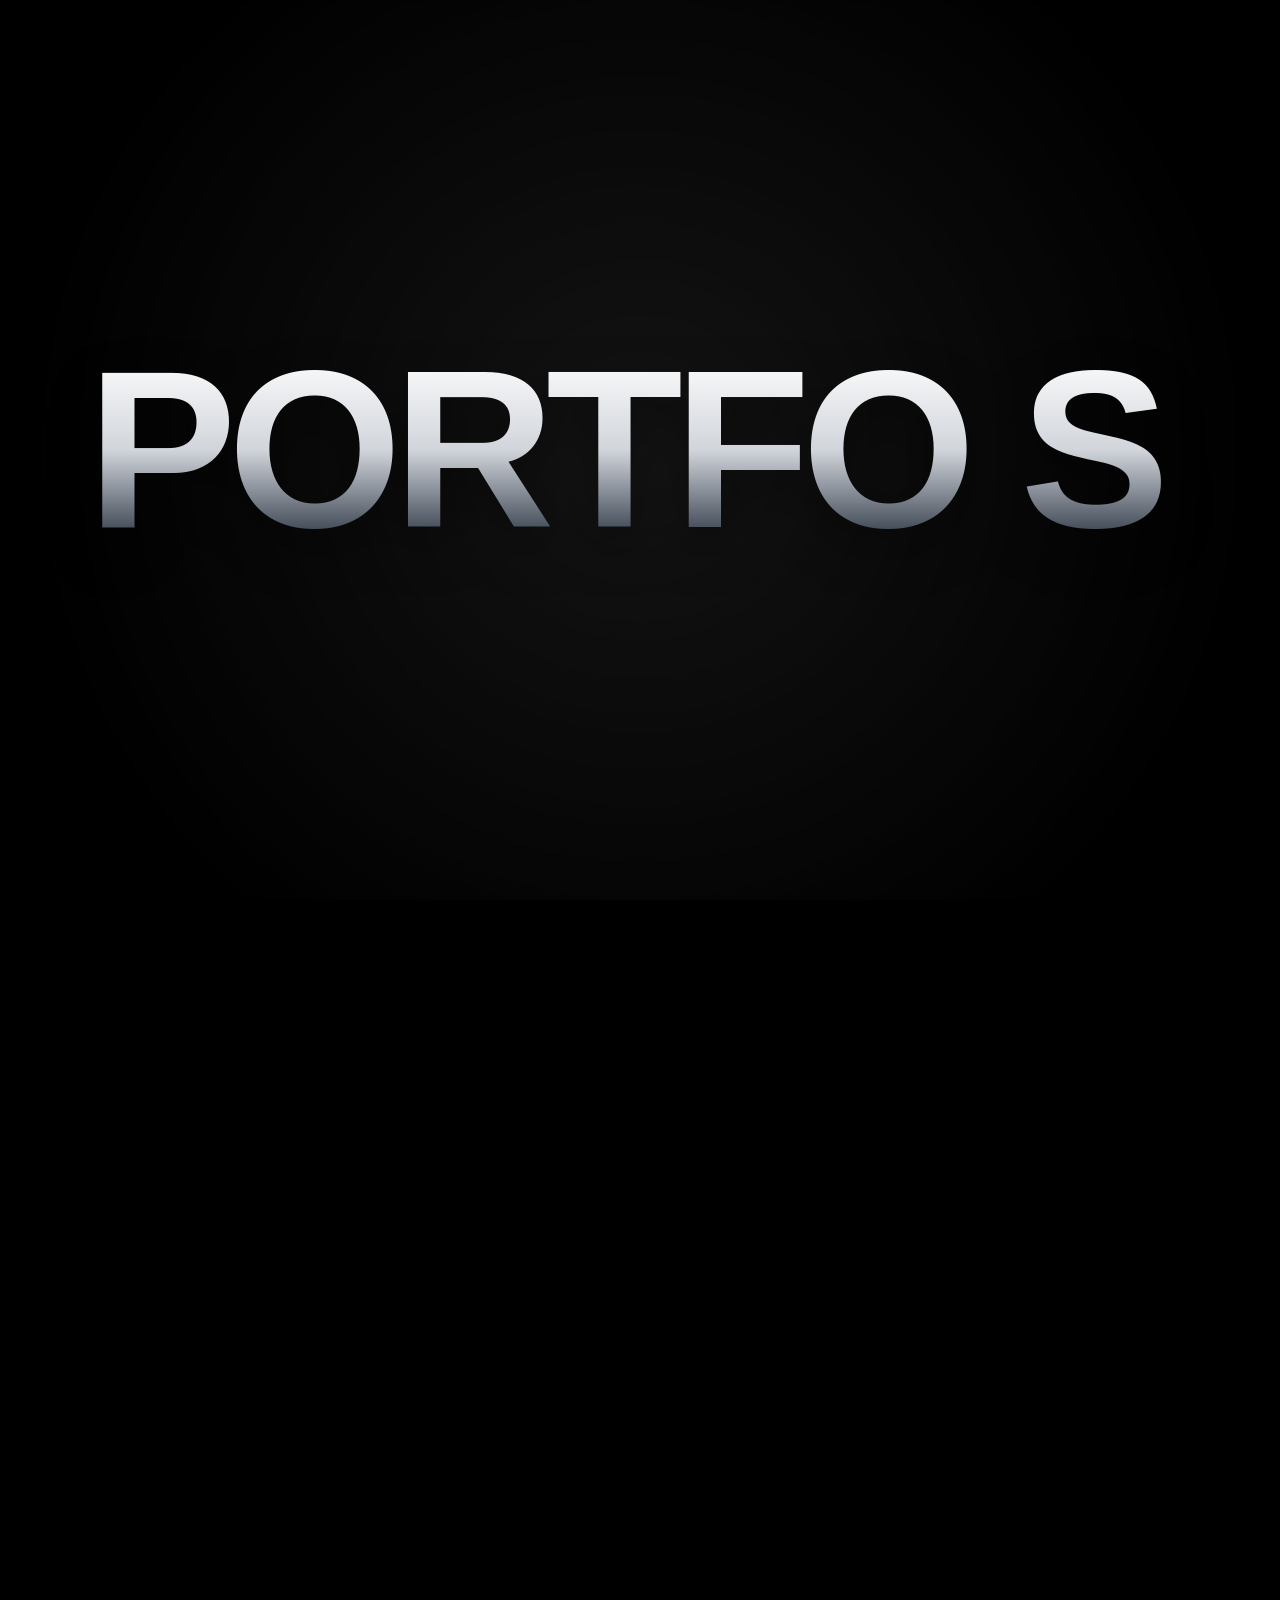
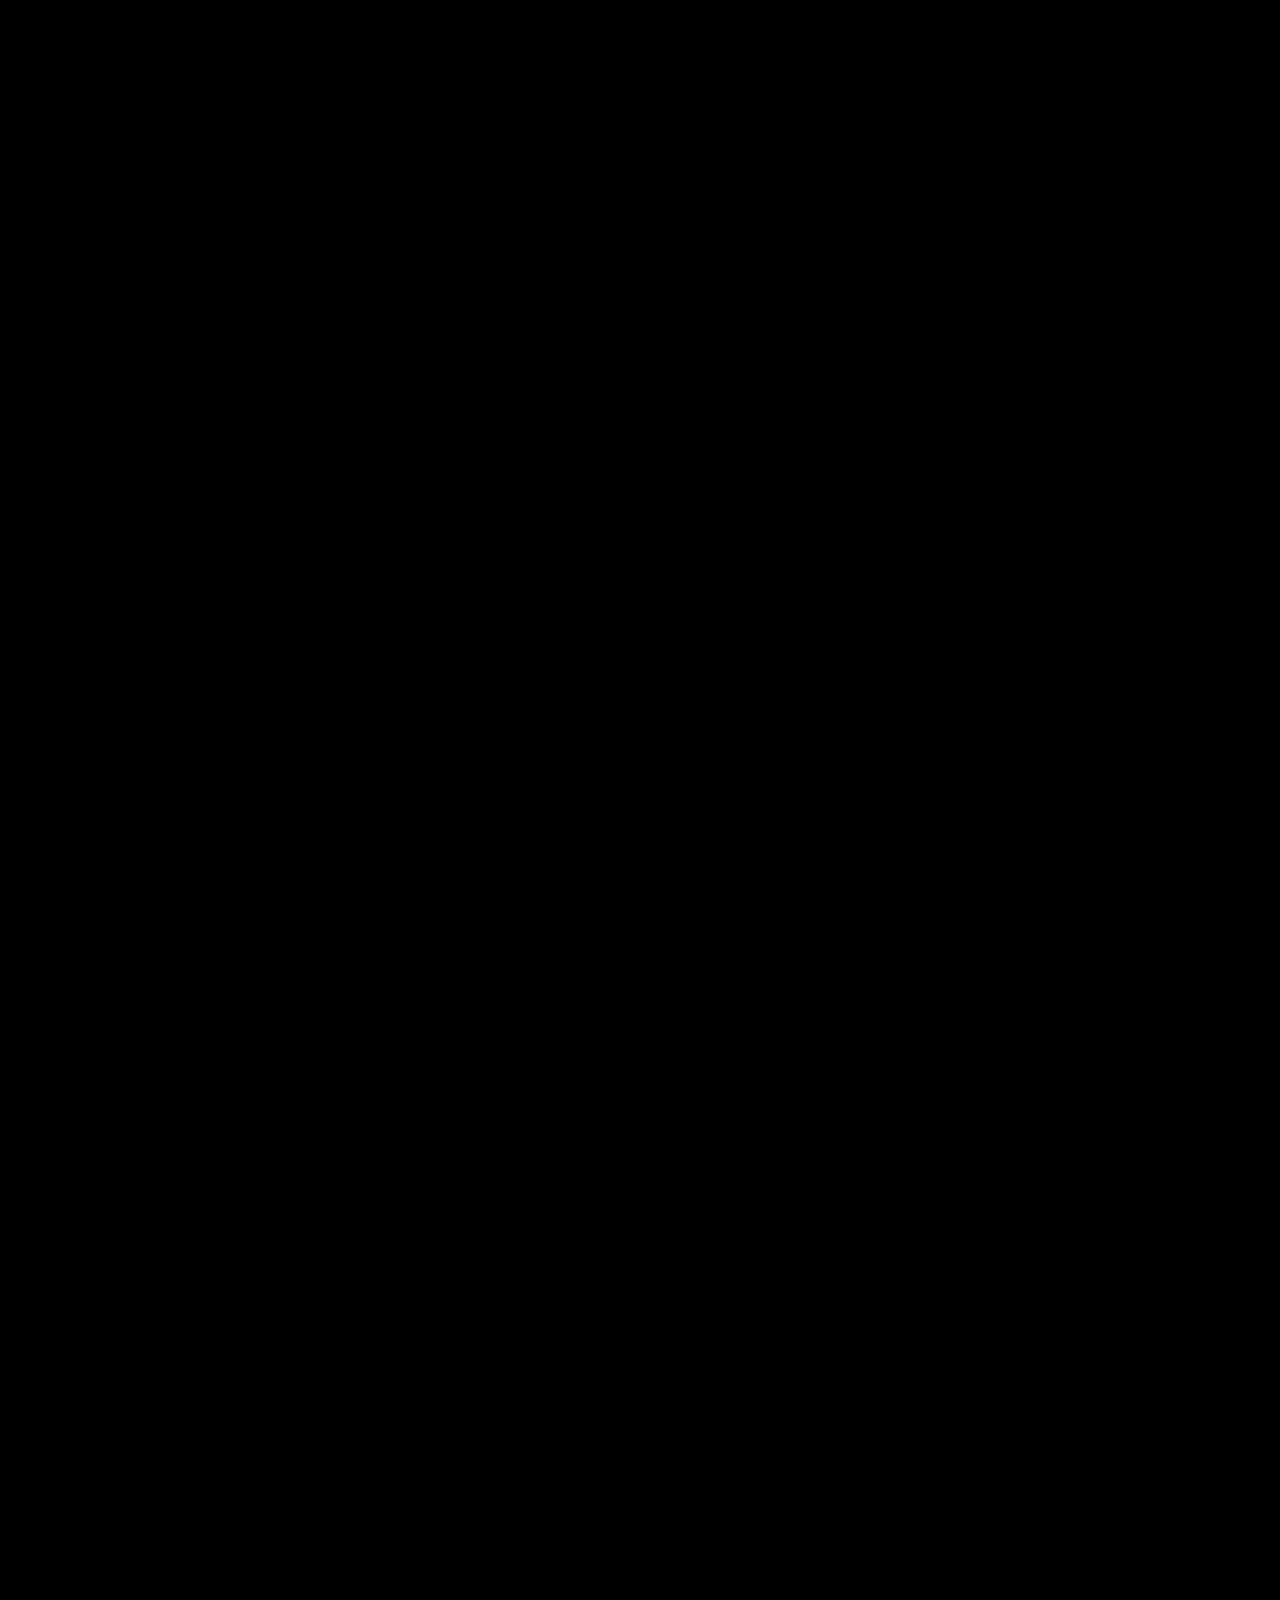
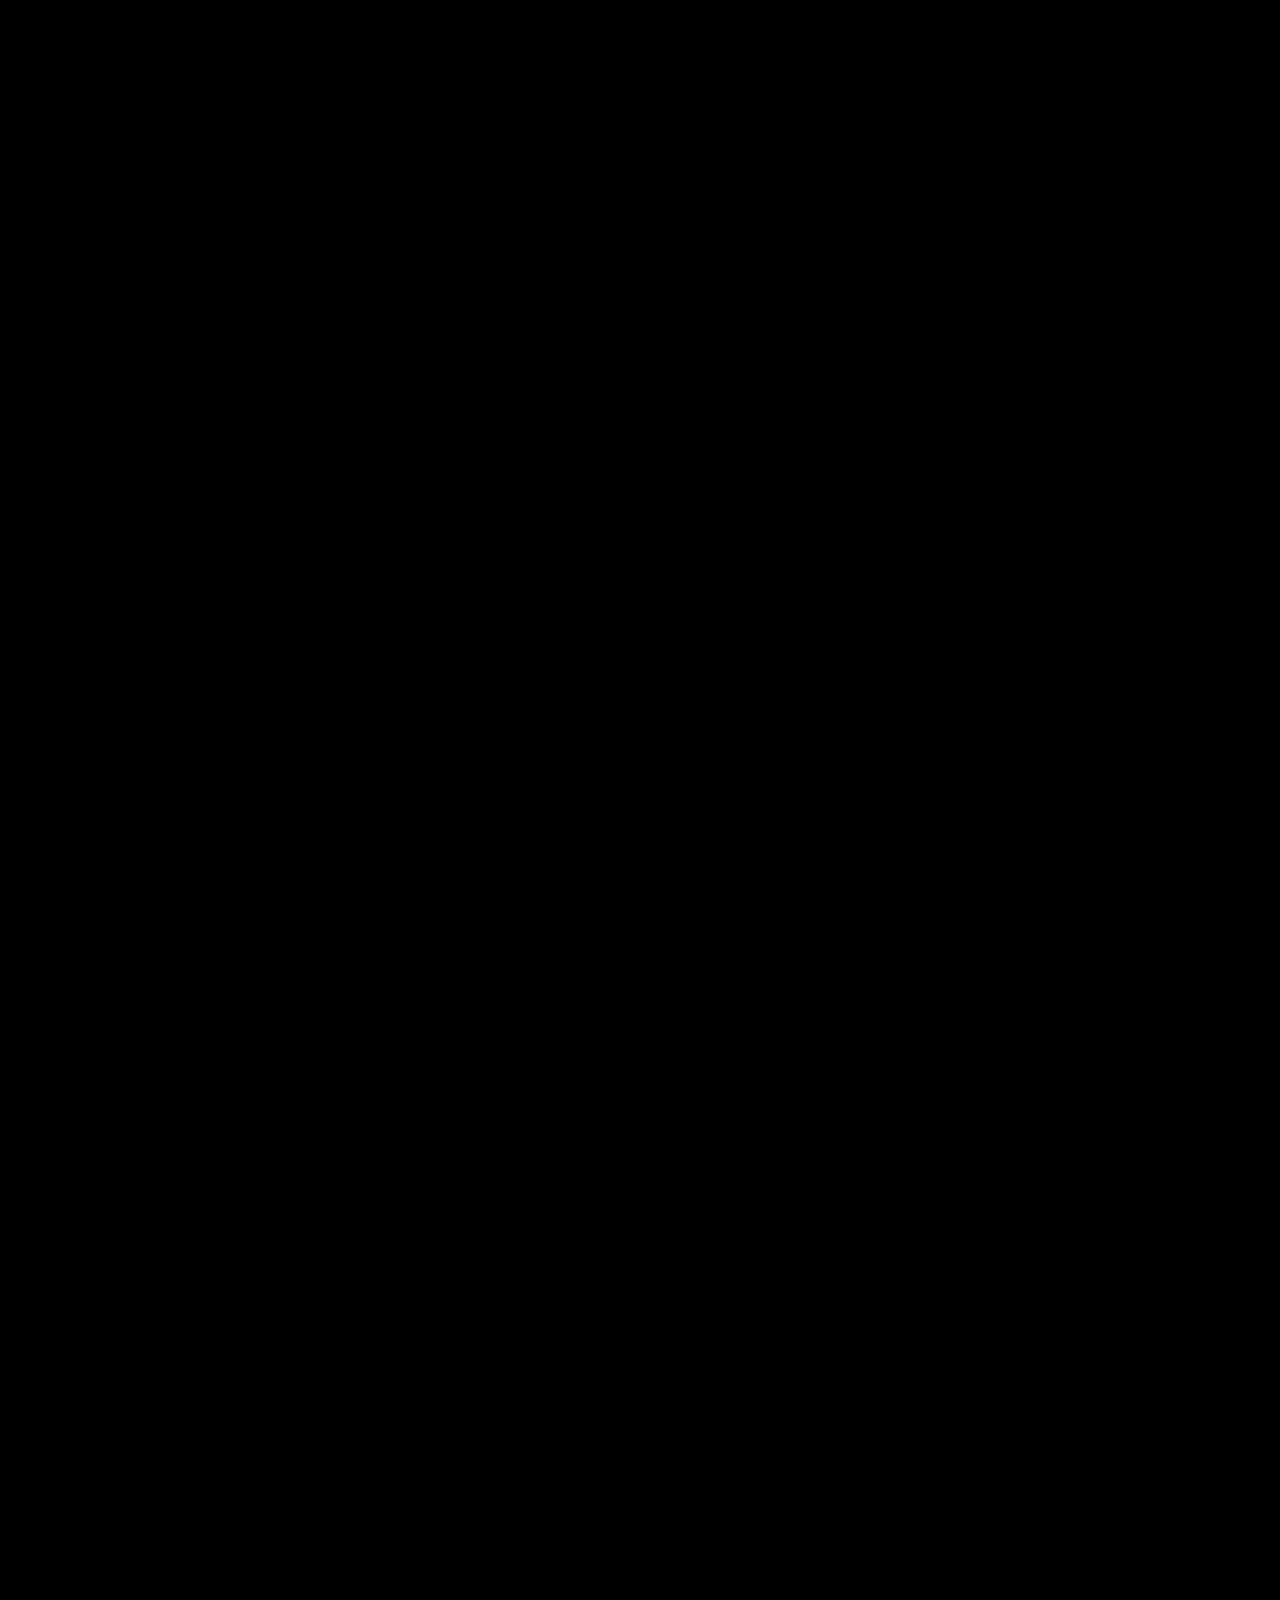
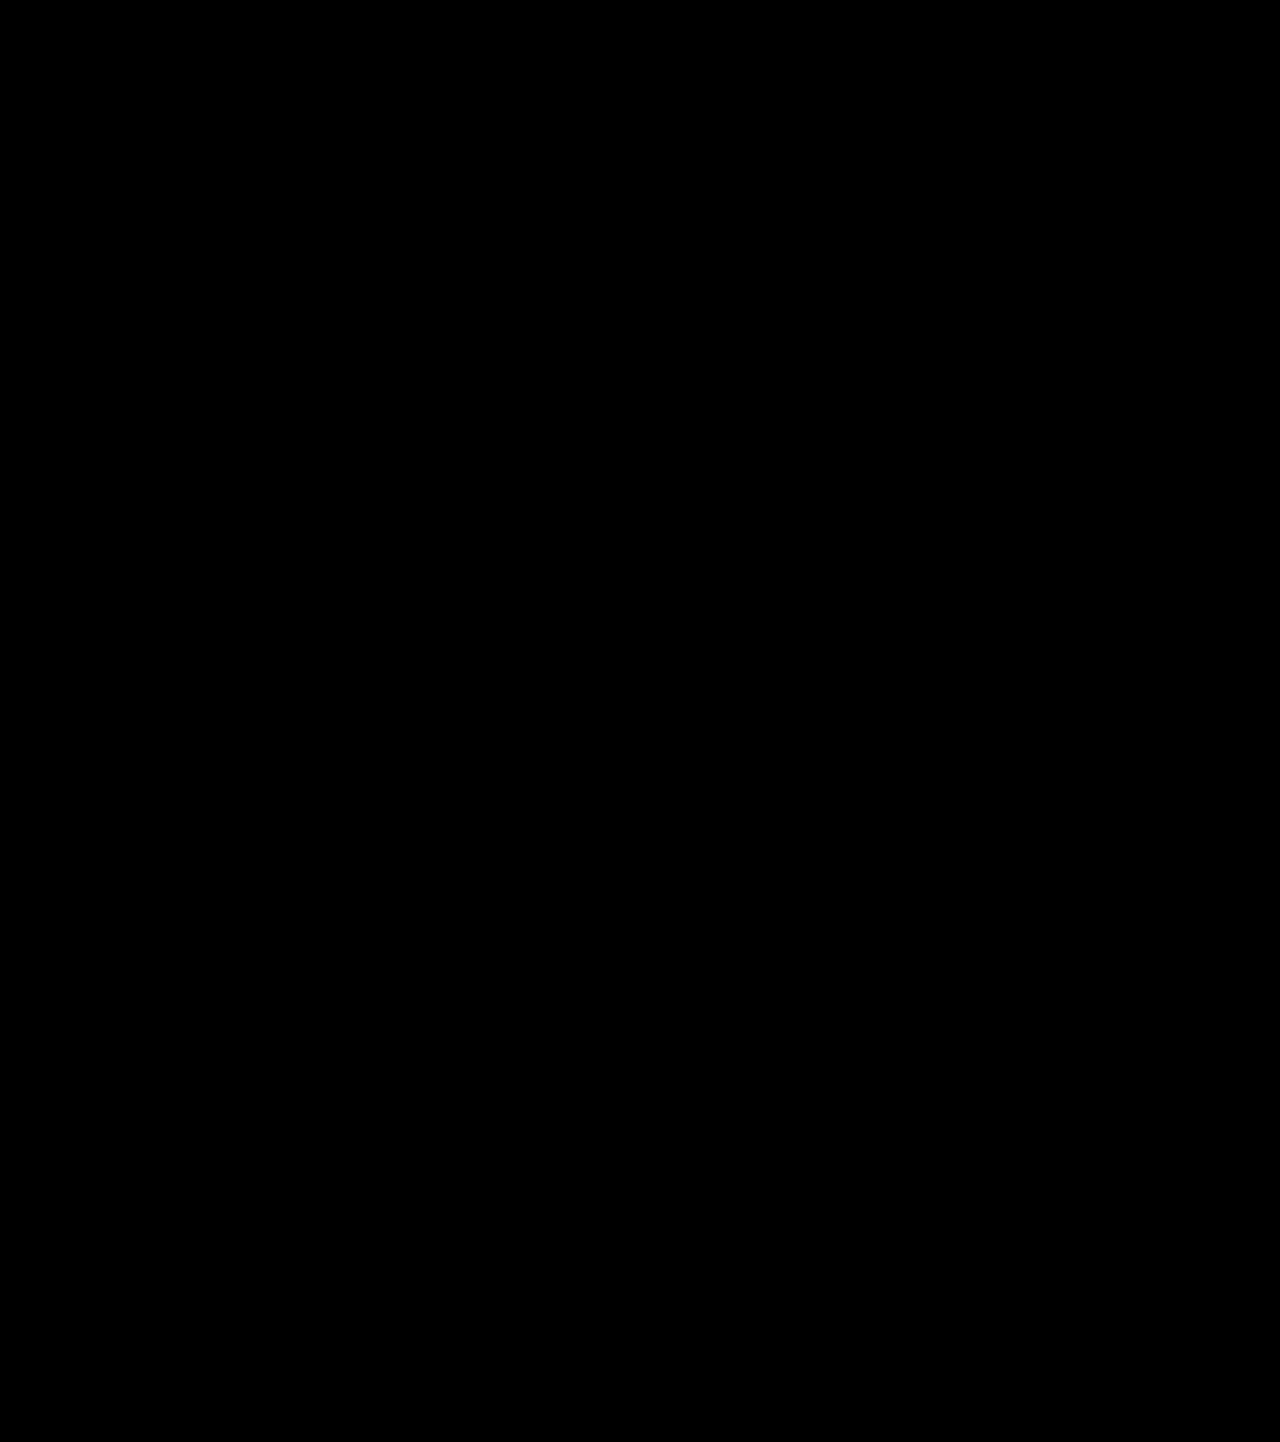
==== rajesh-s-portfolio.html @ 8ea21117 "Remove width constraints from card-badge Removed width constraints from card-badge class." ====
<!doctype html>
<html lang="en">
<head>
  <meta charset="UTF-8" />
  <meta name="viewport" content="width=device-width, initial-scale=1.0" />
  <title>Rajesh S — AI Product Manager Portfolio</title>
  <style>
/* ==========================================================================
   RESET & BASE
   ========================================================================== */
* {
  margin: 0;
  padding: 0;
  box-sizing: border-box;
}

html, body {
  scrollbar-width: none;
  -ms-overflow-style: none;
  scroll-behavior: smooth;
  background: #000000;
}

body::-webkit-scrollbar { display: none; }

body {
  font-family: -apple-system, BlinkMacSystemFont, "Segoe UI", Roboto, Helvetica, Arial, sans-serif;
  color: #fff;
  background: #000000;
  overflow-x: hidden;
}

a { color: inherit; text-decoration: none; }
button { font: inherit; cursor: pointer; border: none; background: none; color: inherit; }
img { display: block; max-width: 100%; }
ul { list-style: none; }

.main-content {
  opacity: 0;
  transform: translateY(24px);
  transition: opacity 0.8s ease, transform 0.8s ease;
}
.main-content.visible {
  opacity: 1;
  transform: translateY(0);
}

/* ==========================================================================
   HERO
   ========================================================================== */
.hero {
  position: relative;
  min-height: 100vh;
  display: flex;
  align-items: flex-end;
  justify-content: center;
  overflow: hidden;
  background: radial-gradient(circle, #222222 0%, #000000 80%);
}

.hero-overlay {
  position: absolute;
  inset: 0;
  background: rgba(0,0,0,0.4);
  backdrop-filter: blur(2px);
}

.hero-center {
  position: absolute;
  top: 50%;
  left: 50%;
  transform: translate(-50%, -50%);
  z-index: 1;
  pointer-events: none;
  user-select: none;
  display: flex;
  flex-direction: column;
  align-items: flex-start;
  width: max-content;
  transition: top 1.5s cubic-bezier(0.16, 1, 0.3, 1);
}

.hero-title {
  font-size: 16vw;
  font-weight: 900;
  letter-spacing: -0.04em;
  line-height: 0.9;
  text-transform: uppercase;
  padding-right: 1rem;
  background: linear-gradient(to bottom, #fff, #d1d5db, #1f2937);
  -webkit-background-clip: text;
  background-clip: text;
  color: transparent;
  filter: drop-shadow(0 20px 25px rgba(0,0,0,0.4));
  min-width: 8ch;
}

.hero-subtitle {
  position: absolute;
  bottom: -2rem;
  left: 50%;
  transform: translateX(-50%);
  font-size: 1rem;
  color: #fff;
  filter: drop-shadow(0 1px 2px rgba(0,0,0,0.3));
  z-index: 2;
  opacity: 0;
  width: max-content;
}
   /* =========================================================
   MOBILE HERO — FINAL FIX
   Desktop remains completely unchanged
   ========================================================= */

@media screen and (max-width: 767px) {

  /* Full mobile-width hero container */
  .hero-center {
    width: 100vw !important;
    max-width: 100vw !important;

    left: 50% !important;

    align-items: center !important;

    transform: translate(-50%, -50%) !important;
  }

  /* Portfolio title */
  .hero-title {
    width: 100% !important;
    min-width: 0 !important;

    padding-right: 0 !important;

    text-align: center !important;
  }

  /* AI PRODUCT MANAGER container */
  .hero-subtitle {
    position: absolute !important;

    left: 50% !important;
    right: auto !important;

    top: 100% !important;
    bottom: auto !important;

    width: 100% !important;
    max-width: 100% !important;

    margin: 0 !important;
    padding: 0 !important;

    text-align: center !important;

    /*
      IMPORTANT:
      JS changes this to translate(-50%, 0),
      so !important keeps it centered.
    */
    transform: translate(-50%, 0) !important;

    font-size: 0.9rem !important;
    line-height: 1.35 !important;

    white-space: normal !important;

    z-index: 10 !important;
  }

  /* Remove the 350px desktop positioning */
  .hero-subtitle-bold {
    display: block !important;

    margin: 10px 0 0 0 !important;

    width: 100% !important;

    text-align: center !important;

    font-size: 0.9rem !important;
    line-height: 1.35 !important;
  }

  /* Hide unused italic span on mobile */
  .hero-subtitle-italic {
    display: none !important;

    margin: 0 !important;
  }

}
.hero-subtitle-bold { font-weight: 700; margin-left: 350px; margin-top: 200px;  display: inline-block;}
.hero-subtitle-italic { font-weight: 300; font-style: italic; color: #d1d5db; margin-left: 25px;  margin-bottom: 5000px;}

.hero-buttons {
  position: absolute;
  bottom: -5rem;
  left: 50%;
  transform: translateX(-50%);
  display: flex;
  align-items: center;
  gap: 0.5rem;
  pointer-events: auto;
  z-index: 2;
  opacity: 0;
  width: max-content;
}

.hero-icon-btn {
  width: 2rem;
  height: 2rem;
  border-radius: 999px;
  border: 1px solid rgba(156,163,175,0.3);
  display: flex;
  align-items: center;
  justify-content: center;
  backdrop-filter: blur(8px);
  background: rgba(0,0,0,0.2);
  transition: background 0.3s, border-color 0.3s;
}
.hero-icon-btn:hover { background: rgba(255,255,255,0.1); border-color: rgba(156,163,175,0.5); }
.hero-icon-arrow { width: 0.75rem; height: 0.75rem; color: #d1d5db; transition: transform 0.3s; }
.hero-icon-btn:hover .hero-icon-arrow { transform: rotate(45deg); }

.hero-contact-btn {
  padding: 0.375rem 1rem;
  border-radius: 999px;
  border: 1px solid rgba(156,163,175,0.3);
  display: flex;
  align-items: center;
  justify-content: center;
  backdrop-filter: blur(8px);
  background: rgba(0,0,0,0.2);
  transition: background 0.3s, border-color 0.3s;
}
.hero-contact-btn:hover { background: rgba(255,255,255,0.1); border-color: rgba(156,163,175,0.5); }
.hero-contact-btn span { color: #d1d5db; font-size: 0.75rem; font-style: italic; font-weight: 300; letter-spacing: 0.05em; }

.hero-image-wrap {
  position: relative;
  z-index: 2;
  text-align: center;
  display: flex;
  flex-direction: column;
  align-items: center;
  width: 100%;
  pointer-events: none;
  transform: translateY(100vh);
  transition: transform 1.5s cubic-bezier(0.16, 1, 0.3, 1);
}

.hero-image {
  width: 100%;
  max-width: 28rem;
  object-fit: contain;
  filter: drop-shadow(0 20px 50px rgba(0,0,0,0.5));
  margin: 0 auto;
}

@media (min-width: 768px) {
  .hero-title { font-size: 10rem; padding-right: 2rem; }
  .hero-subtitle {
    bottom: auto; top: auto;
    left: 2rem; transform: none;
    font-size: 1.5rem;
  }
  .hero-buttons {
    left: auto; right: 5rem; bottom: -3rem; transform: none;
    gap: 1rem;
    left: 1180px;    /* ← MOVE LEFT/RIGHT */
    top: 400px;  /* ← MOVE UP/DOWN */

  }
  .hero-icon-btn { width: 3rem; height: 3rem; }
  .hero-icon-arrow { width: 1rem; height: 1rem; }
  .hero-contact-btn { padding: 0.625rem 1.5rem; }
  .hero-contact-btn span { font-size: 1rem; }
}

@media (min-width: 1024px) {
  .hero-title { font-size: 14rem; }
  .hero-subtitle { font-size: 2.25rem; }
}

/* ==========================================================================
   NAVBAR — PREMIUM FIXED VERSION
   ========================================================================== */

.navbar {
  position: fixed;
  top: 0;
  left: 0;

  width: 100%;
  height: 76px;

  z-index: 1000;

  display: flex;
  align-items: center;
  justify-content: space-between;

  padding: 0 1.5rem;

  background: rgba(0, 0, 0, 0.72);

  border-bottom: 1px solid rgba(255, 255, 255, 0.06);

  backdrop-filter: blur(16px);
  -webkit-backdrop-filter: blur(16px);

  transition:
    transform 0.35s ease,
    opacity 0.35s ease,
    background 0.3s ease,
    border-color 0.3s ease;

  transform: translateY(-100%);
  opacity: 0;
}


@media (min-width: 768px) {
  .navbar {
    height: 82px;
    padding: 0 3rem;
  }
}


/* When navbar is visible */

.navbar.show {
  transform: translateY(0);
  opacity: 1;
}


/* Stronger background after leaving HOME */

.navbar.scrolled {
  background: rgba(0, 0, 0, 0.88);

  border-bottom:
    1px solid rgba(255, 255, 255, 0.1);

  box-shadow:
    0 8px 30px rgba(0, 0, 0, 0.25);
}


/* ==========================================================================
   LOGO
   ========================================================================== */

.navbar-logo {
  color: #fff;

  font-weight: 900;
  font-size: 1.15rem;

  letter-spacing: 0.15em;
  text-transform: uppercase;

  cursor: pointer;

  position: relative;
  z-index: 1001;

  white-space: nowrap;

  transition: color 0.25s ease;
}


.navbar-logo:hover {
  color: #00E5FF;
}


@media (min-width: 768px) {
  .navbar-logo {
    font-size: 1.35rem;
  }
}


/* ==========================================================================
   DESKTOP LINKS
   ========================================================================== */

.navbar-links {
  display: none;

  align-items: center;

  gap: 2.2rem;
}


@media (min-width: 768px) {
  .navbar-links {
    display: flex;
  }
}


.navbar-links a {
  position: relative;

  color: #c9c9c9;

  font-size: 0.78rem;

  text-transform: uppercase;

  letter-spacing: 0.1em;

  font-weight: 500;

  padding: 8px 0;

  transition:
    color 0.25s ease;
}


/* Animated aqua underline */

.navbar-links a::after {
  content: "";

  position: absolute;

  left: 0;
  bottom: 0;

  width: 0;
  height: 1px;

  background: #00E5FF;

  transition: width 0.25s ease;
}


.navbar-links a:hover {
  color: #fff;
}


.navbar-links a:hover::after {
  width: 100%;
}


/* ==========================================================================
   MOBILE MENU BUTTON
   ========================================================================== */

.navbar-mobile-icon {
  color: #fff;

  cursor: pointer;

  position: relative;
  z-index: 1001;

  padding: 0.5rem;

  display: flex;
  align-items: center;
  justify-content: center;

  border-radius: 50%;

  transition:
    color 0.2s ease,
    background 0.2s ease;
}


.navbar-mobile-icon:hover {
  color: #00E5FF;

  background: rgba(0, 229, 255, 0.08);
}


.navbar-mobile-icon svg {
  width: 1.5rem;
  height: 1.5rem;
}


@media (min-width: 768px) {
  .navbar-mobile-icon {
    display: none;
  }
}


/* ==========================================================================
   MOBILE MENU
   ========================================================================== */

.mobile-menu-overlay {
  position: fixed;

  inset: 0;

  z-index: 999;

  background:
    rgba(0, 0, 0, 0.96);

  backdrop-filter: blur(20px);
  -webkit-backdrop-filter: blur(20px);

  display: flex;

  flex-direction: column;

  align-items: center;

  justify-content: center;

  transition:
    opacity 0.4s ease,
    visibility 0.4s ease;

  opacity: 0;
  visibility: hidden;
}


.mobile-menu-overlay.open {
  opacity: 1;
  visibility: visible;
}


@media (min-width: 768px) {
  .mobile-menu-overlay {
    display: none;
  }
}


.mobile-menu-links {
  display: flex;

  flex-direction: column;

  align-items: center;

  gap: 1.8rem;
}


.mobile-menu-links a {
  color: #fff;

  font-size: 1.7rem;

  font-weight: 800;

  text-transform: uppercase;

  letter-spacing: 0.1em;

  transition:
    color 0.3s ease,
    transform 0.4s ease,
    opacity 0.4s ease;

  transform: translateY(20px);

  opacity: 0;
}


.mobile-menu-links a:hover {
  color: #00E5FF;
}


.mobile-menu-overlay.open
.mobile-menu-links a {
  transform: translateY(0);

  opacity: 1;
}

/* ==========================================================================
   ABOUT
   ========================================================================== */
.about {
  min-height: 100vh;
  background: #000000;
  color: #fff;
  padding: 6rem 1.5rem 0;
  display: flex;
  flex-direction: column;
  justify-content: space-between;
  position: relative;
  overflow: hidden;
}
@media (min-width: 768px) { .about { padding-left: 4rem; padding-right: 4rem; } }

.about-inner { max-width: 80rem; margin: 0 auto; width: 100%; z-index: 1; position: relative; }

.about-intro-mobile {
  text-align: center;
  font-size: 18vw;
  font-weight: 900;
  letter-spacing: -0.04em;
  line-height: 0.9;
  text-transform: uppercase;
  background: linear-gradient(to bottom, #fff, #d1d5db, #1f2937);
  -webkit-background-clip: text;
  background-clip: text;
  color: transparent;
  filter: drop-shadow(0 20px 25px rgba(0,0,0,0.4));
  margin-bottom: 2.5rem;
  opacity: 0;
  transform: translateY(60px);
  transition: opacity 1s ease, transform 1s ease;
}
.about-intro-mobile.in-view { opacity: 1; transform: translateY(0); }

@media (min-width: 768px) { .about-intro-mobile { font-size: 8rem; margin-bottom: 4rem; } }
@media (min-width: 1024px) { .about-intro-mobile { display: none; } }

.about-grid {
  display: grid;
  grid-template-columns: 1fr;
  gap: 2.5rem;
  align-items: center;
}
@media (min-width: 1024px) { .about-grid { grid-template-columns: 1fr 1fr; gap: 6rem; } }

.about-image-col { display: flex; justify-content: center; }
@media (min-width: 1024px) { .about-image-col { justify-content: flex-start; padding-left: 5rem; } }

.about-image { width: 12rem; filter: drop-shadow(0 25px 25px rgba(0,0,0,0.4)); }
@media (min-width: 768px) { .about-image { width: 14rem; } }
@media (min-width: 1024px) { .about-image { width: 16rem; } }

.about-text-col { display: flex; flex-direction: column; justify-content: center; gap: 2rem; padding: 0 1rem; }
@media (min-width: 768px) { .about-text-col { padding: 0; } }

.about-intro-desktop {
  display: none;
  font-size: 11rem;
  font-weight: 900;
  letter-spacing: -0.04em;
  line-height: 0.9;
  text-transform: uppercase;
  background: linear-gradient(to bottom, #fff, #d1d5db, #1f2937);
  -webkit-background-clip: text;
  background-clip: text;
  color: transparent;
  filter: drop-shadow(0 20px 25px rgba(0,0,0,0.4));
  opacity: 0;
  transform: translateY(60px);
  transition: opacity 1s ease, transform 1s ease;
}
.about-intro-desktop.in-view { opacity: 1; transform: translateY(0); }
@media (min-width: 1024px) { .about-intro-desktop { display: block; } }

.about-card {
  position: relative;
  background: rgba(255,255,255,0.05);
  backdrop-filter: blur(12px);
  padding: 1.5rem;
  border-radius: 1.5rem;
  border: 1px solid rgba(255,255,255,0.1);
  box-shadow: 0 8px 30px rgba(0,0,0,0.12);
  transition: background 0.3s;
  text-align: center;
}
.about-card:hover { background: rgba(255,255,255,0.07); }
@media (min-width: 768px) { .about-card { padding: 2.5rem; } }
@media (min-width: 1024px) { .about-card { text-align: left; } }

.about-paragraph {
  color: #d1d5db;
  font-size: 1rem;
  line-height: 1.75;
  font-weight: 300;
}
@media (min-width: 768px) { .about-paragraph { font-size: 1.125rem; } }
@media (min-width: 1024px) { .about-paragraph { font-size: 1.25rem; } }

.about-paragraph .word {
  color: #52525b;
  opacity: 0.2;
  transition: color 0.4s, opacity 0.4s;
}
.about-paragraph .word.lit { color: #fff; opacity: 1; }
.about-paragraph .word.accent { color: #fff; font-weight: 500; }
.about-paragraph .word.name {
  font-weight: 700;
  background: linear-gradient(to right, #fff, #9ca3af);
  -webkit-background-clip: text;
  background-clip: text;
}
.about-paragraph .word.name.lit { color: transparent; }

/* Marquee */
.marquee-wrap {
  display: flex;
  flex-direction: column;
  border-top: 1px solid rgba(255,255,255,0.05);
  background: #000000;
  padding: 1rem 0;
  margin-top: auto;
  margin-left: -1.5rem;
  margin-right: -1.5rem;
}
@media (min-width: 768px) { .marquee-wrap { margin-left: -4rem; margin-right: -4rem; } }

.marquee-row { overflow: hidden; white-space: nowrap; margin-bottom: 0.5rem; }
.marquee-track { display: inline-flex; width: max-content; }
.marquee-track--fwd { animation: marquee 30s linear infinite; }
.marquee-track--rev { animation: marquee 30s linear infinite reverse; }

@keyframes marquee {
  0% { transform: translateX(0); }
  100% { transform: translateX(-50%); }
}

.marquee-item { display: flex; align-items: center; }
.marquee-item span:first-child {
  color: #9ca3af;
  font-weight: 500;
  letter-spacing: 0.15em;
  padding: 0 1rem;
  font-size: 0.875rem;
}
@media (min-width: 768px) { .marquee-item span:first-child { padding: 0 2rem; font-size: 1.125rem; } }
.marquee-item span:last-child { color: #3f3f46; font-weight: 700; padding: 0 0.5rem; }
@media (min-width: 768px) { .marquee-item span:last-child { padding: 0 1rem; } }

/* ==========================================================================
   SERVICES
   ========================================================================== */
.services {
  background: #000000;
  color: #fff;
  padding: 3rem 1.5rem;
  display: flex;
  flex-direction: column;
  position: relative;
  overflow: hidden;
}
@media (min-width: 768px) { .services { min-height: 100vh; padding: 3rem 4rem 6rem; } }

.services-header {
  display: flex;
  justify-content: flex-end;
  padding-bottom: 3rem;
}

.services-title {
  font-size: 2.25rem;
  font-weight: 900;
  letter-spacing: -0.04em;
  text-transform: uppercase;
  text-align: right;
  line-height: 1.1;
  background: linear-gradient(to bottom, #fff, #d1d5db, #1f2937);
  -webkit-background-clip: text;
  background-clip: text;
  color: transparent;
  filter: drop-shadow(0 20px 25px rgba(0,0,0,0.4));
  opacity: 0;
  transform: translateY(-60px);
  transition: opacity 1.2s ease, transform 1.2s ease;
}
.services-title.in-view { opacity: 1; transform: translateY(0); }
@media (min-width: 768px) { .services-title { font-size: 4.5rem; line-height: 0.9; } }
@media (min-width: 1024px) { .services-title { font-size: 6rem; } }

.services-list {
  position: relative;
  z-index: 1;
  margin: 0 -1.5rem;
  border-top: 1px solid rgba(255,255,255,0.2);
}
@media (min-width: 768px) { .services-list { margin: 0 -4rem; } }
.service-item {
  border-bottom: 1px solid rgba(255,255,255,0.2);
  padding: 0.75rem 1.5rem;
  cursor: pointer;
  transition: background 0.7s ease;
}
@media (min-width: 768px) { .service-item { padding: 1.25rem 4rem; } }


.service-row { display: flex; flex-direction: column; justify-content: space-between; align-items: flex-start; }
@media (min-width: 1024px) { .service-row { flex-direction: row; } }

.service-left { display: flex; align-items: flex-start; justify-content: space-between; width: 100%; gap: 0.5rem; }
@media (min-width: 1024px) { .service-left { width: 50%; } }

.service-left-inner { display: flex; align-items: flex-start; gap: 0.75rem; width: 100%; min-width: 0; }
@media (min-width: 768px) { .service-left-inner { gap: 4rem; } }

.service-num {
  font-size: 1.125rem;
  font-weight: 500;
  line-height: 1;
  color: #fff;
  transition: color 0.7s ease;
  flex-shrink: 0;
}
@media (min-width: 768px) { .service-num { font-size: 1.875rem; } }

.service-textcol { display: flex; flex-direction: column; width: 100%; min-width: 0; }

.service-title {
  font-size: 0.6875rem;
  font-weight: 900;
  text-transform: uppercase;
  letter-spacing: 0.03em;
  line-height: 1;
  color: #fff;
  transition: color 0.7s ease;
  white-space: nowrap;
  overflow: hidden;
  text-overflow: ellipsis;
}
@media (min-width: 768px) { .service-title { font-size: 1.25rem; } }
@media (min-width: 1024px) { .service-title { font-size: 1.5rem; } }

.service-capabilities {
  overflow: hidden;
  max-height: 0;
  opacity: 0;
  transition: max-height 0.5s ease, opacity 0.5s ease;
  width: 100%;
}
.service-item.open .service-capabilities { max-height: 800px; opacity: 1; }

.service-capabilities-inner { padding-top: 1.5rem; display: flex; flex-direction: column; gap: 0.75rem; }
@media (min-width: 1024px) { .service-capabilities-inner { padding-top: 2rem; } }

.service-cap-list { color: #d1d5db; font-size: 0.875rem; font-weight: 300; display: flex; flex-direction: column; gap: 0.5rem; transition: color 0.7s ease; }
@media (min-width: 768px) { .service-cap-list { font-size: 1rem; } }

.service-cap-list li { display: flex; align-items: flex-start; gap: 0.75rem; }
.service-cap-list li span:first-child { color: #00E5FF; opacity: 0.7; font-size: 0.625rem; margin-top: 0.375rem; transition: color 0.7s ease; }

.service-arrow-mobile { display: flex; align-items: center; flex-shrink: 0; }
@media (min-width: 1024px) { .service-arrow-mobile { display: none; } }
.service-arrow-mobile svg, .service-arrow-desktop svg {
  width: 1.5rem; height: 1.5rem;
  color: #00E5FF;
  transition: transform 0.7s ease, color 0.7s ease;
  transform: rotate(45deg);
}
.service-item.highlighted .service-arrow-mobile svg,
.service-item.open .service-arrow-mobile svg,
.service-item.open .service-arrow-desktop svg { transform: rotate(-45deg); }

.service-arrow-desktop { display: none; flex-shrink: 0; padding-top: 0.25rem; }
@media (min-width: 1024px) { .service-arrow-desktop { display: flex; } .service-arrow-desktop svg { width: 2.5rem; height: 2.5rem; } }

.service-right {
  display: flex;
  flex-direction: row;
  gap: 1.5rem;
  width: 100%;
  justify-content: space-between;
  align-items: flex-start;
  position: relative;
}
@media (min-width: 1024px) { .service-right { width: 50%; justify-content: flex-end; } }

.service-desc-wrap {
  overflow: hidden;
  max-height: 0;
  opacity: 0;
  transition: max-height 0.5s ease, opacity 0.5s ease;
  display: flex;
  flex-direction: column;
  align-items: flex-start;
  width: 100%;
}
.service-item.open .service-desc-wrap { max-height: 800px; opacity: 1; }

.service-desc-inner { padding-top: 1rem; display: flex; flex-direction: column; gap: 1.5rem; width: 100%; }
@media (min-width: 1024px) { .service-desc-inner { padding-top: 4.5rem; padding-right: 3rem; } }

.service-desc {
  color: #d1d5db;
  font-size: 1rem;
  line-height: 1.6;
  max-width: 32rem;
  font-weight: 300;
  transition: color 0.7s ease;
}
@media (min-width: 768px) { .service-desc { font-size: 1.125rem; } }

.service-btn {
  font-weight: 700;
  text-transform: uppercase;
  letter-spacing: 0.05em;
  font-size: 0.75rem;
  padding: 0.75rem 1.5rem;
  border: 1px solid #00E5FF;
  background: #00E5FF;
  color: #000;
  display: inline-flex;
  align-items: center;
  gap: 0.5rem;
  margin-top: 1rem;
  transition: background 0.7s ease, color 0.7s ease, border-color 0.7s ease;
}
.service-item.highlighted .service-btn { background: #000; color: #00E5FF; border-color: #000; }
@media (min-width: 768px) { .service-btn { font-size: 0.875rem; } }

/* ==========================================================================
   PROJECTS
   ========================================================================== */

.projects {
  background: #000;
  color: #fff;
  padding: 5rem 1.5rem 7rem;
}

@media (min-width: 768px) {
  .projects {
    padding: 7rem 4rem 9rem;
  }
}


/* ==========================================================================
   PROJECT HEADER
   ========================================================================== */

.projects-header {
  display: flex;
  flex-direction: column;
  justify-content: space-between;
  align-items: flex-start;

  gap: 3rem;
  margin-bottom: 6rem;
}

@media (min-width: 1024px) {
  .projects-header {
    flex-direction: row;
    align-items: flex-end;
    gap: 4rem;
    margin-bottom: 9rem;
  }
}


.projects-title-col {
  width: 100%;
}

@media (min-width: 1024px) {
  .projects-title-col {
    width: 58%;
  }
}


.projects-title {
  margin: 0;

  display: flex;
  align-items: center;
  gap: 0.8rem;

  font-size: 2.4rem;
  font-weight: 900;

  line-height: 0.9;
  letter-spacing: -0.05em;

  text-transform: uppercase;
  white-space: nowrap;

  background: linear-gradient(
    to bottom,
    #ffffff 0%,
    #d1d5db 50%,
    #4b5563 100%
  );

  -webkit-background-clip: text;
  background-clip: text;

  color: transparent;

  filter:
    drop-shadow(0 15px 25px rgba(0,0,0,0.35));
}

@media (min-width: 768px) {
  .projects-title {
    font-size: 3.5rem;
  }
}

@media (min-width: 1024px) {
  .projects-title {
    font-size: 4.2rem;
  }
}


.projects-title-italic {
  font-weight: 300;
  font-style: italic;

  color: #d1d5db;

  text-transform: lowercase;

  font-family: Georgia, serif;

  padding-right: 0.5rem;
}


/* ==========================================================================
   PROJECT HEADER DESCRIPTION
   ========================================================================== */

.projects-desc-col {
  width: 100%;

  display: flex;
  flex-direction: column;
  align-items: flex-start;
}

@media (min-width: 1024px) {
  .projects-desc-col {
    width: 34%;
    margin-bottom: 0.3rem;
  }
}


.projects-desc {
  color: #9ca3af;

  font-size: 0.9rem;
  font-weight: 300;

  line-height: 1.7;

  margin: 0 0 1.8rem;
}

@media (min-width: 768px) {
  .projects-desc {
    font-size: 1rem;
  }
}


/* ==========================================================================
   PRIMARY BUTTON
   ========================================================================== */

.btn-lime {
  padding: 0.7rem 1.5rem;

  border-radius: 999px;

  border: 1px solid #00e5ff;

  background: #00e5ff;

  color: #000;

  font-weight: 600;
  font-size: 0.8rem;

  display: inline-flex;
  align-items: center;
  justify-content: center;

  gap: 0.5rem;

  transition:
    transform 0.25s ease,
    background 0.25s ease,
    box-shadow 0.25s ease;
}

.btn-lime:hover {
  background: #00c9df;

  transform: translateY(-2px);

  box-shadow:
    0 10px 30px rgba(0,229,255,0.2);
}

@media (min-width: 768px) {
  .btn-lime {
    font-size: 0.875rem;
  }
}


.icon-tiny {
  width: 0.75rem;
  height: 0.75rem;
}


/* ==========================================================================
   PROJECT LIST
   ========================================================================== */

.projects-list {
  display: flex;
  flex-direction: column;

  gap: 8rem;

  width: 100%;
}

@media (min-width: 1024px) {
  .projects-list {
    gap: 12rem;
  }
}


/* ==========================================================================
   PROJECT ITEM
   ========================================================================== */

.project-item {
  width: 100%;

  display: flex;
  flex-direction: column;

  align-items: center;
  justify-content: space-between;

  gap: 3.5rem;
}

@media (min-width: 1024px) {
  .project-item {
    flex-direction: row;
    align-items: center;

    gap: 5rem;
  }
}


.project-item.reverse {
  flex-direction: column;
}

@media (min-width: 1024px) {
  .project-item.reverse {
    flex-direction: row-reverse;
  }
}


/* ==========================================================================
   PROJECT IMAGE CARD
   ========================================================================== */

.project-image-col {
  width: 100%;

  position: relative;

  overflow: hidden;

  background: #080808;

  border: 1px solid rgba(255,255,255,0.12);

  border-radius: 16px;

  box-shadow:
    0 25px 60px rgba(0,0,0,0.45),
    0 0 0 1px rgba(255,255,255,0.02);

  line-height: 0;

  isolation: isolate;
}

@media (min-width: 1024px) {
  .project-image-col {
    width: 52%;
    flex-shrink: 0;
  }
}


/* subtle glass highlight */

.project-image-col::after {
  content: "";

  position: absolute;

  inset: 0;

  pointer-events: none;

  border-radius: inherit;

  box-shadow:
    inset 0 1px 0 rgba(255,255,255,0.08);
}


/* ==========================================================================
   PROJECT IMAGE
   ========================================================================== */

.project-image {
  width: 100%;

  height: auto;

  display: block;

  object-fit: contain;

  opacity: 1;

  transform: scale(1);

  transition:
    transform 0.6s cubic-bezier(.2,.8,.2,1);
}


.project-item:hover .project-image {
  transform: scale(1.015);
}


/* ==========================================================================
   PROJECT TEXT
   ========================================================================== */

.project-text-col {
  width: 100%;

  display: flex;
  flex-direction: column;

  align-items: flex-start;
}

@media (min-width: 1024px) {
  .project-text-col {
    width: 42%;
    max-width: 560px;
  }
}


/* PROJECT NUMBER */

.project-number {
  color: #00e5ff;

  font-size: 0.75rem;

  font-weight: 700;

  letter-spacing: 0.15em;

  text-transform: uppercase;

  margin: 0 0 1rem;
}

@media (min-width: 768px) {
  .project-number {
    font-size: 0.875rem;
  }
}


/* PROJECT TITLE */

.project-title {
  margin: 0 0 1.5rem;

  font-size: 2rem;

  font-weight: 900;

  letter-spacing: -0.04em;

  color: #fff;

  line-height: 1.05;

  text-transform: uppercase;
}

@media (min-width: 768px) {
  .project-title {
    font-size: 2.5rem;
  }
}

@media (min-width: 1024px) {
  .project-title {
    font-size: 3.2rem;
  }
}


.project-title .accent {
  font-weight: 300;

  font-style: italic;

  color: #d1d5db;

  text-transform: lowercase;

  font-family: Georgia, serif;
}


/* ==========================================================================
   PROJECT DESCRIPTION
   ========================================================================== */

.project-desc {
  color: #9ca3af;

  font-size: 0.9rem;

  font-weight: 300;

  line-height: 1.75;

  margin: 0 0 2.5rem;

  max-width: 600px;
}

@media (min-width: 768px) {
  .project-desc {
    font-size: 1rem;
  }
}


/* ==========================================================================
   PROJECT BUTTONS
   ========================================================================== */

.project-actions {
  display: flex;

  align-items: center;

  gap: 0.9rem;

  flex-wrap: wrap;
}


.btn-outline {
  padding: 0.7rem 1.5rem;

  border-radius: 999px;

  border: 1px solid rgba(255,255,255,0.28);

  background: transparent;

  color: #fff;

  font-size: 0.8rem;

  display: inline-flex;

  align-items: center;

  justify-content: center;

  gap: 0.5rem;

  transition:
    background 0.25s ease,
    color 0.25s ease,
    border-color 0.25s ease,
    transform 0.25s ease;
}


.btn-outline:hover {
  background: #fff;

  color: #000;

  border-color: #fff;

  transform: translateY(-2px);
}


@media (min-width: 768px) {
  .btn-outline {
    font-size: 0.875rem;
  }
}

/* ==========================================================================
   CONTACT
   ========================================================================== */
.contact {
  position: relative;
  min-height: 70vh;
  display: flex;
  align-items: center;
  overflow: hidden;
  clip-path: inset(0);
}

.contact-video {
  position: fixed;
  top: 0; left: 0;
  width: 100%;
  height: 100vh;
  object-fit: cover;
  z-index: 0;
}

.contact-overlay { position: absolute; inset: 0; background: rgba(0,0,0,0.7); z-index: 0; pointer-events: none; }

.contact-inner {
  width: 100%;
  max-width: 80rem;
  margin: 0 auto;
  padding: 3rem 1.5rem;
  display: flex;
  flex-direction: column;
  gap: 5rem;
  position: relative;
  z-index: 1;
}
@media (min-width: 768px) { .contact-inner { padding: 3rem 4rem; } }
@media (min-width: 1024px) { .contact-inner { flex-direction: row; gap: 8rem; } }

.contact-info { width: 100%; display: flex; flex-direction: column; justify-content: flex-start; }
@media (min-width: 1024px) { .contact-info { width: 41.6667%; } }

.contact-heading {
  font-size: 3rem;
  font-weight: 900;
  letter-spacing: -0.04em;
  background: linear-gradient(to bottom, #fff, #d1d5db, #1f2937);
  -webkit-background-clip: text;
  background-clip: text;
  color: transparent;
  filter: drop-shadow(0 20px 25px rgba(0,0,0,0.4));
  margin-bottom: 4rem;
}
@media (min-width: 768px) { .contact-heading { font-size: 3.75rem; } }

.contact-details { display: flex; flex-direction: column; gap: 2.5rem; }
.contact-detail-hide-mobile { display: none; }
@media (min-width: 768px) { .contact-detail-hide-mobile { display: block; } }

.contact-label { color: #9ca3af; font-size: 0.875rem; margin-bottom: 0.5rem; }
.contact-value { font-size: 1.25rem; letter-spacing: 0.02em; }

.contact-social { margin-top: 1rem; display: flex; flex-direction: column; align-items: center; }
@media (min-width: 768px) { .contact-social { align-items: flex-start; } }

.contact-social-icons { display: flex; align-items: center; justify-content: center; gap: 0.75rem; margin-top: 1rem; }
@media (min-width: 768px) { .contact-social-icons { justify-content: flex-start; } }

.social-circle {
  width: 2.5rem; height: 2.5rem;
  border-radius: 999px;
  background: rgba(255,255,255,0.1);
  display: flex; align-items: center; justify-content: center;
  transition: background 0.2s;
}
.social-circle:hover { background: rgba(255,255,255,0.2); }
.icon-small { width: 1rem; height: 1rem; color: #fff; }

.contact-form-col { width: 100%; display: flex; flex-direction: column; }
@media (min-width: 1024px) { .contact-form-col { width: 58.3333%; padding-top: 1rem; } }

.contact-form { display: flex; flex-direction: column; gap: 2rem; width: 100%; }

.contact-form-row { display: flex; flex-direction: column; gap: 1.5rem; width: 100%; }
@media (min-width: 768px) { .contact-form-row { flex-direction: row; } }

.contact-form-field { display: flex; flex-direction: column; gap: 0.75rem; width: 100%; }
@media (min-width: 768px) { .contact-form-field { width: 50%; } }

.contact-form-field label { font-size: 0.875rem; color: #d1d5db; font-weight: 500; }

.contact-form-field input,
.contact-form-field textarea {
  width: 100%;
  background: #111;
  color: #fff;
  border-radius: 0.75rem;
  padding: 1rem 1.25rem;
  border: 1px solid transparent;
  transition: box-shadow 0.2s;
  font-family: inherit;
}
.contact-form-field input:focus,
.contact-form-field textarea:focus { outline: none; box-shadow: 0 0 0 1px rgba(255,255,255,0.3); }
.contact-form-field input::placeholder,
.contact-form-field textarea::placeholder { color: #4b5563; }
.contact-form-field textarea { resize: none; }

.contact-submit {
  width: 100%;
  background: #fff;
  color: #000;
  font-weight: 600;
  border-radius: 0.75rem;
  padding: 1rem;
  margin-top: 0.5rem;
  transition: background 0.2s;
}
.contact-bg-video {
    position: absolute;
    inset: 0;
    width: 90%;
    height: 100%;
    object-fit: cover;
    z-index: 0;
}
.contact-submit:hover { background: #e5e7eb; }

/* =========================================================
   PREMIUM VISITING CARD FOOTER
   ========================================================= */

.footer-card-section {
  position: relative;
  min-height: 70vh;
  padding: 80px 4%;
  background: #050505;
  color: #fff;

  display: flex;
  flex-direction: column;
  align-items: center;
  justify-content: center;

  overflow: hidden;
}


/* Background glow */

.footer-card-section::before {
  content: "";
  position: absolute;

  width: 500px;
  height: 500px;

  top: 50%;
  left: 50%;

  transform: translate(-50%, -50%);

  background: #00e5ff;
  opacity: 0.06;

  filter: blur(120px);

  pointer-events: none;
}


/* Main Visiting Card */

.footer-card {
  position: relative;
  z-index: 2;

  width: min(1100px, 100%);
  min-height: 620px;

  padding: 42px;

  border-radius: 28px;

  background:
    linear-gradient(
      145deg,
      rgba(255,255,255,0.08),
      rgba(255,255,255,0.025)
    );

  border: 1px solid rgba(255,255,255,0.12);

  box-shadow:
    0 40px 100px rgba(0,0,0,0.7),
    inset 0 1px 0 rgba(255,255,255,0.08);

  backdrop-filter: blur(20px);

  display: flex;
  flex-direction: column;
  justify-content: space-between;

  overflow: hidden;
}


/* Card shine */

.footer-card::before {
  content: "";

  position: absolute;

  top: -150px;
  right: -150px;

  width: 350px;
  height: 350px;

  border-radius: 50%;

  background: #00e5ff;

  opacity: 0.08;

  filter: blur(80px);

  pointer-events: none;
}


/* =========================================================
   TOP
   ========================================================= */

.card-top {
  display: flex;
  align-items: center;
  justify-content: space-between;
}


.card-badge {
  padding: 8px 14px;

  border-radius: 99px;

  border: 1px solid rgba(0,229,255,0.35);

  color: #00e5ff;

  font-size: 10px;

  letter-spacing: 0.16em;

  font-weight: 600;
}


.card-logo {
  width: 82px;
  height: 82px;

  border-radius: 50%;

  display: flex;
  align-items: center;
  justify-content: center;

  background: #00e5ff;

  color: #000;

  font-size: 30px;

  font-weight: 1600;
  letter-spacing: -0.05em;


}


/* =========================================================
   MAIN
   ========================================================= */

.card-main {
  margin-top: 50px;
}


.card-eyebrow {
  margin-bottom: 18px;

  color: #00e5ff;

  font-size: 12px;

  font-weight: 600;

  letter-spacing: 0.25em;
}


.card-name {
  margin: 0;

  font-size: clamp(4rem, 10vw, 9rem);

  line-height: 0.85;

  letter-spacing: -0.07em;

  font-weight: 700;
}


.card-name span {
  color: #00e5ff;
}


.card-description {
  max-width: 500px;

  margin-top: 30px;

  color: #9ca3af;

  font-size: 15px;

  line-height: 1.7;
}


/* =========================================================
   CONTACT
   ========================================================= */

.card-contact {
  display: grid;

  grid-template-columns: 1fr 1fr;

  gap: 40px;

  margin-top: 60px;

  padding-top: 28px;

  border-top: 1px solid rgba(255,255,255,0.1);
}


.contact-item {
  display: flex;

  flex-direction: column;

  gap: 8px;
}


.contact-label {
  color: #6b7280;

  font-size: 9px;

  letter-spacing: 0.2em;

  font-weight: 600;
}


.contact-item a,
.contact-item > span:last-child {
  color: #fff;

  font-size: 14px;

  text-decoration: none;

  transition: color 0.25s ease;
}


.contact-item a:hover {
  color: #00e5ff;
}


/* =========================================================
   BOTTOM
   ========================================================= */

.card-bottom {
  display: flex;

  align-items: center;

  justify-content: space-between;

  gap: 20px;

  margin-top: 50px;

  padding-top: 25px;

  border-top: 1px solid rgba(255,255,255,0.1);
}


.card-socials {
  display: flex;

  gap: 25px;
}


.card-socials a {
  color: #9ca3af;

  font-size: 13px;

  text-decoration: none;

  transition: all 0.25s ease;
}


.card-socials a:hover {
  color: #00e5ff;

  transform: translateY(-2px);
}


.card-connect {
  display: inline-flex;

  align-items: center;

  gap: 12px;

  padding: 12px 20px;

  border-radius: 999px;

  background: #00e5ff;

  color: #000;

  font-size: 12px;

  font-weight: 700;

  text-decoration: none;

  transition: all 0.3s ease;
}


.card-connect span {
  font-size: 17px;
}


.card-connect:hover {
  transform: translateY(-3px);

  box-shadow:
    0 10px 35px rgba(0,229,255,0.25);
}


/* =========================================================
   COPYRIGHT
   ========================================================= */

.footer-copyright {
  position: relative;

  z-index: 2;

  margin-top: 30px;

  color: #555;

  font-size: 10px;

  letter-spacing: 0.1em;

  text-transform: uppercase;
}


/* =========================================================
   FINAL MOBILE VISITING CARD
   ========================================================= */

@media screen and (max-width: 700px) {

  /* CARD SECTION */
  .footer-card-section {
    width: 100%;
    box-sizing: border-box;
    padding: 45px 18px 60px !important;
  }

  /* MAIN CARD */
  .footer-card {
    width: 100% !important;
    max-width: 100% !important;
    min-height: auto !important;

    margin: 0 auto !important;
    padding: 28px !important;

    box-sizing: border-box;

    border-radius: 24px;
  }


  /* ==============================
     TOP
     ============================== */

  .card-top {
    width: 100% !important;

    display: flex !important;
    align-items: center !important;
    justify-content: space-between !important;

    gap: 10px;
  }

  .card-badge {

    box-sizing: border-box;

    padding: 8px 14px !important;

    font-size: 10px !important;
    line-height: 1.25 !important;

    letter-spacing: 0.15em;

    white-space: normal !important;
    overflow: hidden;

    text-align: left;
  }

  .card-logo {
    width: 78px !important;
    height: 78px !important;

    min-width: 78px !important;

    display: flex;
    align-items: center;
    justify-content: center;
  }


  /* ==============================
     MAIN CONTENT
     ============================== */

  .card-main {
    width: 100% !important;

    margin-top: 52px !important;
  }

  .card-eyebrow {
    margin: 0 0 18px 0 !important;

    font-size: 11px !important;
    line-height: 1.4 !important;

    letter-spacing: 0.18em;
  }

  .card-name {
    width: 100% !important;

    margin: 0 !important;

    font-size: 18vw !important;
    line-height: 0.9 !important;

    letter-spacing: -0.065em;

    white-space: nowrap !important;
  }

  .card-description {
    width: 100% !important;
    max-width: 100% !important;

    margin: 30px 0 0 0 !important;

    font-size: 13px !important;
    line-height: 1.8 !important;
  }


  /* ==============================
     BOTTOM
     ============================== */

  .card-bottom {
    width: 100% !important;

    display: flex !important;
    flex-direction: column !important;

    align-items: stretch !important;

    gap: 0 !important;

    margin-top: 42px !important;
    padding-top: 25px !important;

    border-top: 1px solid rgba(255,255,255,0.1);
  }


  /* GITHUB + LINKEDIN */

  .card-socials {
    width: 100% !important;

    display: flex !important;

    flex-direction: row !important;

    align-items: center !important;
    justify-content: space-between !important;

    gap: 15px;
  }

  .card-socials a {
    font-size: 13px !important;
  }


  /* COPYRIGHT */

  .footer-copyright {
    width: 100% !important;

    margin-top: 42px !important;

    font-size: 9px !important;
    line-height: 1.5 !important;

    letter-spacing: 0.06em !important;

    text-align: left !important;
  }


  /* CONNECT BUTTON */

  .card-connect {
    width: 100% !important;

    min-height: 58px !important;

    margin-top: 32px !important;

    padding: 14px 20px !important;

    box-sizing: border-box;

    display: flex !important;

    align-items: center !important;
    justify-content: center !important;

    gap: 12px;
  }

}
</style>
</head>
<body>

    <!-- NAVBAR -->
    <nav class="navbar" id="navbar">
      <div class="navbar-logo">Rajesh S</div>

      <div class="navbar-links">
        <a href="#home">Home</a>
        <a href="#about">About</a>
        <a href="#service">Experience</a>
        <a href="#project">Project</a>
        <a href="#contact">Contact</a>
      </div>

      <div class="navbar-mobile-icon" id="mobileMenuIcon">
        <svg class="icon-menu" viewBox="0 0 24 24" fill="none" stroke="currentColor" stroke-width="2">
          <path stroke-linecap="round" stroke-linejoin="round" d="M4 6h16M4 12h16m-7 6h7" />
        </svg>
        <svg class="icon-close" viewBox="0 0 24 24" fill="none" stroke="currentColor" stroke-width="2" style="display:none;">
          <path stroke-linecap="round" stroke-linejoin="round" d="M6 18L18 6M6 6l12 12" />
        </svg>
      </div>
    </nav>

    <div class="mobile-menu-overlay" id="mobileMenuOverlay">
      <div class="mobile-menu-links">
        <a href="#home">Home</a>
        <a href="#about">About</a>
        <a href="#service">Experience</a>
        <a href="#project">Project</a>
        <a href="#contact">Contact</a>
      </div>
    </div>

  <!-- HERO -->
  <section class="hero" id="home">
    <div class="hero-overlay"></div>

    <div class="hero-center" id="heroCenter">
      <h1 class="hero-title" id="heroTitle">RAJESH S</h1>

      <p class="hero-subtitle" id="heroSubtitle">
        <span class="hero-subtitle-bold">AI PRODUCT MANAGER</span>
        <span class="hero-subtitle-italic"></span>
      </p>

      <div class="hero-buttons" id="heroButtons">
        <a href="#contact" class="hero-icon-btn">
          <svg class="hero-icon-arrow" viewBox="0 0 24 24" fill="none" stroke="currentColor" stroke-width="2.5">
            <path stroke-linecap="round" stroke-linejoin="round" d="M17 7L7 17M7 17H16M7 17V8" />
          </svg>
        </a>
        <a href="#contact" class="hero-contact-btn">
          <span>Contact</span>
        </a>
      </div>
    </div>

    <div class="hero-image-wrap" id="heroImageWrap">
      <img src="index.png" alt="">
    </div>
  </section>

  <!-- Rest of site (hidden until preloader completes) -->
  <div id="mainContent" class="main-content">

    <!-- ABOUT -->
    <section id="about" class="about">
      <div class="about-inner">

        <h2 class="about-intro-mobile">Intro</h2>

        <div class="about-grid">
          <div class="about-image-col">
          <img src="about.png" alt="">  
          </div>

          <div class="about-text-col">
            <h2 class="about-intro-desktop">Intro</h2>
            <div class="about-card">
              <p class="about-paragraph" id="aboutParagraph"></p>
            </div>
          </div>
        </div>
      </div>
<br><br>
   <br><br>
      <br><br>
      <div class="marquee-wrap">
        <div class="marquee-row">
          <div class="marquee-track marquee-track--fwd" id="marqueeFrontend"></div>
        </div>
        <div class="marquee-row">
          <div class="marquee-track marquee-track--rev" id="marqueeBackend"></div>
        </div>
        <div class="marquee-row">
          <div class="marquee-track marquee-track--fwd" id="marqueeAi"></div>
        </div>
        <div class="marquee-row">
          <div class="marquee-track marquee-track--rev" id="marqueeTools"></div>
        </div>
      </div>
    </section>

    <!-- SERVICES -->
    <section id="service" class="services">
      <div class="services-header">
        <h2 class="services-title">EXPERIENCE<br />& BACKGROUND</h2>
      </div>

      <div class="services-list" id="servicesList"></div>
    </section>

    <!-- PROJECTS -->
    <div id="project" class="projects">
      <div class="projects-header">
        <div class="projects-title-col">
          <h2 class="projects-title">Selected <span class="projects-title-italic">work</span></h2>
        </div>
        <div class="projects-desc-col">

        </div>
      </div>
      
      <div class="projects-list" id="projectsList"></div>
    </div>

    <!-- CONTACT -->
    <div id="contact" class="contact">
      <br><br>
      <br><br>
      <br><br>
      <video autoplay muted loop playsinline class="contact-bg-video">
    <source src="contact_bg.mp4" type="video/mp4">
    
</video>
      
      <div class="contact-overlay"></div>

      <div class="contact-inner">
        <div class="contact-info">
          <h2 class="contact-heading">Get in touch</h2>

          <div class="contact-details">
            <div class="contact-detail-hide-mobile">
              <p class="contact-label">Email:</p>
              <p class="contact-value">rajeshs18022006@gmail.com</p>
            </div>

            <div class="contact-detail-hide-mobile">
              <p class="contact-label">Phone:</p>
              <p class="contact-value">+91 9025461022</p>
            </div>

            <div class="contact-social">
              <p class="contact-label">Follow us</p>
              <div class="contact-social-icons">
                <a href="https://github.com/Rajesh006-jerry" target="_blank" rel="noopener noreferrer" class="social-circle">
                  <svg viewBox="0 0 24 24" fill="none" stroke="currentColor" stroke-width="2" class="icon-small">
                    <path d="M9 19c-5 1.5-5-2.5-7-3m14 6v-3.87a3.37 3.37 0 0 0-.94-2.61c3.14-.35 6.44-1.54 6.44-7A5.44 5.44 0 0 0 20 4.77 5.07 5.07 0 0 0 19.91 1S18.73.65 16 2.48a13.38 13.38 0 0 0-7 0C6.27.65 5.09 1 5.09 1A5.07 5.07 0 0 0 5 4.77a5.44 5.44 0 0 0-1.5 3.78c0 5.42 3.3 6.61 6.44 7A3.37 3.37 0 0 0 9 18.13V22"></path>
                  </svg>
                </a>
                <a href="https://www.linkedin.com/in/rajesh-s-a58a342a8" target="_blank" rel="noopener noreferrer" class="social-circle">
                  <svg viewBox="0 0 24 24" fill="none" stroke="currentColor" stroke-width="2" class="icon-small">
                    <path d="M16 8a6 6 0 0 1 6 6v7h-4v-7a2 2 0 0 0-2-2 2 2 0 0 0-2 2v7h-4v-7a6 6 0 0 1 6-6z"/>
                    <rect width="4" height="12" x="2" y="9"/>
                    <circle cx="4" cy="4" r="2"/>
                  </svg>
                </a>
              </div>
            </div>
          </div>
        </div>

        <div class="contact-form-col">
          <form class="contact-form" id="contactForm">
            <div class="contact-form-row">
              <div class="contact-form-field">
                <label>Your Name</label>
                <input type="text" placeholder="Your full name" />
              </div>
              <div class="contact-form-field">
                <label>Email address</label>
                <input type="email" placeholder="Your email address" />
              </div>
            </div>

            <div class="contact-form-field">
              <label>Message</label>
              <textarea placeholder="Write something...." rows="7"></textarea>
            </div>

            <button type="submit" class="contact-submit">Send Message</button>
          </form>
          <br><br>
          <br><br>
          <br><br>
        </div>
      </div>
    </div>

    <!-- FOOTER -->
    <!-- VISITING CARD FOOTER -->
<footer class="footer-card-section">

  <div class="footer-card">

    <!-- Top -->
    <div class="card-top">
      <span class="card-badge">AVAILABLE FOR OPPORTUNITIES</span>

      <div class="card-logo">
        RS
      </div>
    </div>

    <!-- Main Identity -->
    <div class="card-main">

      <p class="card-eyebrow">AI PRODUCT MANAGER</p>

      <h1 class="card-name">
        RAJESH <span>S</span>
      </h1>

      <p class="card-description">
        Building intelligent products that solve real problems
        through AI, product strategy and user-focused experiences.
      </p>

    </div>

   

    <!-- Bottom -->
    <div class="card-bottom">

      <div class="card-socials">
        <a href="https://github.com/Rajesh006-jerry"
           target="_blank"
           rel="noopener noreferrer">
          GitHub ↗
        </a>

        <a href="https://www.linkedin.com/in/rajesh-s-a58a342a8"
           target="_blank"
           rel="noopener noreferrer">
          LinkedIn ↗
        </a>
      </div>
       <div class="footer-copyright">
    © 2026 Rajesh S — AI Product Manager
  </div>
      <a href="mailto:rajeshs18022006@gmail.com" class="card-connect">
        Let's Connect
        <span>↗</span>
      </a>
       
    </div>

  </div>

 

</footer>

  </div>

  <script>
// ==========================================================================
// DATA
// ==========================================================================
const frontendSkills = ["Product Strategy & Roadmapping", "Requirements Gathering (PRD)", "User Research & Personas", "Feature Prioritization (RICE/ICE)", "Agile / Scrum / Kanban", "A/B Testing & Experimentation", "Product Analytics & Metrics", "Stakeholder Communication"];
const backendSkills = ["HTML", "CSS", "JavaScript", "Chart.js / Data Visualization", "Figma (UI/UX)", "SQL (Basic)", "Excel / Google Sheets", "Git & GitHub"];
const aiSkills = ["ChatGPT API", "Prompt Engineering", "Google AI Essentials", "Product Management Fundamentals", "Agile & Scrum Foundation", "SQL for Data Analysis", "Advanced Excel & Dashboard"];
const toolsSkills = ["Jira", "Confluence", "Notion", "Figma", "Miro", "Mixpanel", "GA4", "ChatGPT API", "Vercel"];
const abouWords=[]
const aboutWords = [
  { text: "Hey," }, { text: "I'm" },
  { text: "Rajesh.", cls: "name" },
  { text: "An" }, { text: "aspiring" }, { text: "AI" }, { text: "Product" }, { text: "Manager" }, { text: "with" }, { text: "a" }, { text: "strong" }, { text: "foundation" }, { text: "in" }, { text: "computer" }, { text: "applications" }, { text: "and" }, { text: "product" }, { text: "thinking." },
  { text: "I" }, { text: "love" }, { text: "building" }, { text: "user-centric," }, { text: "data-driven" }, { text: "products" }, { text: "with" }, { text: "AI" }, { text: "capabilities" }, { text: "using" }, { text: "tools" }, { text: "like" },
  { text: "PRD", cls: "accent" },
  { text: "Generators,", cls: "accent" },
  { text: "RICE", cls: "accent" },
  { text: "Prioritization,", cls: "accent" },
  { text: "and" }, { text: "AI-driven" }, { text: "analytics" }, { text: "dashboards." },
  { text: "I" }, { text: "always" }, { text: "strive" }, { text: "to" }, { text: "bridge" }, { text: "the" }, { text: "gap" }, { text: "between" }, { text: "AI" }, { text: "capabilities" }, { text: "and" }, { text: "real" }, { text: "user" }, { text: "needs," }, { text: "while" }, { text: "learning" }, { text: "technologies" }, { text: "like" },
  { text: "LLMs,", cls: "accent" },
  { text: "Prompt Engineering,", cls: "accent" },
  { text: "and" },
  { text: "RAG.", cls: "accent" }
];

const servicesData = [
  {
    id: '01',
    title: 'EXPERIENCE',
    description: 'Sales & Marketing Intern at Geniebox Software Company, where I gained hands-on exposure to customer needs, sales strategy, and cross-functional product collaboration.',
    capabilities: [
      'Assisted in identifying customer needs and positioning software solutions effectively',
      'Conducted market research and competitor analysis to support sales strategies',
      'Collaborated with cross-functional teams to improve product understanding and demo flow',
      'Contributed to CRM data management and follow-up process improvements'
    ],
    
  },
  {
    id: '02',
    title: 'EDUCATION',
    description: 'Bachelor of Computer Applications (BCA) at the University of Madras, Chennai (2023–2026), building a strong technical and analytical foundation for product management.',
    capabilities: ['BCA — University of Madras, Chennai (2023–2026, CGPA 68%)', 'Higher Secondary — K.E.N.C HR Government School (2021–2023, 62%)']
  },
  {
    id: '03',
    title: 'CERTIFICATIONS',
    description: 'A continuous learner who invests in structured courses covering AI, product management fundamentals, agile practices, and data analysis.',
    capabilities: ['  Google AI Essentials', 'Product Management Fundamentals — Udemy', 'Agile & Scrum Foundation — Udemy', 'SQL for Data Analysis — Udemy', 'Advanced Excel & Dashboard — Coursera']
  },
  {
    id: '04',
    title: 'ACHIEVEMENTS',
    description: 'Hands-on builder who has shipped multiple AI-powered PM tools while mastering core product management concepts and user-centric problem solving.',
    capabilities: ['Built 8+ PM frontend projects showcasing the full product lifecycle', 'Mastered AI PM tools & concepts including LLMs, Prompt Engineering, RAG', 'Designed user-centric solutions that solve real-world problems effectively', 'Consistent learner and builder with a growth mindset']
  },
  {
    id: '05',
    title: 'LANGUAGES',
    description: 'Comfortable communicating and collaborating with stakeholders in both Tamil and English.',
    capabilities: ['Tamil (Native)', 'English (Professional)']
  }
];

const projects = [
  {
    name: 'AI Product Manager Workspace',
    titleHTML: 'AI PRODUCT <span class="accent">manager</span><br/>WORKSPACE',
    description: "An all-in-one dashboard that helps PMs manage the entire product lifecycle with AI assistance — including an AI PRD generator, RICE feature prioritization, roadmap planner, user persona generator, feedback analyzer, and analytics dashboard. Streamlines product workflows by 40% and improves decision making using AI-driven insights.",
    image: "mp.png",
    demoLink: "https://rajesh006-jerry.github.io/PM-WORKSPACE/pm-workspace.html",
    githubLink: "https://github.com/Rajesh006-jerry/PM-WORKSPACE/blob/main/pm-workspace.html"
    
  },
  {
    name: 'LifeOS – Smart Habit & Productivity Tracker',
    titleHTML: 'LIFEOS <br/>PRODUCTIVITY TRACKER',
    description: "A productivity web app to track habits, goals, notes, and progress with interactive analytics. Improved daily productivity tracking and habit consistency for users.",
    image: "lifeos.png",
      demoLink: "https://rajesh006-jerry.github.io/life-os/index.html",
    githubLink: "https://github.com/Rajesh006-jerry/life-os/blob/main/index.html"
  },
  
  {
    name: 'Product Roadmap Visualizer',
    titleHTML: 'PRODUCT ROADMAP <br/>VISUALIZER',
    description: "An interactive roadmap tool to plan, visualize and track product initiatives across quarters — enhancing roadmap clarity and stakeholder alignment.",
    image: "roadmap.png",
     demoLink: "https://rajesh006-jerry.github.io/roadmap/roadmap.html",
    githubLink: "https://github.com/Rajesh006-jerry/roadmap/blob/main/roadmap.html"
  }
];

// ==========================================================================
// HERO SCRAMBLE-TEXT PRELOADER
// ==========================================================================
(function initHero() {
  const heroTitle = document.getElementById('heroTitle');
  const heroCenter = document.getElementById('heroCenter');
  const heroSubtitle = document.getElementById('heroSubtitle');
  const heroButtons = document.getElementById('heroButtons');
  const heroImageWrap = document.getElementById('heroImageWrap');
  const mainContent = document.getElementById('mainContent');

  document.body.style.overflow = 'hidden';
  window.scrollTo(0, 0);

  const target = "PORTFOLIO";
  const start = "RAJESH S";
  let iterations = 0;

  const img = new Image();
  const imageLoaded = new Promise((resolve) => {
    img.src = 'bg.png';
    if (img.complete) resolve();
    else { img.onload = resolve; img.onerror = resolve; }
  });
  const delay = new Promise((resolve) => setTimeout(resolve, 1000));

  Promise.all([imageLoaded, delay]).then(() => {
    const intervalId = setInterval(() => {
      let newText = target.split('').map((letter, index) => {
        if (index < Math.floor(iterations)) return target[index];
        if (index < start.length) return start[index];
        return '';
      }).join('');
      heroTitle.textContent = newText;

      if (iterations >= target.length) {
        clearInterval(intervalId);
        runIntroAnimation();
      }
      iterations += 1 / 3;
    }, 50);
  });

  function runIntroAnimation() {
    const isMobile = window.innerWidth < 768;

    // Move center text container up
    setTimeout(() => {
      heroCenter.style.top = isMobile ? '20%' : '45%';
    }, 200);

    // Fade/slide subtitle and buttons up
    setTimeout(() => {
      heroSubtitle.style.transition = 'opacity 1.2s cubic-bezier(0.16,1,0.3,1), transform 1.2s cubic-bezier(0.16,1,0.3,1)';
      heroSubtitle.style.transform = 'translate(-50%, 0)';
      heroSubtitle.style.opacity = '1';

      heroButtons.style.transition = 'opacity 1.2s cubic-bezier(0.16,1,0.3,1) 0.2s, transform 1.2s cubic-bezier(0.16,1,0.3,1) 0.2s';
      heroButtons.style.transform = 'translate(-50%, 0)';
      heroButtons.style.opacity = '1';
    }, 700);

    // Slide image up
    setTimeout(() => {
      heroImageWrap.style.transform = 'translateY(0)';
    }, 500);

    // Unlock scroll + reveal rest of site
    setTimeout(() => {
      document.body.style.overflow = 'auto';
      mainContent.classList.add('visible');
      initNavbar();
      initAbout();
      initServices();
    }, 2000);
  }
})();

// ==========================================================================
// NAVBAR
// ==========================================================================
function initNavbar() {

  const navbar = document.getElementById('navbar');
  const mobileMenuIcon = document.getElementById('mobileMenuIcon');
  const mobileMenuOverlay = document.getElementById('mobileMenuOverlay');

  const iconMenu = mobileMenuIcon.querySelector('.icon-menu');
  const iconClose = mobileMenuIcon.querySelector('.icon-close');

  let lastScrollY = window.scrollY;
  let isMenuOpen = false;


  // Show navbar when page loads
  setTimeout(() => {
    navbar.classList.add('show');
  }, 100);


  // ============================================================
  // SCROLL
  // ============================================================

  window.addEventListener('scroll', () => {

    if (isMenuOpen) return;

    const currentScrollY = window.scrollY;


    // Add dark background after leaving top
    if (currentScrollY > 80) {
      navbar.classList.add('scrolled');
    } else {
      navbar.classList.remove('scrolled');
    }


    // Hide navbar when scrolling DOWN
    if (
      currentScrollY > lastScrollY &&
      currentScrollY > 50
    ) {

      navbar.classList.remove('show');

    }

    // Show navbar when scrolling UP
    else {

      navbar.classList.add('show');

    }


    lastScrollY = currentScrollY;

  });


  // ============================================================
  // MOBILE MENU
  // ============================================================

  mobileMenuIcon.addEventListener('click', () => {

    isMenuOpen = !isMenuOpen;


    mobileMenuOverlay.classList.toggle(
      'open',
      isMenuOpen
    );


    navbar.classList.toggle(
      'menu-open',
      isMenuOpen
    );


    iconMenu.style.display =
      isMenuOpen ? 'none' : 'block';

    iconClose.style.display =
      isMenuOpen ? 'block' : 'none';


    document.body.style.overflow =
      isMenuOpen ? 'hidden' : 'auto';

  });


  // ============================================================
  // MOBILE MENU LINKS
  // ============================================================

  mobileMenuOverlay
    .querySelectorAll('a')
    .forEach((link) => {

      link.addEventListener('click', () => {

        isMenuOpen = false;

        mobileMenuOverlay.classList.remove('open');

        navbar.classList.remove('menu-open');

        iconMenu.style.display = 'block';

        iconClose.style.display = 'none';

        document.body.style.overflow = 'auto';

      });

    });

}

// ==========================================================================
// ABOUT: word reveal on scroll + marquees
// ==========================================================================
function initAbout() {
  const paragraph = document.getElementById('aboutParagraph');
  paragraph.innerHTML = aboutWords.map((w, i) => {
    const cls = w.cls ? `word ${w.cls}` : 'word';
    const space = i < aboutWords.length - 1 ? ' ' : '';
    return `<span class="${cls}">${w.text}</span>${space}`;
  }).join('');

  function buildMarquee(id, items) {
    const el = document.getElementById(id);
    const doubled = [...items, ...items, ...items, ...items];
    el.innerHTML = doubled.map((item) =>
      `<div class="marquee-item"><span>${item}</span><span>.</span></div>`
    ).join('');
  }
  buildMarquee('marqueeFrontend', frontendSkills);
  buildMarquee('marqueeBackend', backendSkills);
  buildMarquee('marqueeAi', aiSkills);
  buildMarquee('marqueeTools', toolsSkills);

  // Reveal headings on scroll
  const headings = document.querySelectorAll('.about-intro-mobile, .about-intro-desktop');
  const headingObserver = new IntersectionObserver((entries) => {
    entries.forEach((entry) => {
      entry.target.classList.toggle('in-view', entry.isIntersecting);
    });
  }, { threshold: 0.15 });
  headings.forEach((h) => headingObserver.observe(h));

  // Word-by-word light-up tied to scroll position
  const words = paragraph.querySelectorAll('.word');
  function updateWords() {
    const rect = paragraph.getBoundingClientRect();
    const vh = window.innerHeight;
    const start = vh * 0.85;
    const end = vh * 0.5;
    let progress = (start - rect.top) / (start - end);
    progress = Math.max(0, Math.min(1, progress));
    const litCount = Math.floor(progress * words.length);
    words.forEach((w, i) => w.classList.toggle('lit', i < litCount));
  }
  window.addEventListener('scroll', updateWords);
  updateWords();
}

// ==========================================================================
// SERVICES: accordion + scroll-based highlight
// ==========================================================================
function initServices() {
  const titleEl = document.querySelector('.services-title');
  const titleObserver = new IntersectionObserver((entries) => {
    entries.forEach((entry) => entry.target.classList.toggle('in-view', entry.isIntersecting));
  }, { threshold: 0.15 });
  titleObserver.observe(titleEl);

  const list = document.getElementById('servicesList');
  list.innerHTML = servicesData.map((service, index) => `
    <div class="service-item" data-index="${index}">
      <div class="service-row">
        <div class="service-left">
          <div class="service-left-inner">
            <div class="service-num">${service.id}</div>
            <div class="service-textcol">
              <h3 class="service-title">${service.title}</h3>
              <div class="service-capabilities">
                <div class="service-capabilities-inner">
                  <ul class="service-cap-list">
                    ${service.capabilities.map((c) => `<li><span>■</span><span>${c}</span></li>`).join('')}
                  </ul>
                </div>
              </div>
            </div>
          </div>
          <div class="service-arrow-mobile">
            <svg viewBox="0 0 24 24" fill="none" stroke="currentColor" stroke-width="1.5">
              <path stroke-linecap="round" stroke-linejoin="round" d="M5 12h14M12 5l7 7-7 7" />
            </svg>
          </div>
        </div>
        <div class="service-right">
          <div class="service-desc-wrap">
            <div class="service-desc-inner">
              <p class="service-desc">${service.description}</p>
              ${service.buttonText ? `
                <button class="service-btn">
                  <span style="width:0.5rem;height:0.5rem;border-top:1px solid currentColor;border-left:1px solid currentColor;"></span>
                  ${service.buttonText}
                  <span style="width:0.5rem;height:0.5rem;border-bottom:1px solid currentColor;border-right:1px solid currentColor;"></span>
                </button>` : ''}
            </div>
          </div>
          <div class="service-arrow-desktop">
            <svg viewBox="0 0 24 24" fill="none" stroke="currentColor" stroke-width="1.5">
              <path stroke-linecap="round" stroke-linejoin="round" d="M5 12h14M12 5l7 7-7 7" />
            </svg>
          </div>
        </div>
      </div>
    </div>
  `).join('');

  const items = Array.from(list.querySelectorAll('.service-item'));
  let openIndex = null;

  items.forEach((item, index) => {
    item.addEventListener('click', () => {
      openIndex = openIndex === index ? null : index;
      items.forEach((el, i) => el.classList.toggle('open', i === openIndex));
    });
  });

  // Scroll-based highlight
  const isMobile = () => window.innerWidth < 768;
  let targetIndex = 0;
  let currentIndex = 0;
  let timer = null;

  function applyHighlight() {
    items.forEach((el, i) => el.classList.toggle('highlighted', i === currentIndex));
  }

  function processStep() {
    if (timer) return;
    if (currentIndex !== targetIndex) {
      currentIndex += currentIndex < targetIndex ? 1 : -1;
      applyHighlight();
      timer = setTimeout(() => { timer = null; processStep(); }, 600);
    }
  }

  const scrollObserver = new IntersectionObserver((entries) => {
    if (isMobile()) return; // mobile uses click-to-open highlight instead
    entries.forEach((entry) => {
      if (entry.isIntersecting) {
        targetIndex = Number(entry.target.dataset.index);
        processStep();
      }
    });
  }, { rootMargin: '-40% 0px -40% 0px', threshold: 0 });

  items.forEach((el) => scrollObserver.observe(el));

  // On mobile, highlight follows the open item
  items.forEach((item, index) => {
    item.addEventListener('click', () => {
      if (isMobile()) {
        items.forEach((el, i) => el.classList.toggle('highlighted', i === openIndex));
      }
    });
  });
}

// ==========================================================================
// PROJECTS: render list
// ==========================================================================
(function initProjects() {
  const list = document.getElementById('projectsList');
  list.innerHTML = projects.map((proj, idx) => {
    const isEven = idx % 2 === 0;
    return `
      <div class="project-item ${isEven ? '' : 'reverse'}">
        <div class="project-image-col">
          <img src="${proj.image}" alt="${proj.name}" class="project-image" loading="lazy" />
        </div>
        <div class="project-text-col">
          <span class="project-number">0${idx + 1}</span>
          <h3 class="project-title">${proj.titleHTML}</h3>
          <p class="project-desc">${proj.description}</p>
          <div class="project-actions">
            <a href="${proj.demoLink}" target="_blank" rel="noopener noreferrer" class="btn-lime">
              Live Demo
              <svg viewBox="0 0 24 24" fill="none" stroke="currentColor" stroke-width="2" class="icon-tiny">
                <path stroke-linecap="round" stroke-linejoin="round" d="M4.5 19.5l15-15m0 0H8.25m11.25 0v11.25" />
              </svg>
            </a>
            <a href="${proj.githubLink}" target="_blank" rel="noopener noreferrer" class="btn-outline">
              GitHub
              <svg width="14" height="14" viewBox="0 0 24 24" fill="none" stroke="currentColor" stroke-width="2" stroke-linecap="round" stroke-linejoin="round">
                <path d="M9 19c-5 1.5-5-2.5-7-3m14 6v-3.87a3.37 3.37 0 0 0-.94-2.61c3.14-.35 6.44-1.54 6.44-7A5.44 5.44 0 0 0 20 4.77 5.07 5.07 0 0 0 19.91 1S18.73.65 16 2.48a13.38 13.38 0 0 0-7 0C6.27.65 5.09 1 5.09 1A5.07 5.07 0 0 0 5 4.77a5.44 5.44 0 0 0-1.5 3.78c0 5.42 3.3 6.61 6.44 7A3.37 3.37 0 0 0 9 18.13V22"></path>
              </svg>
            </a>
          </div>
        </div>
      </div>
    `;
  }).join('');
})();

// ==========================================================================
// CONTACT FORM + FOOTER YEAR
// ==========================================================================
document.getElementById('contactForm').addEventListener('submit', (e) => {
  e.preventDefault();
  alert('Thanks! (This is a demo form — hook it up to your backend or a service like Formspree.)');
  e.target.reset();
});

document.getElementById('footerYear').textContent = `© ${new Date().getFullYear()} Rajesh S. All Rights Reserved.`;

</script>
</body>
</html>
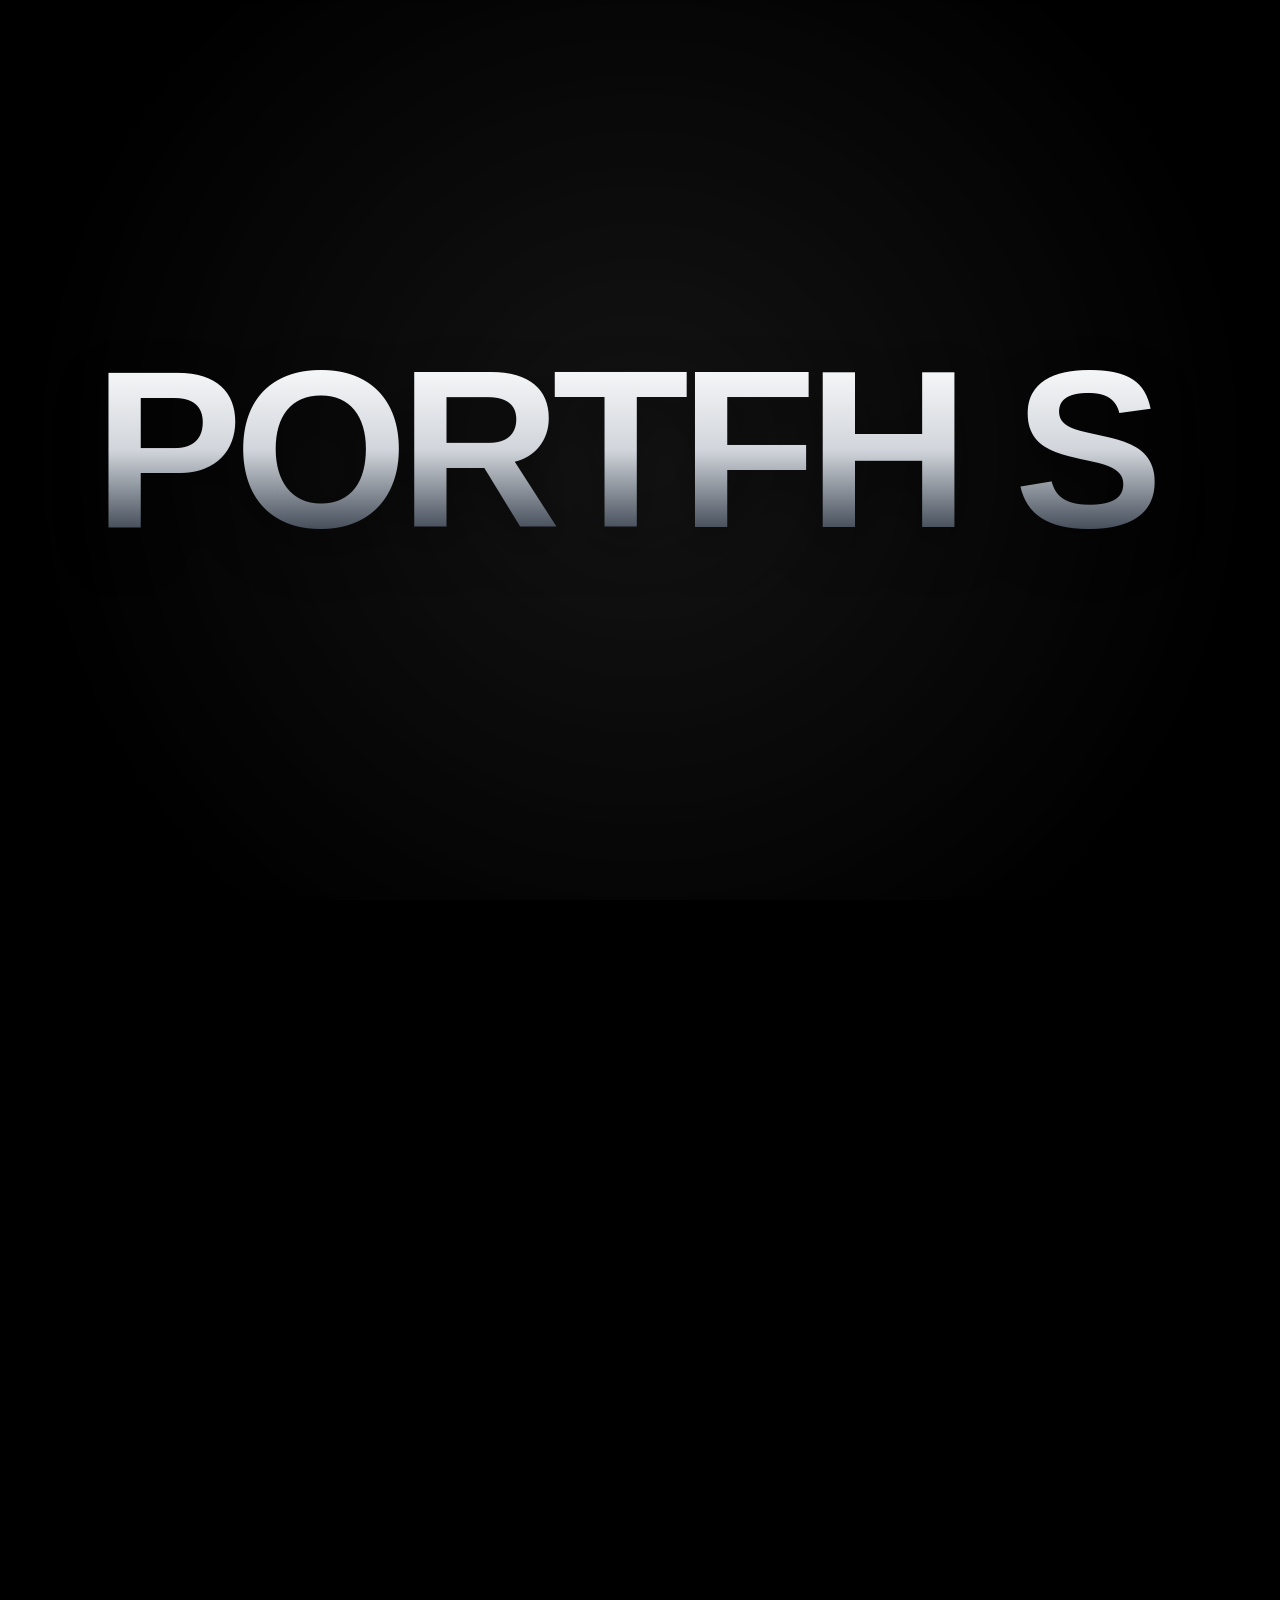
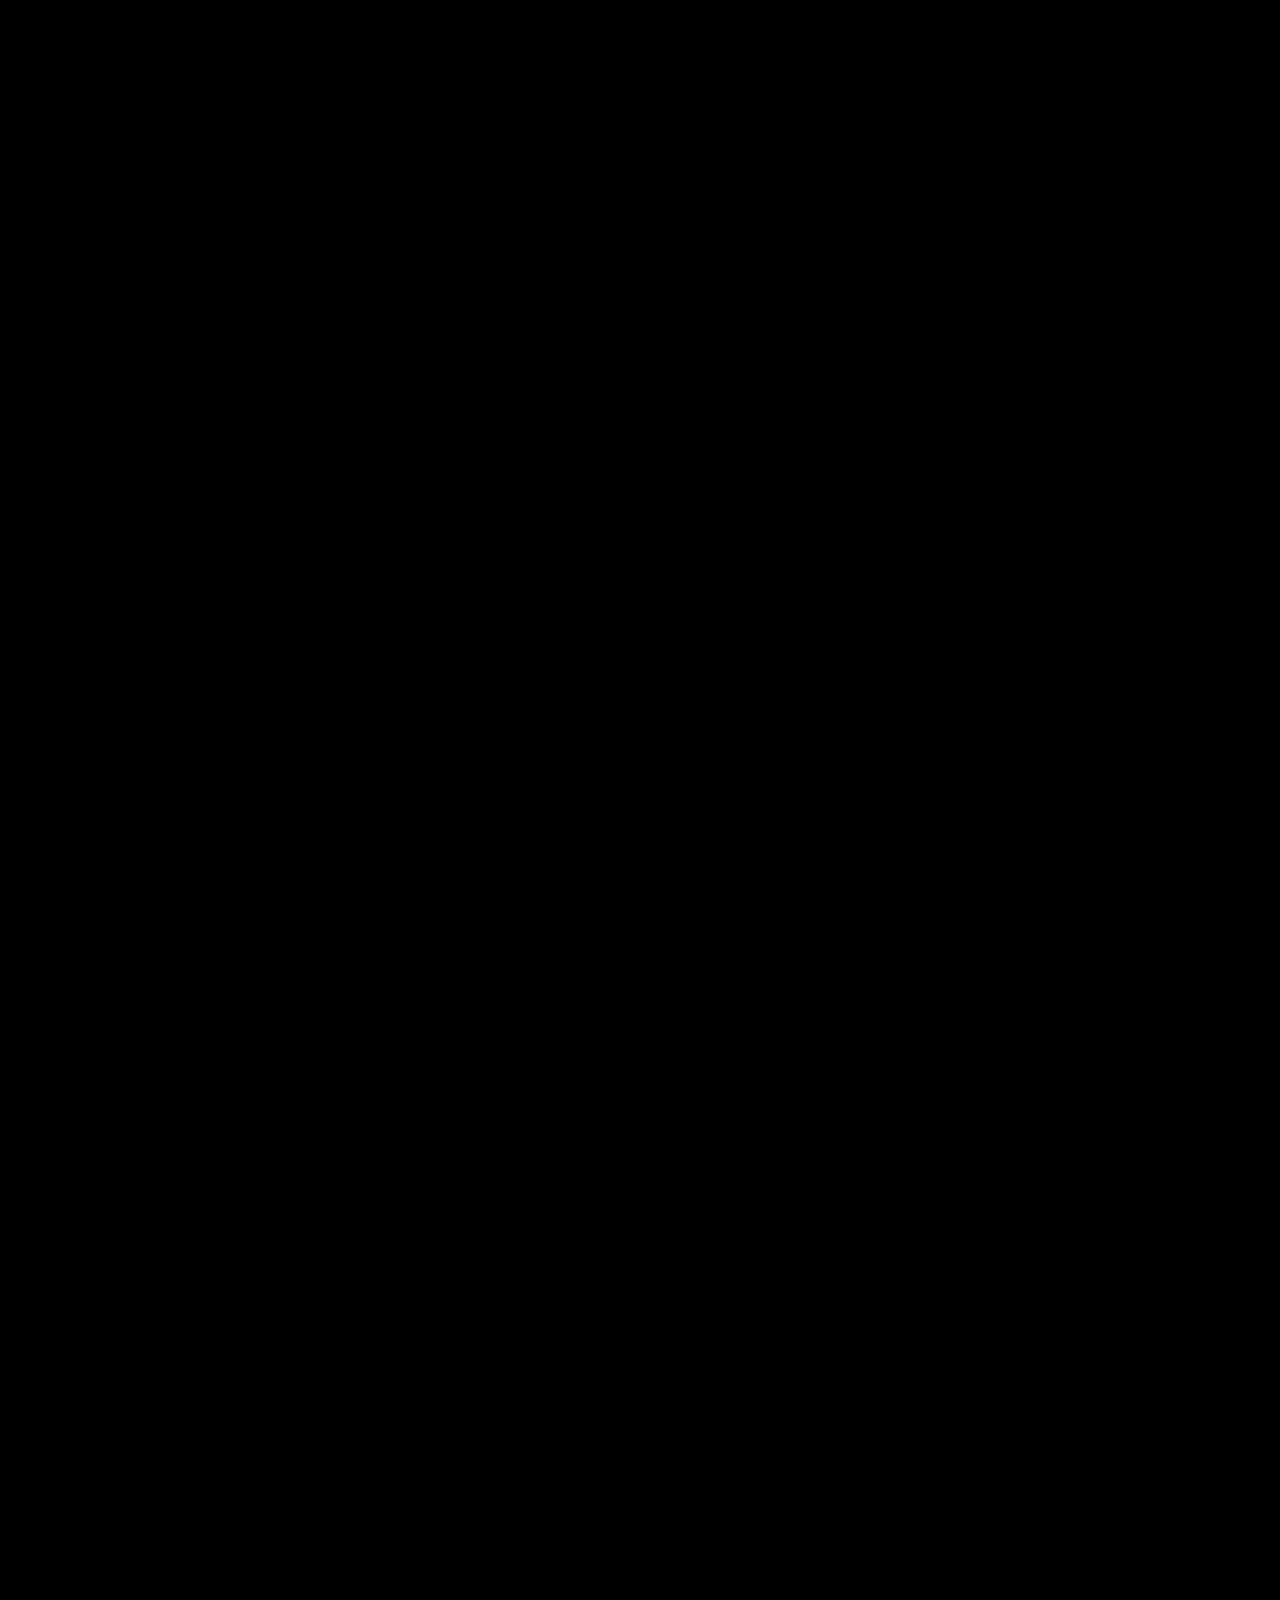
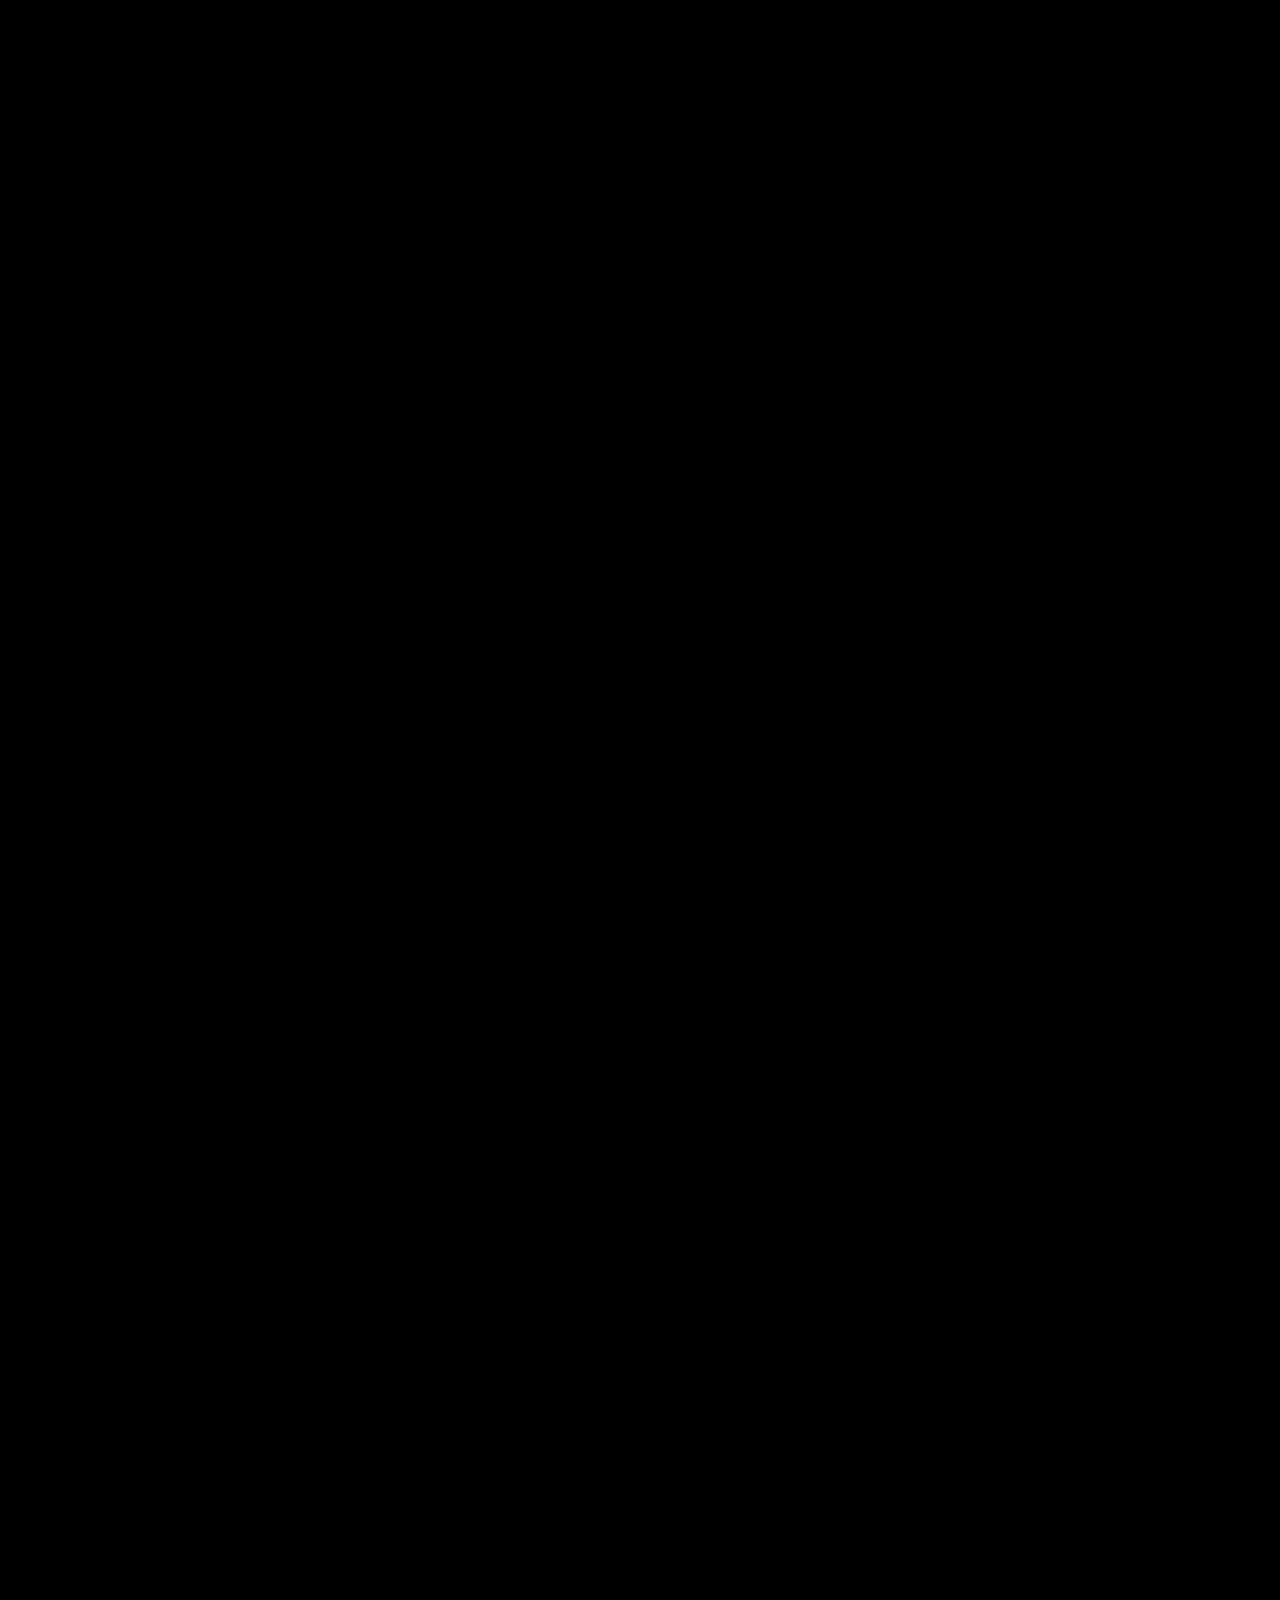
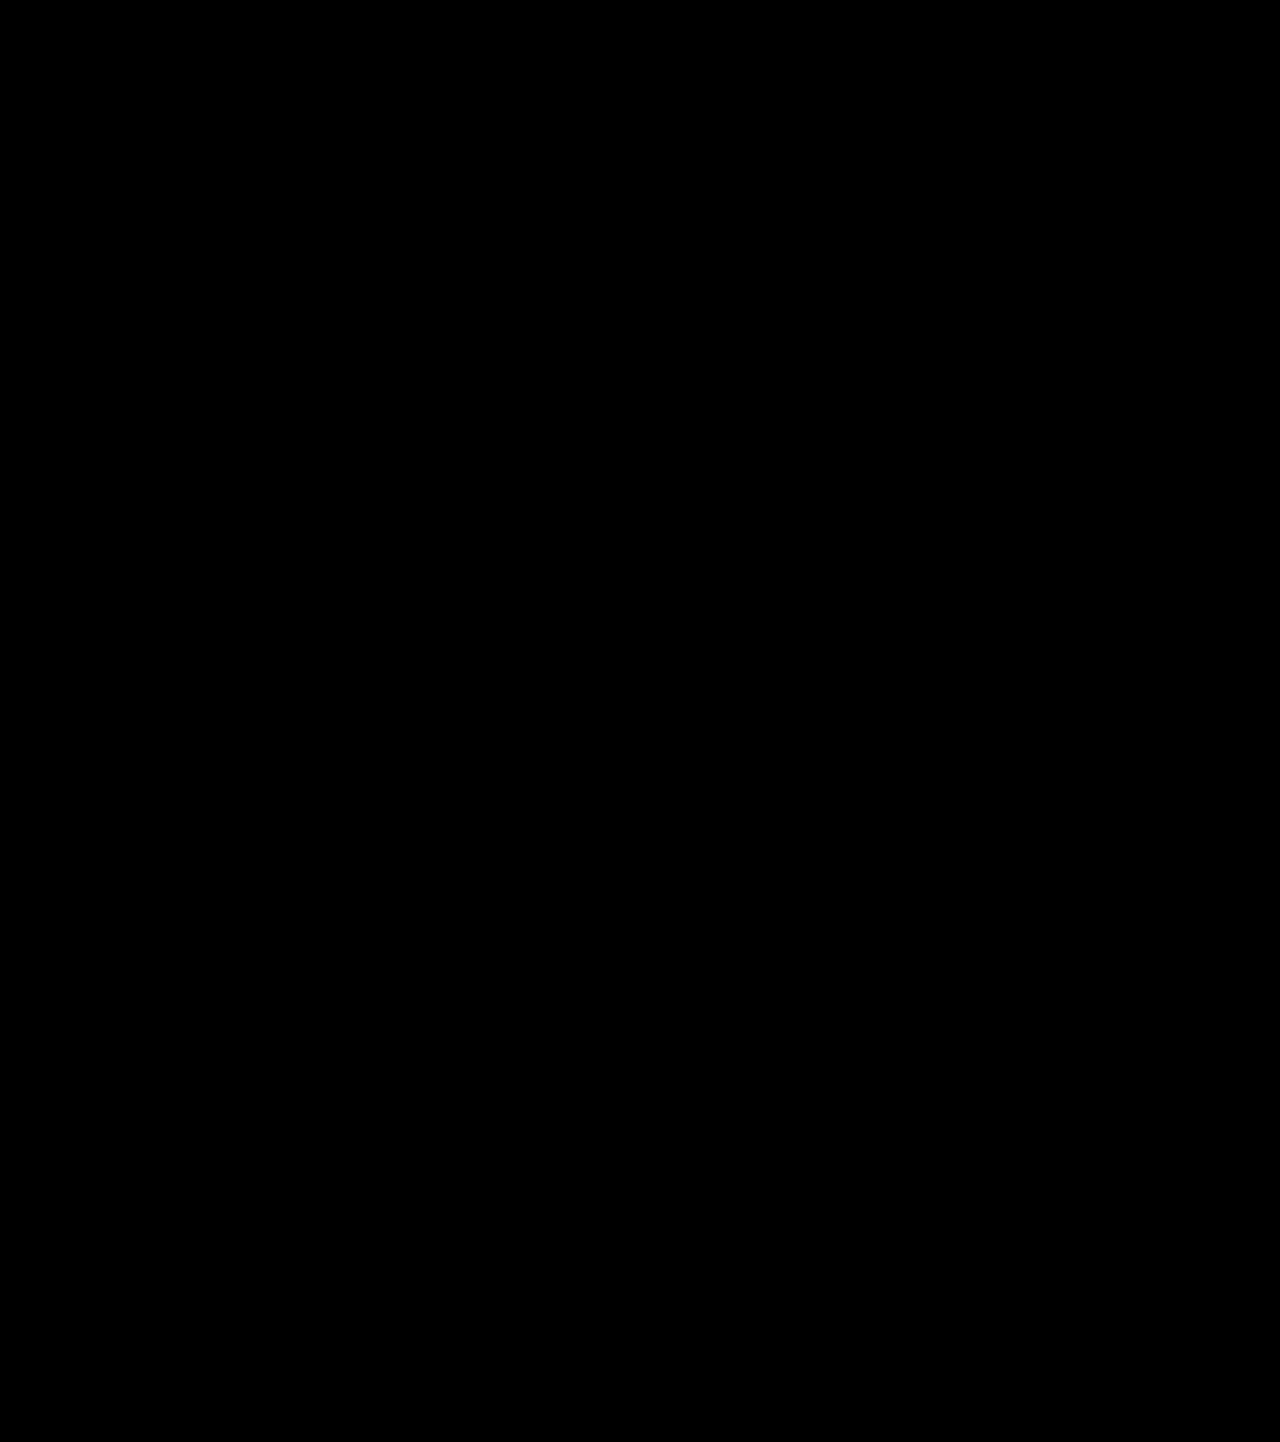
==== commit 08d2726e: "Update rajesh-s-portfolio.html" ====
--- a/rajesh-s-portfolio.html
+++ b/rajesh-s-portfolio.html
@@ -328,8 +328,74 @@
     padding: 0 3rem;
   }
 }
-
-
+/* =========================================================
+   RESUME / CV BUTTON
+   ========================================================= */
+
+/* =========================================================
+   DOWNLOAD CV BUTTON
+   ========================================================= */
+
+.navbar-resume {
+  display: inline-flex !important;
+  align-items: center;
+  gap: 7px;
+
+  padding: 9px 16px !important;
+
+  border: 1px solid #00E5FF !important;
+  border-radius: 999px;
+
+  color: #00E5FF !important;
+  background: transparent;
+
+  font-size: 0.75rem !important;
+  font-weight: 700 !important;
+  letter-spacing: 0.08em;
+
+  text-transform: uppercase;
+
+  white-space: nowrap;
+
+  transition: all 0.3s ease !important;
+}
+
+.navbar-resume::after {
+  display: none !important;
+}
+
+.navbar-resume span {
+  font-size: 1rem;
+  line-height: 1;
+}
+
+.navbar-resume:hover {
+  background: #00E5FF;
+  color: #000 !important;
+  transform: translateY(-2px);
+  box-shadow: 0 8px 25px rgba(0, 229, 255, 0.25);
+}
+.mobile-resume {
+  display: inline-flex !important;
+  align-items: center;
+  justify-content: center;
+
+  color: #00E5FF !important;
+  border: 1px solid #00E5FF;
+
+  padding: 12px 24px;
+  border-radius: 999px;
+
+  font-size: 1rem !important;
+  font-weight: 700;
+
+  margin-top: 10px;
+}
+
+.mobile-resume:hover {
+  background: #00E5FF;
+  color: #000 !important;
+}
 /* When navbar is visible */
 
 .navbar.show {
@@ -2137,6 +2203,8 @@
         <a href="#service">Experience</a>
         <a href="#project">Project</a>
         <a href="#contact">Contact</a>
+        <a href="Resume.pdf" download="Rajesh_S_Resume.pdf" class="navbar-resume"><span>↓</span>Resume / CV</a>
+         
       </div>
 
       <div class="navbar-mobile-icon" id="mobileMenuIcon">
@@ -2156,6 +2224,7 @@
         <a href="#service">Experience</a>
         <a href="#project">Project</a>
         <a href="#contact">Contact</a>
+        <a href="Resume.pdf" download="Rajesh_S_Resume.pdf" class="mobile-resume">↓ Download CV</a>
       </div>
     </div>
 
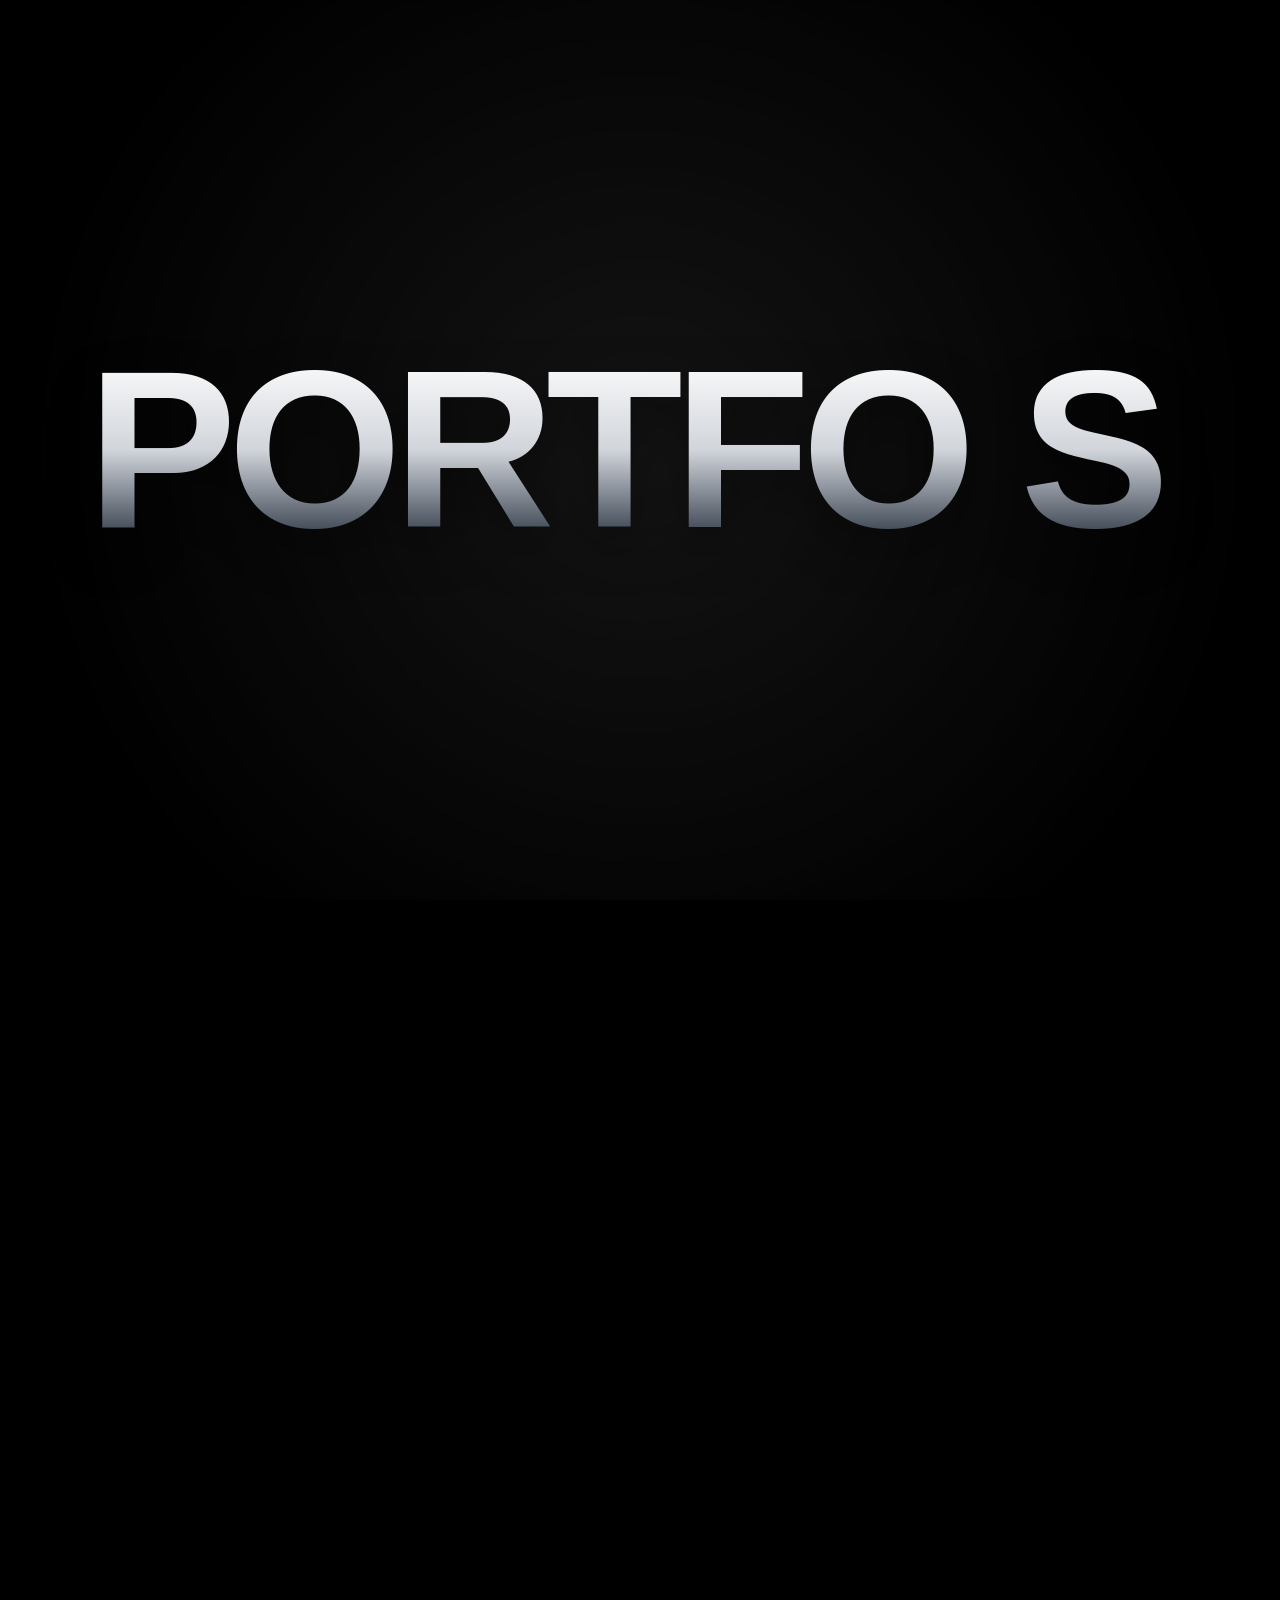
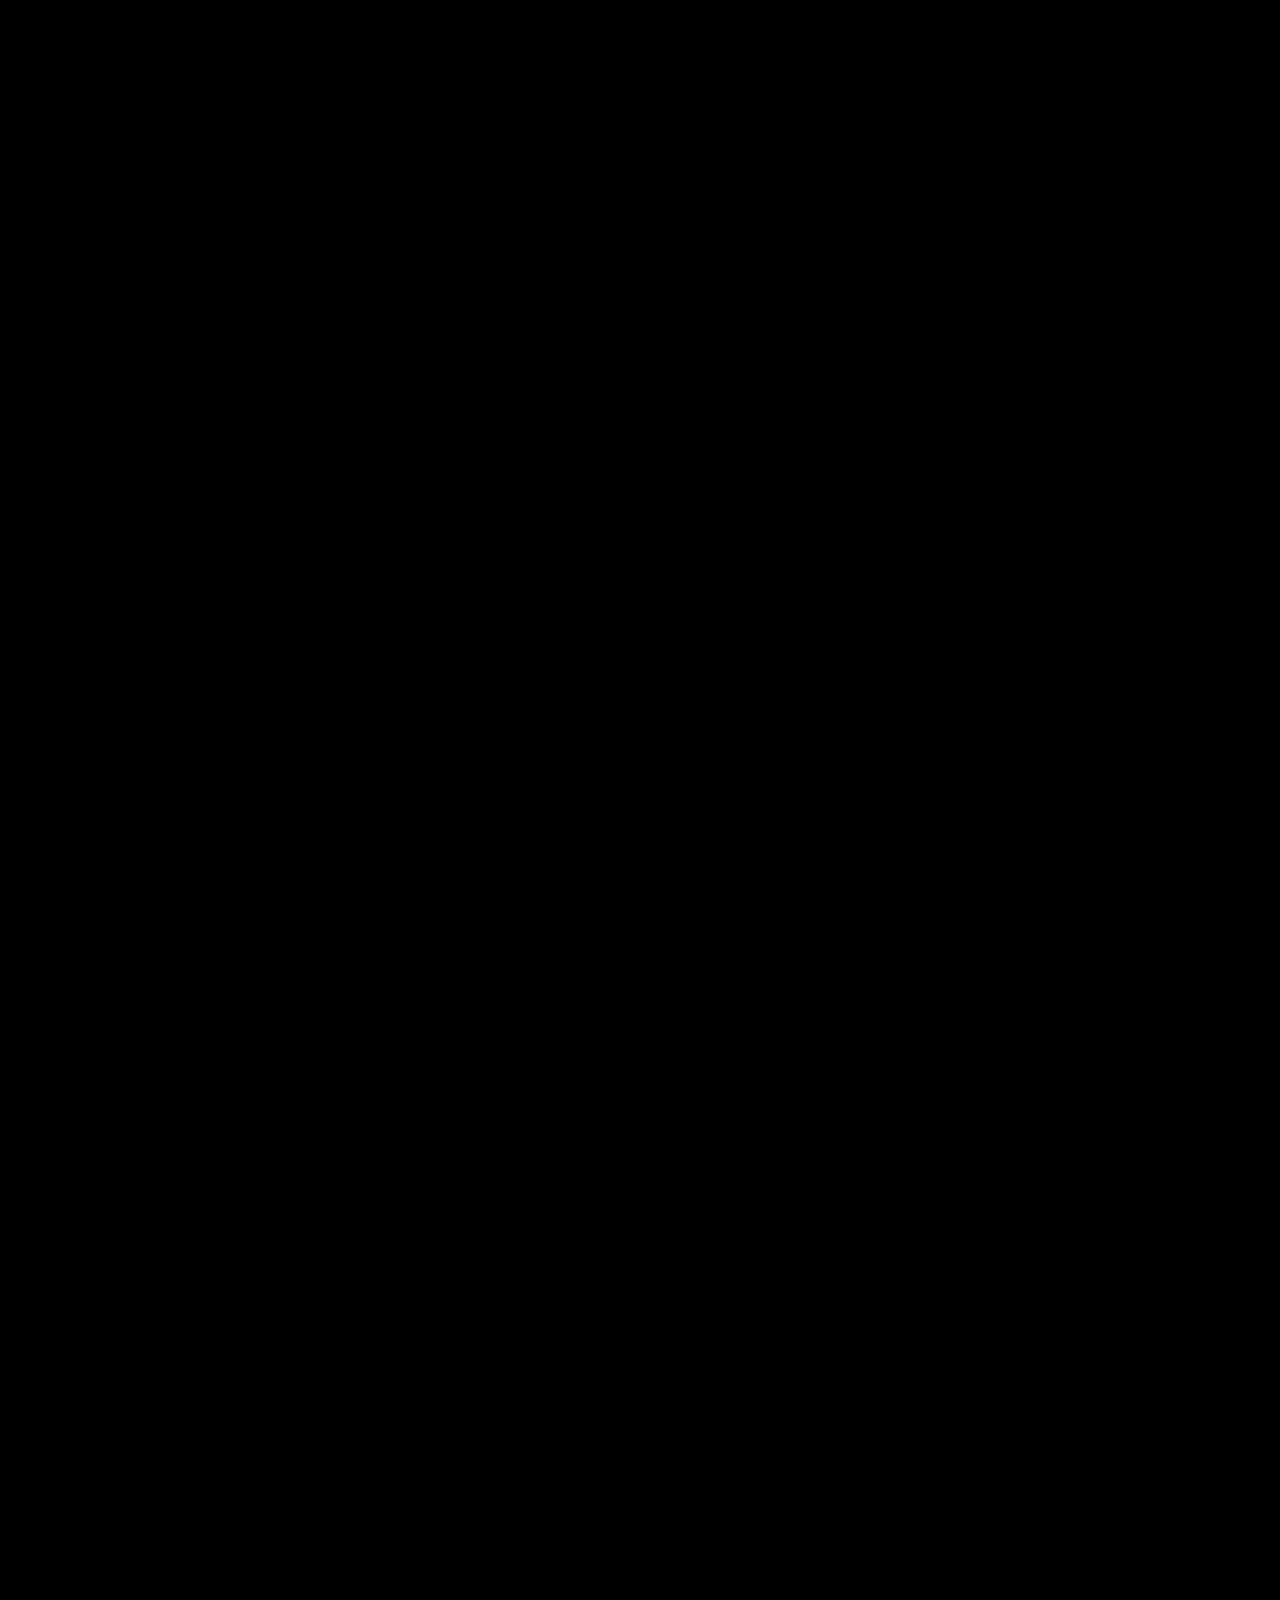
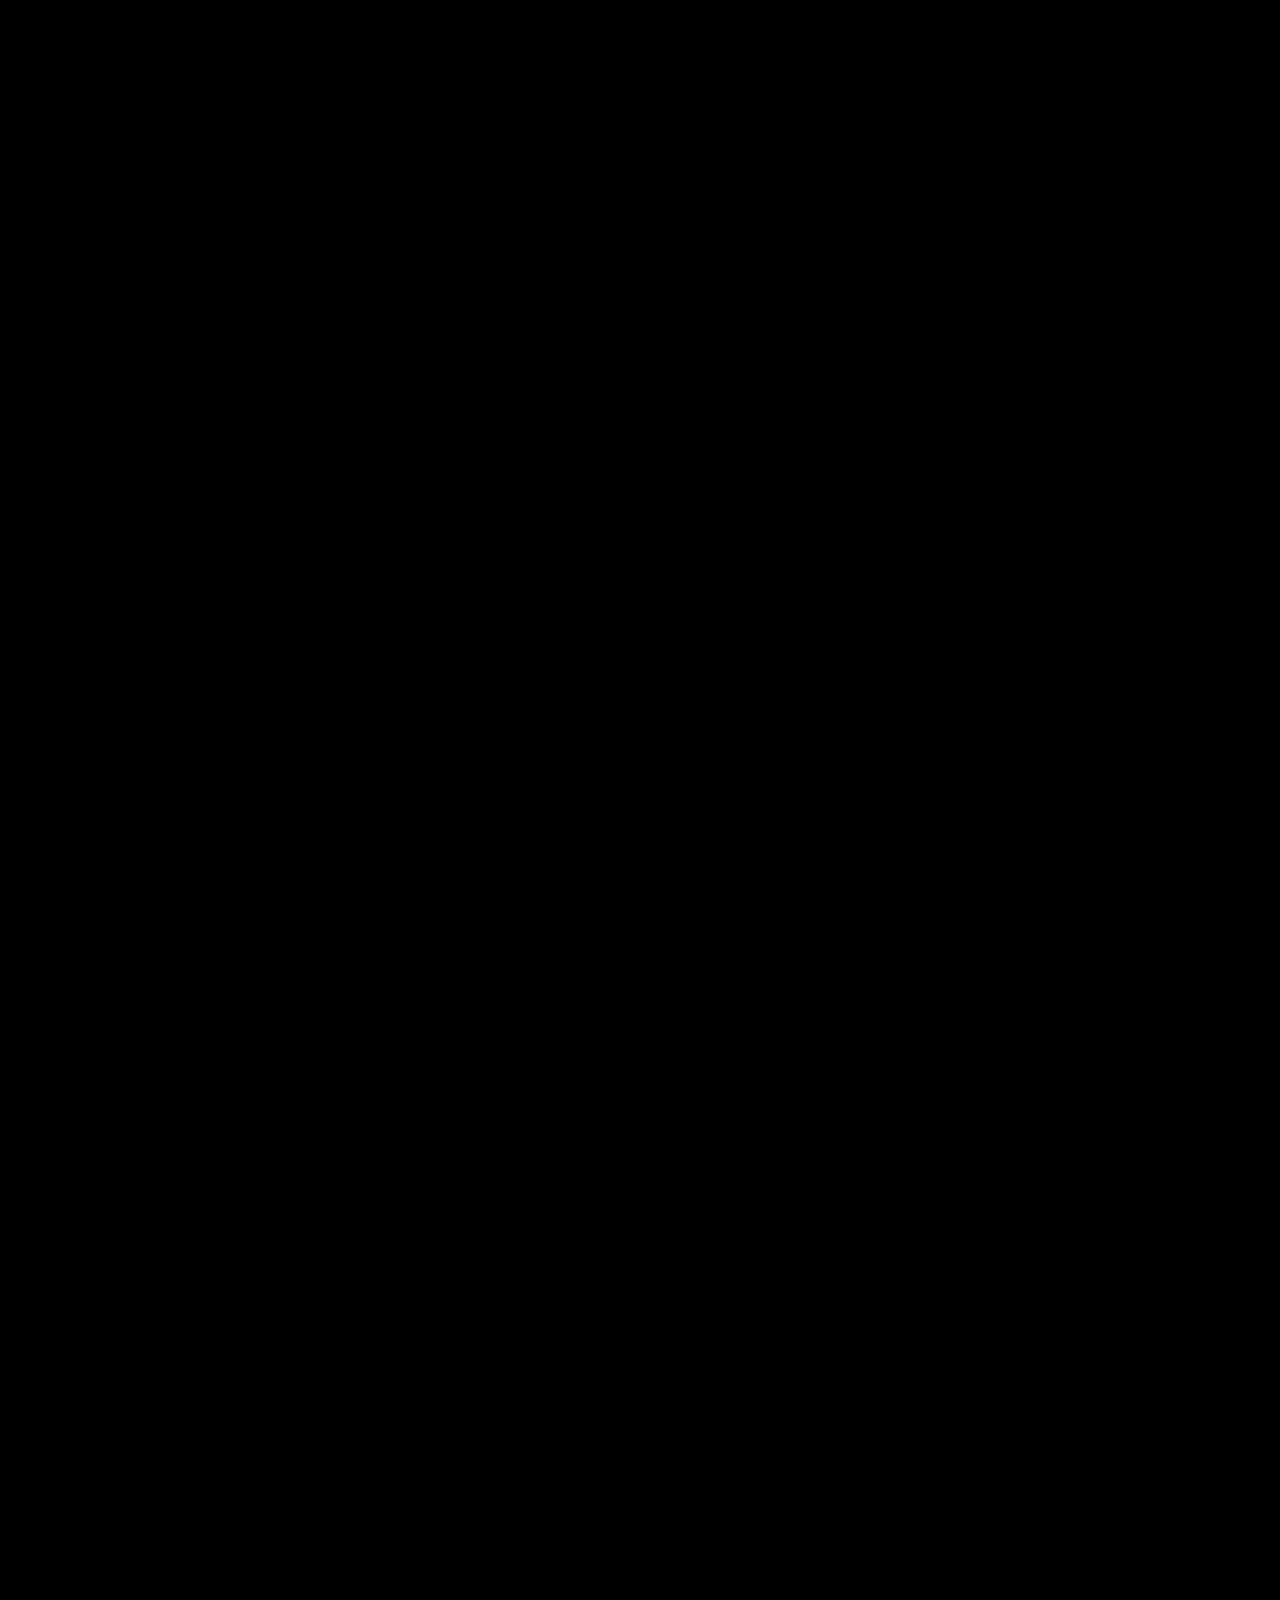
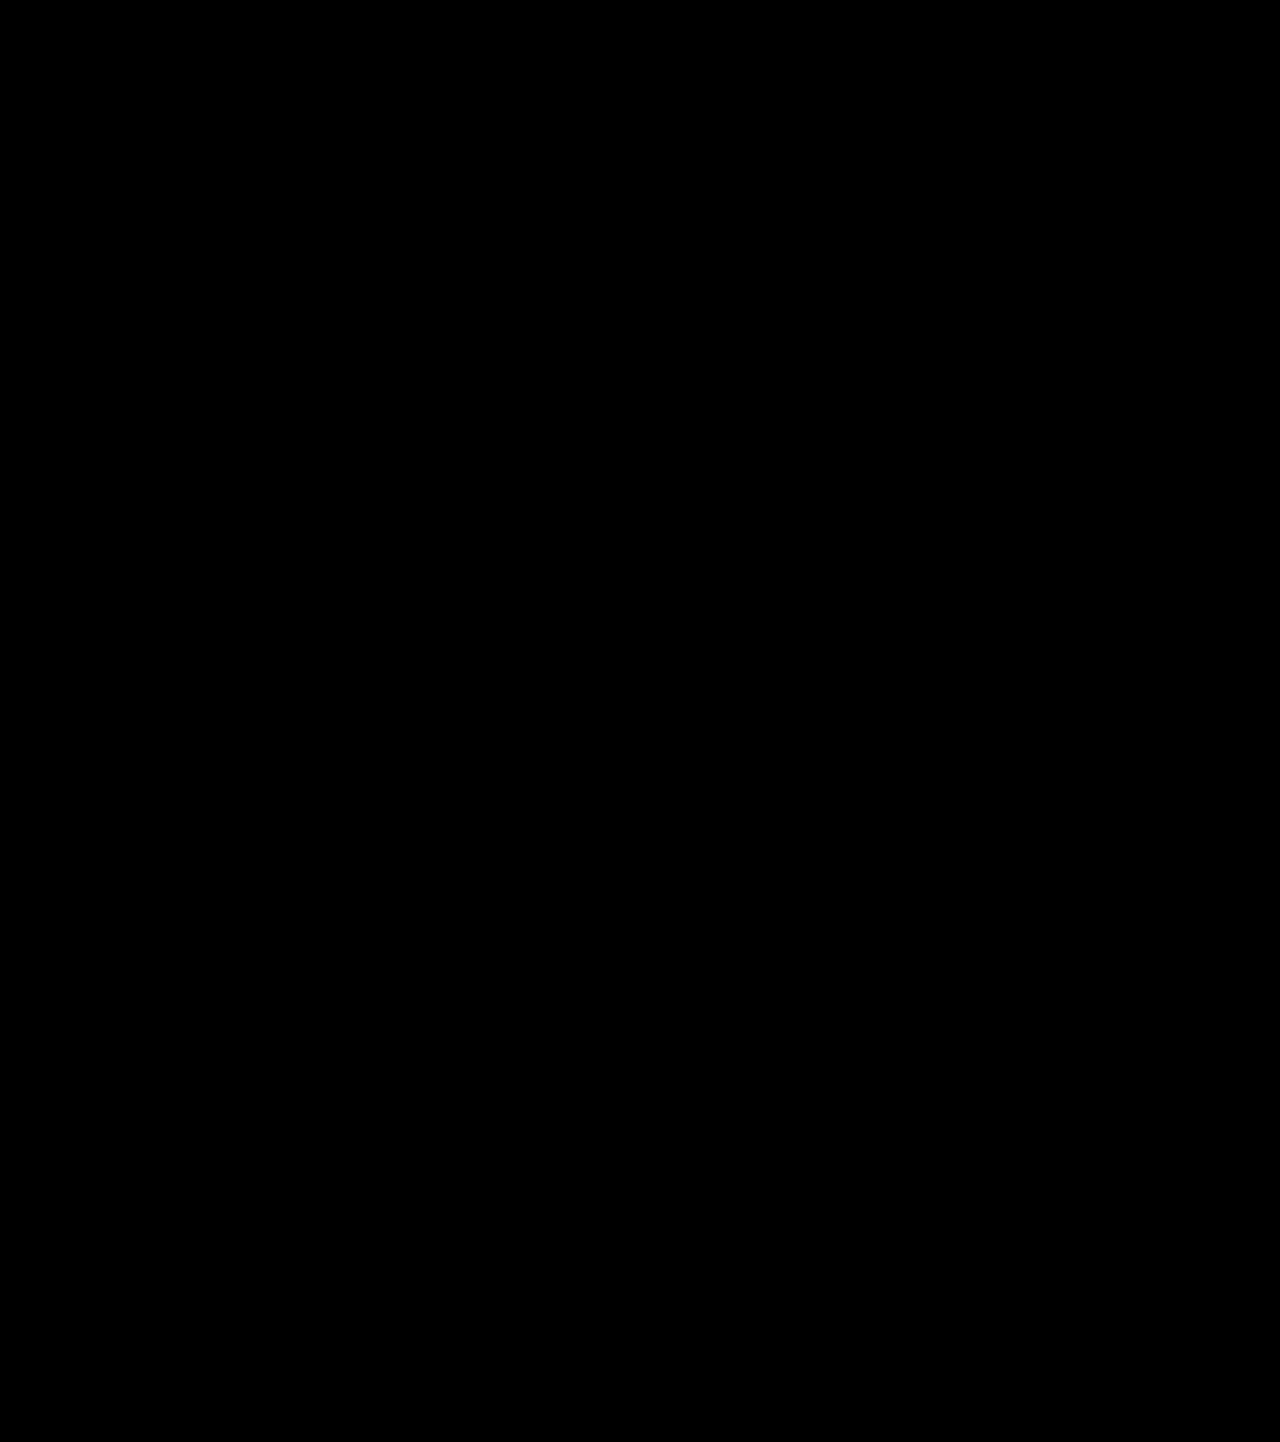
==== commit bbdbb887: "Update rajesh-s-portfolio.html" ====
--- a/rajesh-s-portfolio.html
+++ b/rajesh-s-portfolio.html
@@ -2491,13 +2491,12 @@
 const servicesData = [
   {
     id: '01',
-    title: 'EXPERIENCE',
-    description: 'Sales & Marketing Intern at Geniebox Software Company, where I gained hands-on exposure to customer needs, sales strategy, and cross-functional product collaboration.',
+    title: 'INTERNSHIP EXPERIENCE',
+    description: 'Geniebox Software Soluction.',
     capabilities: [
-      'Assisted in identifying customer needs and positioning software solutions effectively',
-      'Conducted market research and competitor analysis to support sales strategies',
-      'Collaborated with cross-functional teams to improve product understanding and demo flow',
-      'Contributed to CRM data management and follow-up process improvements'
+      'Conducted customer and market research to identify user needs, pain points, and emerging market trends.',
+      'Collaborated with cross-functional teams to gather customer feedback and identify opportunities for product and feature improvements.',
+      'upported product presentations and client discussions by translating customer requirements into actionable business insights.',
     ],
     
   },
@@ -2509,18 +2508,13 @@
   },
   {
     id: '03',
-    title: 'CERTIFICATIONS',
+    title: 'PM SKILLS',
     description: 'A continuous learner who invests in structured courses covering AI, product management fundamentals, agile practices, and data analysis.',
-    capabilities: ['  Google AI Essentials', 'Product Management Fundamentals — Udemy', 'Agile & Scrum Foundation — Udemy', 'SQL for Data Analysis — Udemy', 'Advanced Excel & Dashboard — Coursera']
+    capabilities: [' Product Strategy , AI Product Thinking , User problem analysis , User-Centered Product Thinking , Product Documentation , Stakeholder Communication']
   },
+  
   {
     id: '04',
-    title: 'ACHIEVEMENTS',
-    description: 'Hands-on builder who has shipped multiple AI-powered PM tools while mastering core product management concepts and user-centric problem solving.',
-    capabilities: ['Built 8+ PM frontend projects showcasing the full product lifecycle', 'Mastered AI PM tools & concepts including LLMs, Prompt Engineering, RAG', 'Designed user-centric solutions that solve real-world problems effectively', 'Consistent learner and builder with a growth mindset']
-  },
-  {
-    id: '05',
     title: 'LANGUAGES',
     description: 'Comfortable communicating and collaborating with stakeholders in both Tamil and English.',
     capabilities: ['Tamil (Native)', 'English (Professional)']
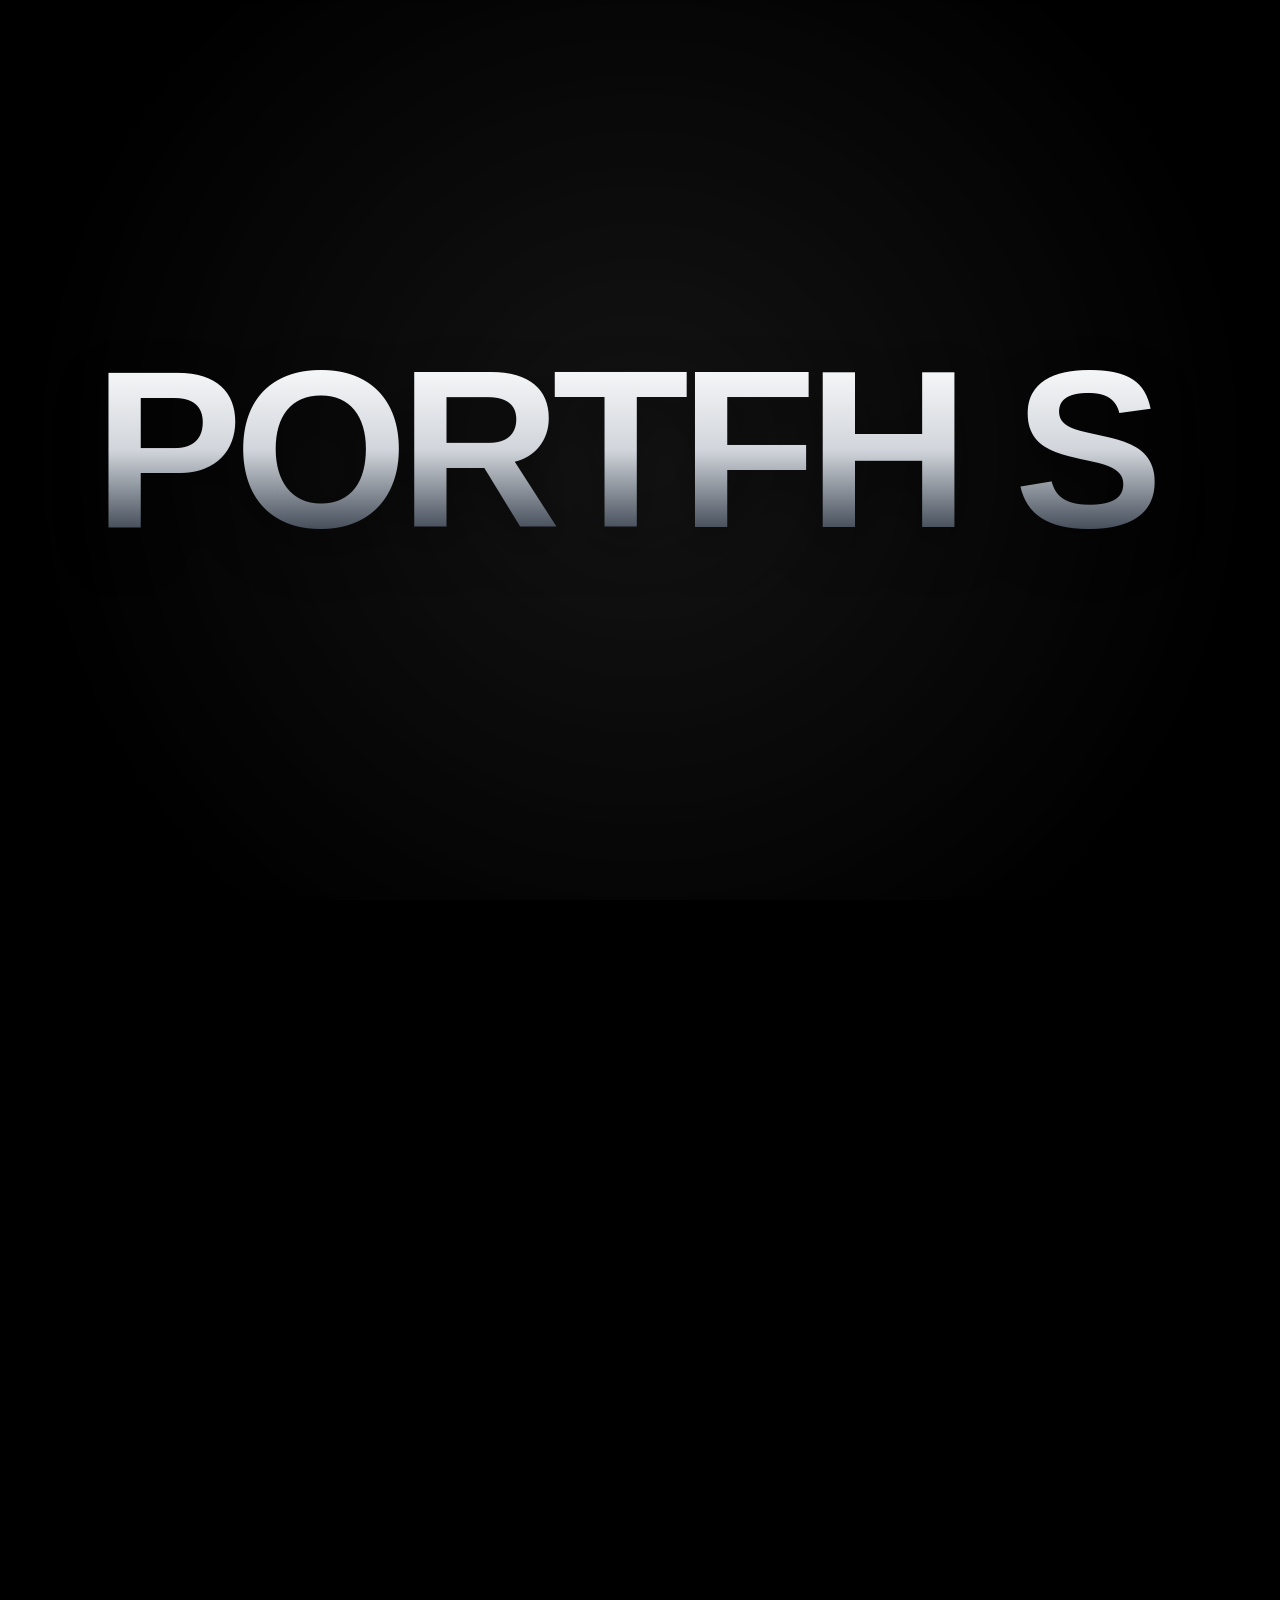
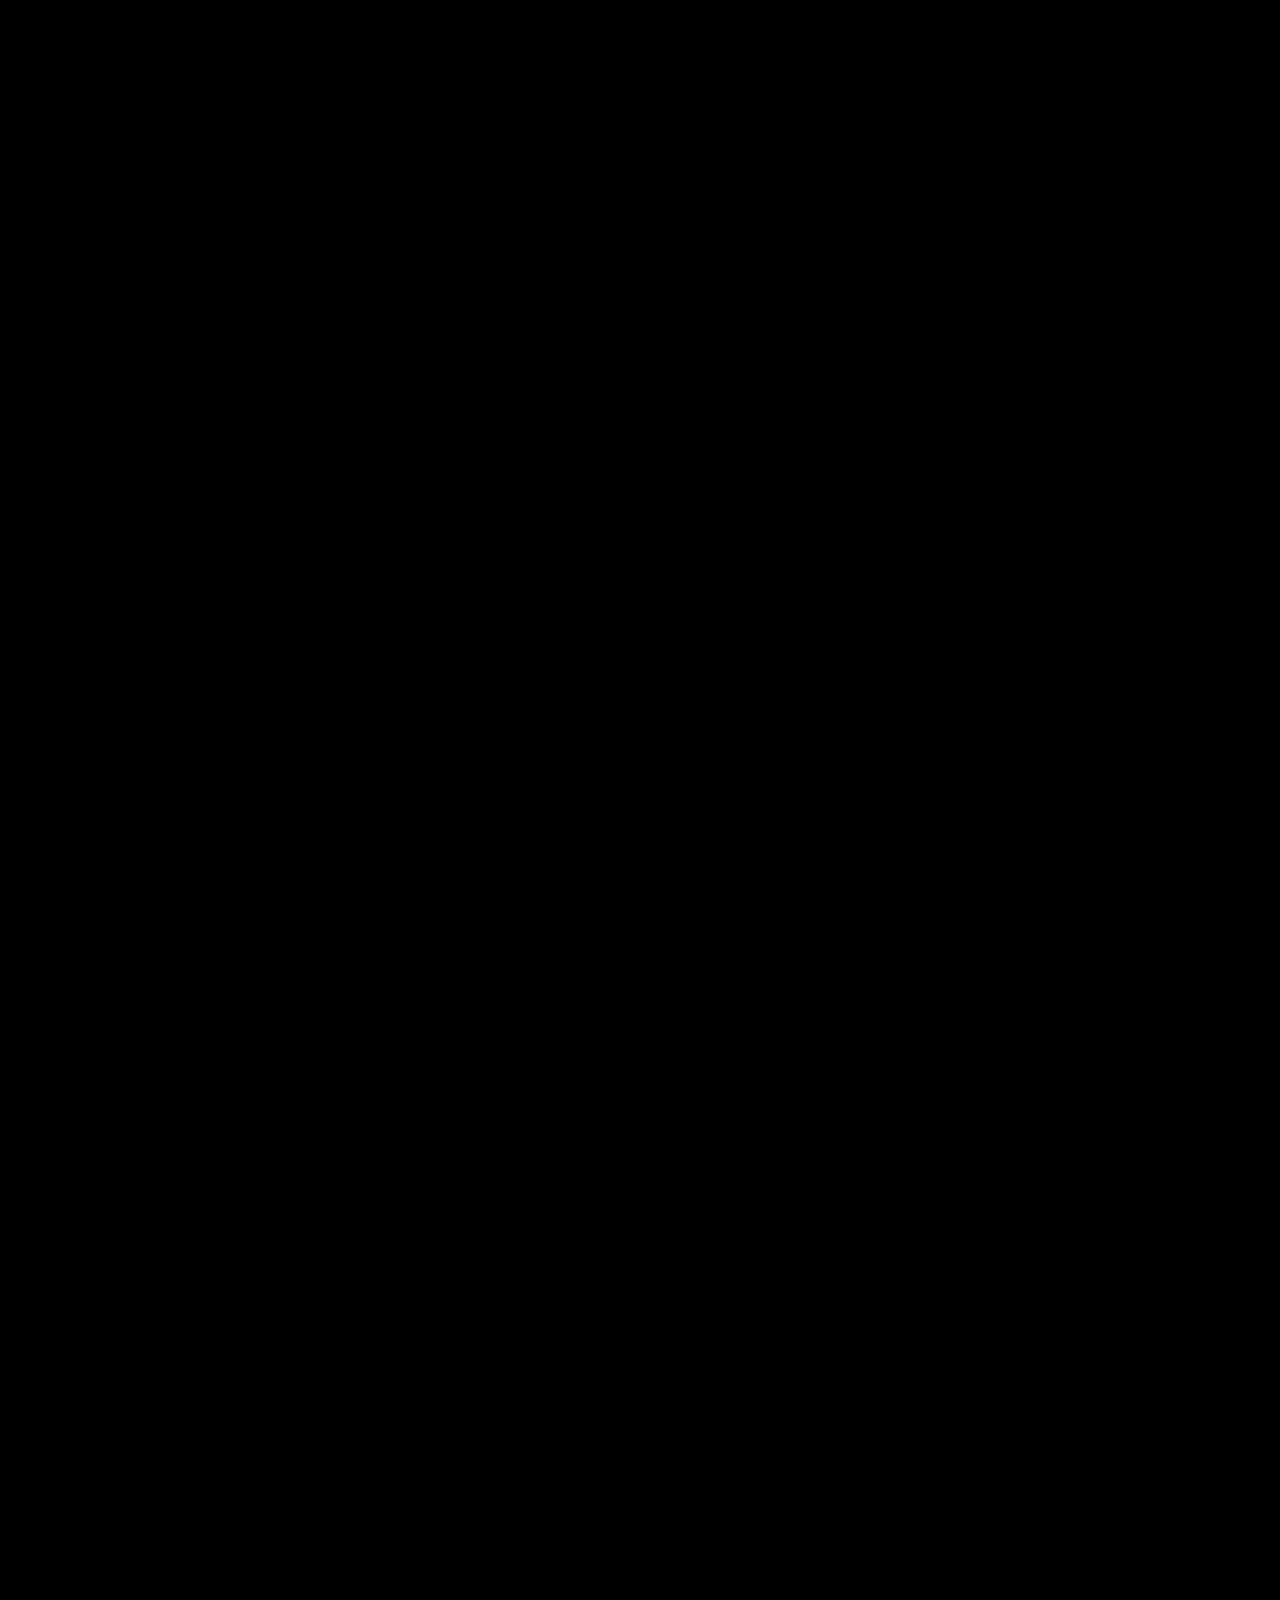
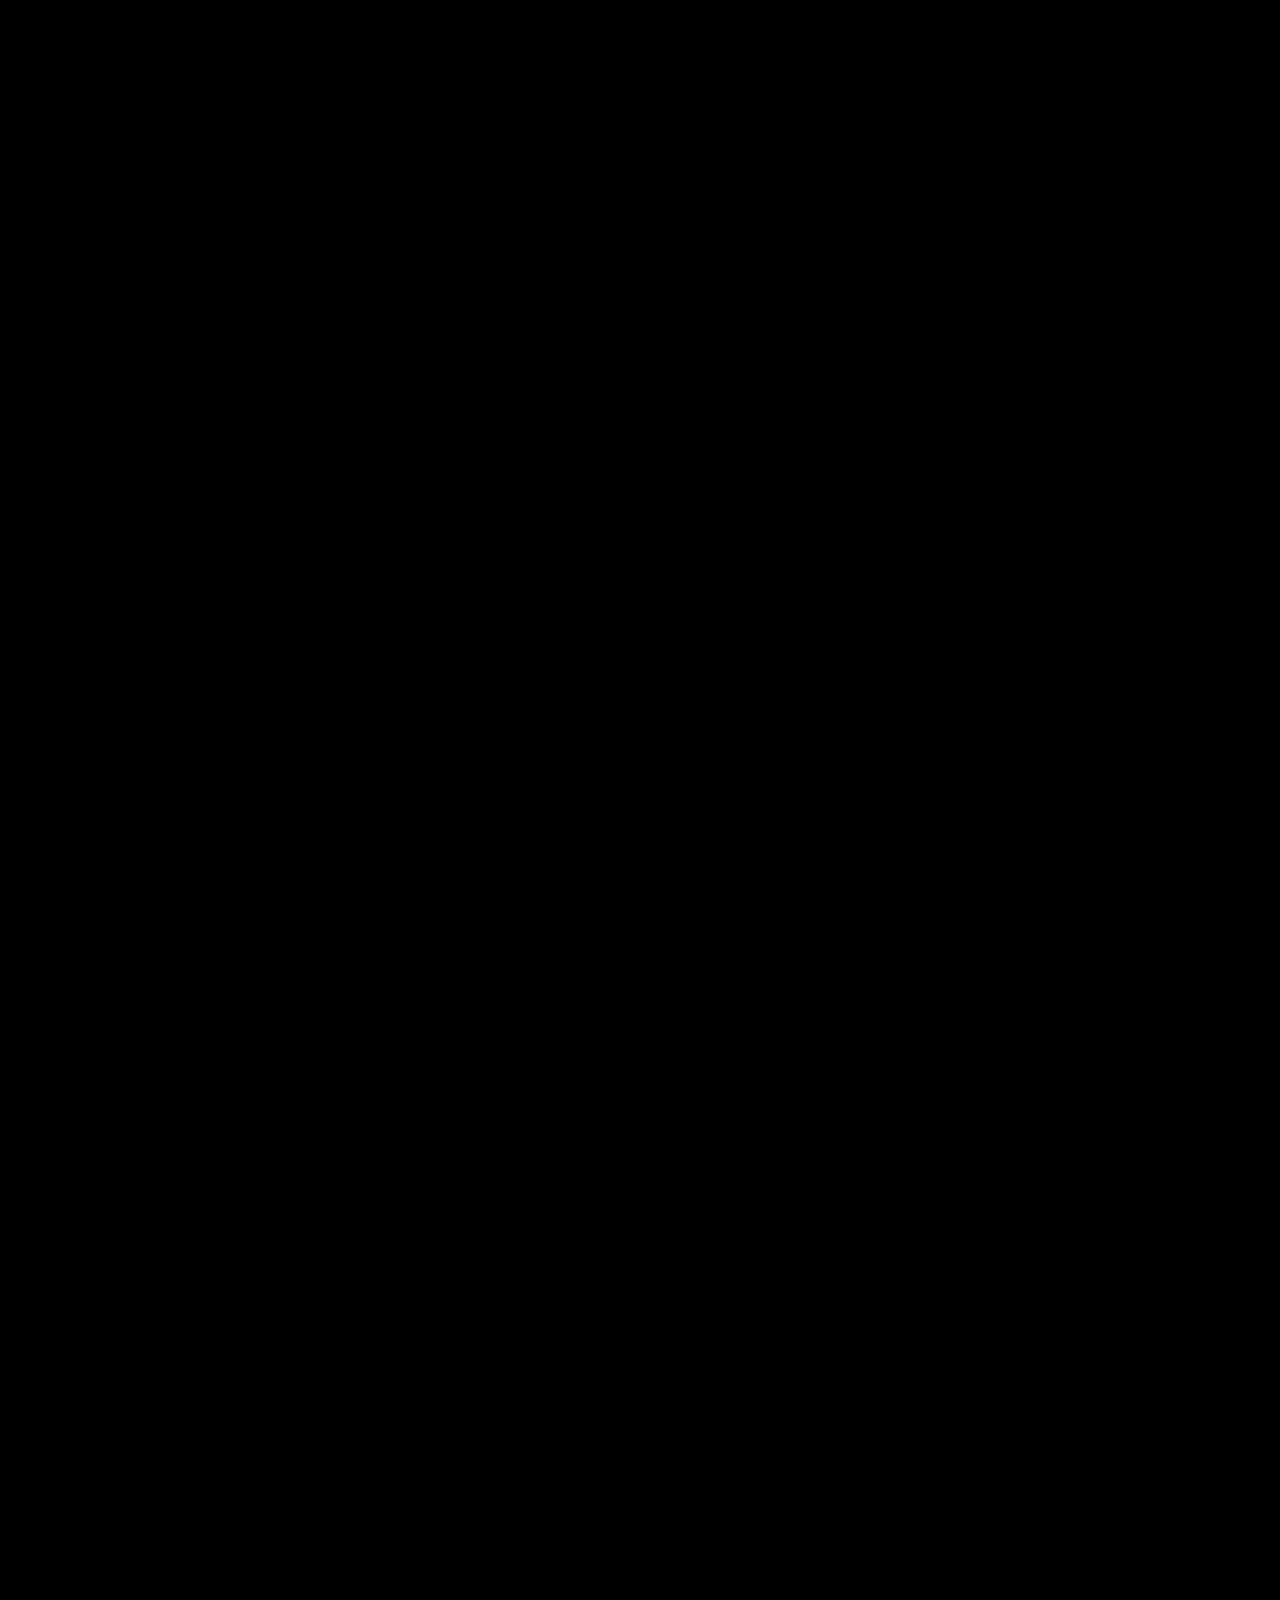
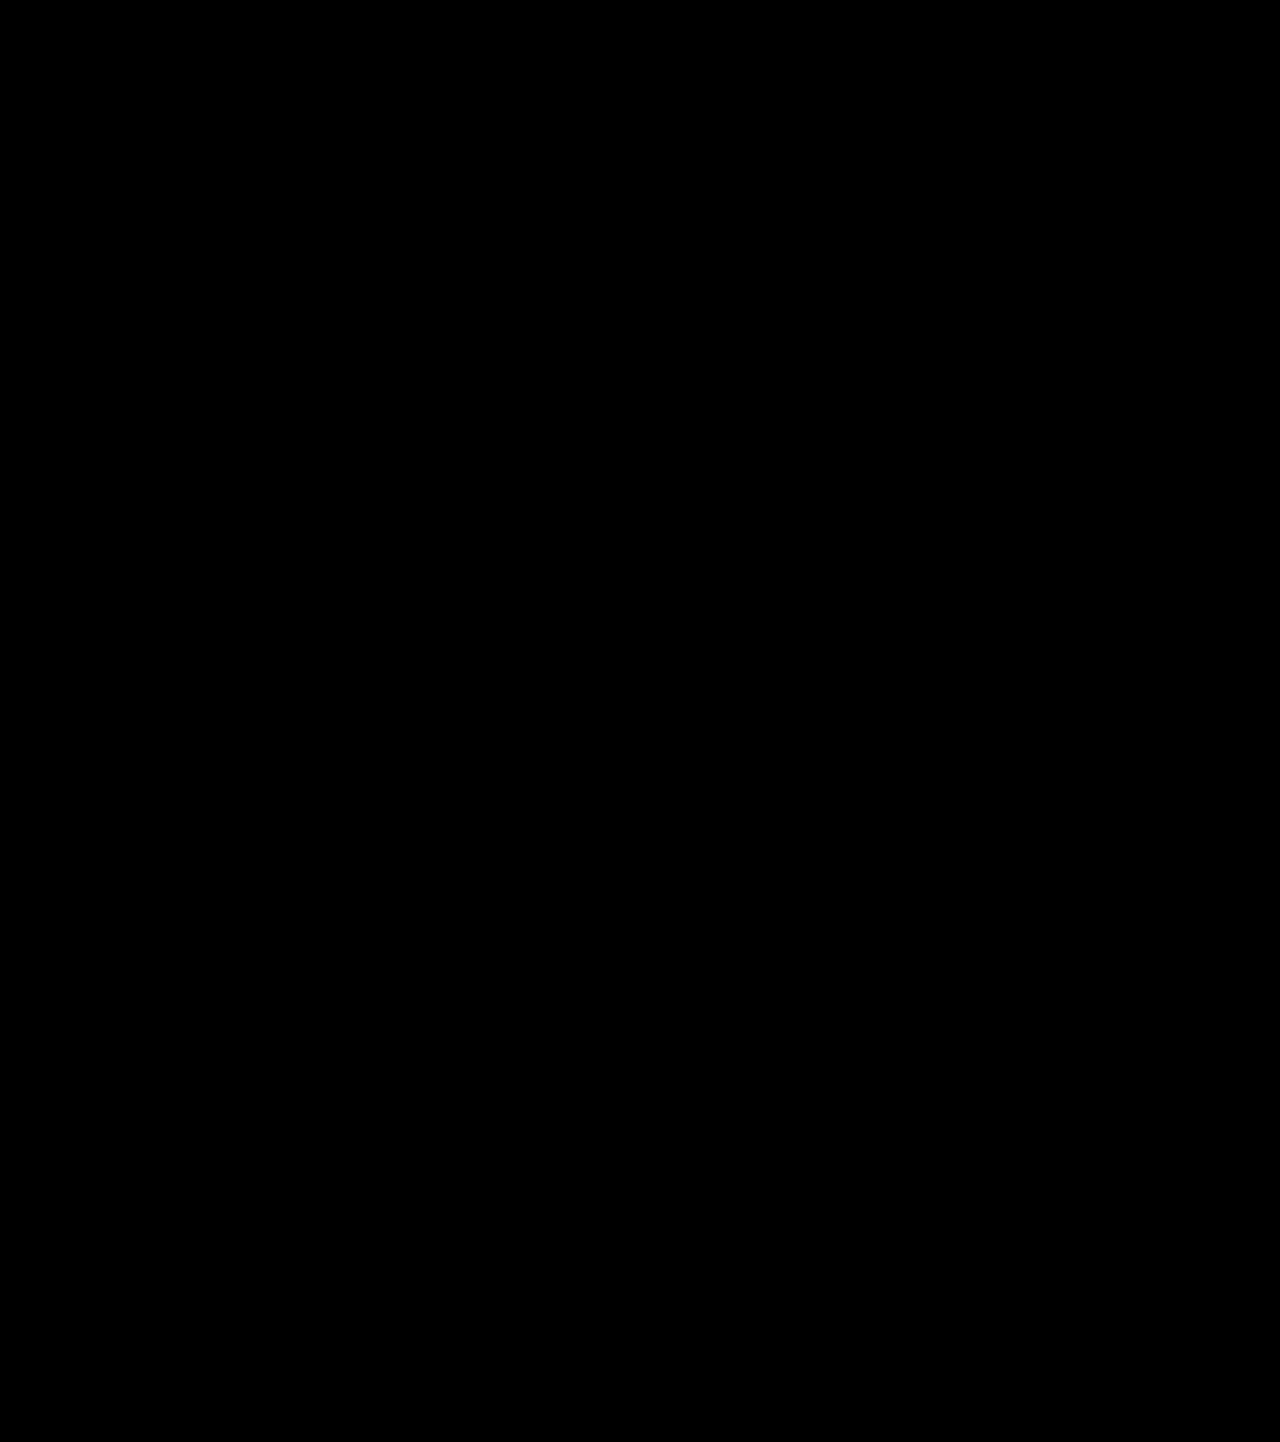
==== commit 47aef90c: "Refine internship title and remove descriptions Updated internship title for clarity and removed des" ====
--- a/rajesh-s-portfolio.html
+++ b/rajesh-s-portfolio.html
@@ -2491,8 +2491,7 @@
 const servicesData = [
   {
     id: '01',
-    title: 'INTERNSHIP EXPERIENCE',
-    description: 'Geniebox Software Soluction.',
+    title: 'INTERNSHIP EXPERIENCE ( Geniebox Software Soluction. )',
     capabilities: [
       'Conducted customer and market research to identify user needs, pain points, and emerging market trends.',
       'Collaborated with cross-functional teams to gather customer feedback and identify opportunities for product and feature improvements.',
@@ -2503,13 +2502,11 @@
   {
     id: '02',
     title: 'EDUCATION',
-    description: 'Bachelor of Computer Applications (BCA) at the University of Madras, Chennai (2023–2026), building a strong technical and analytical foundation for product management.',
     capabilities: ['BCA — University of Madras, Chennai (2023–2026, CGPA 68%)', 'Higher Secondary — K.E.N.C HR Government School (2021–2023, 62%)']
   },
   {
     id: '03',
     title: 'PM SKILLS',
-    description: 'A continuous learner who invests in structured courses covering AI, product management fundamentals, agile practices, and data analysis.',
     capabilities: [' Product Strategy , AI Product Thinking , User problem analysis , User-Centered Product Thinking , Product Documentation , Stakeholder Communication']
   },
   
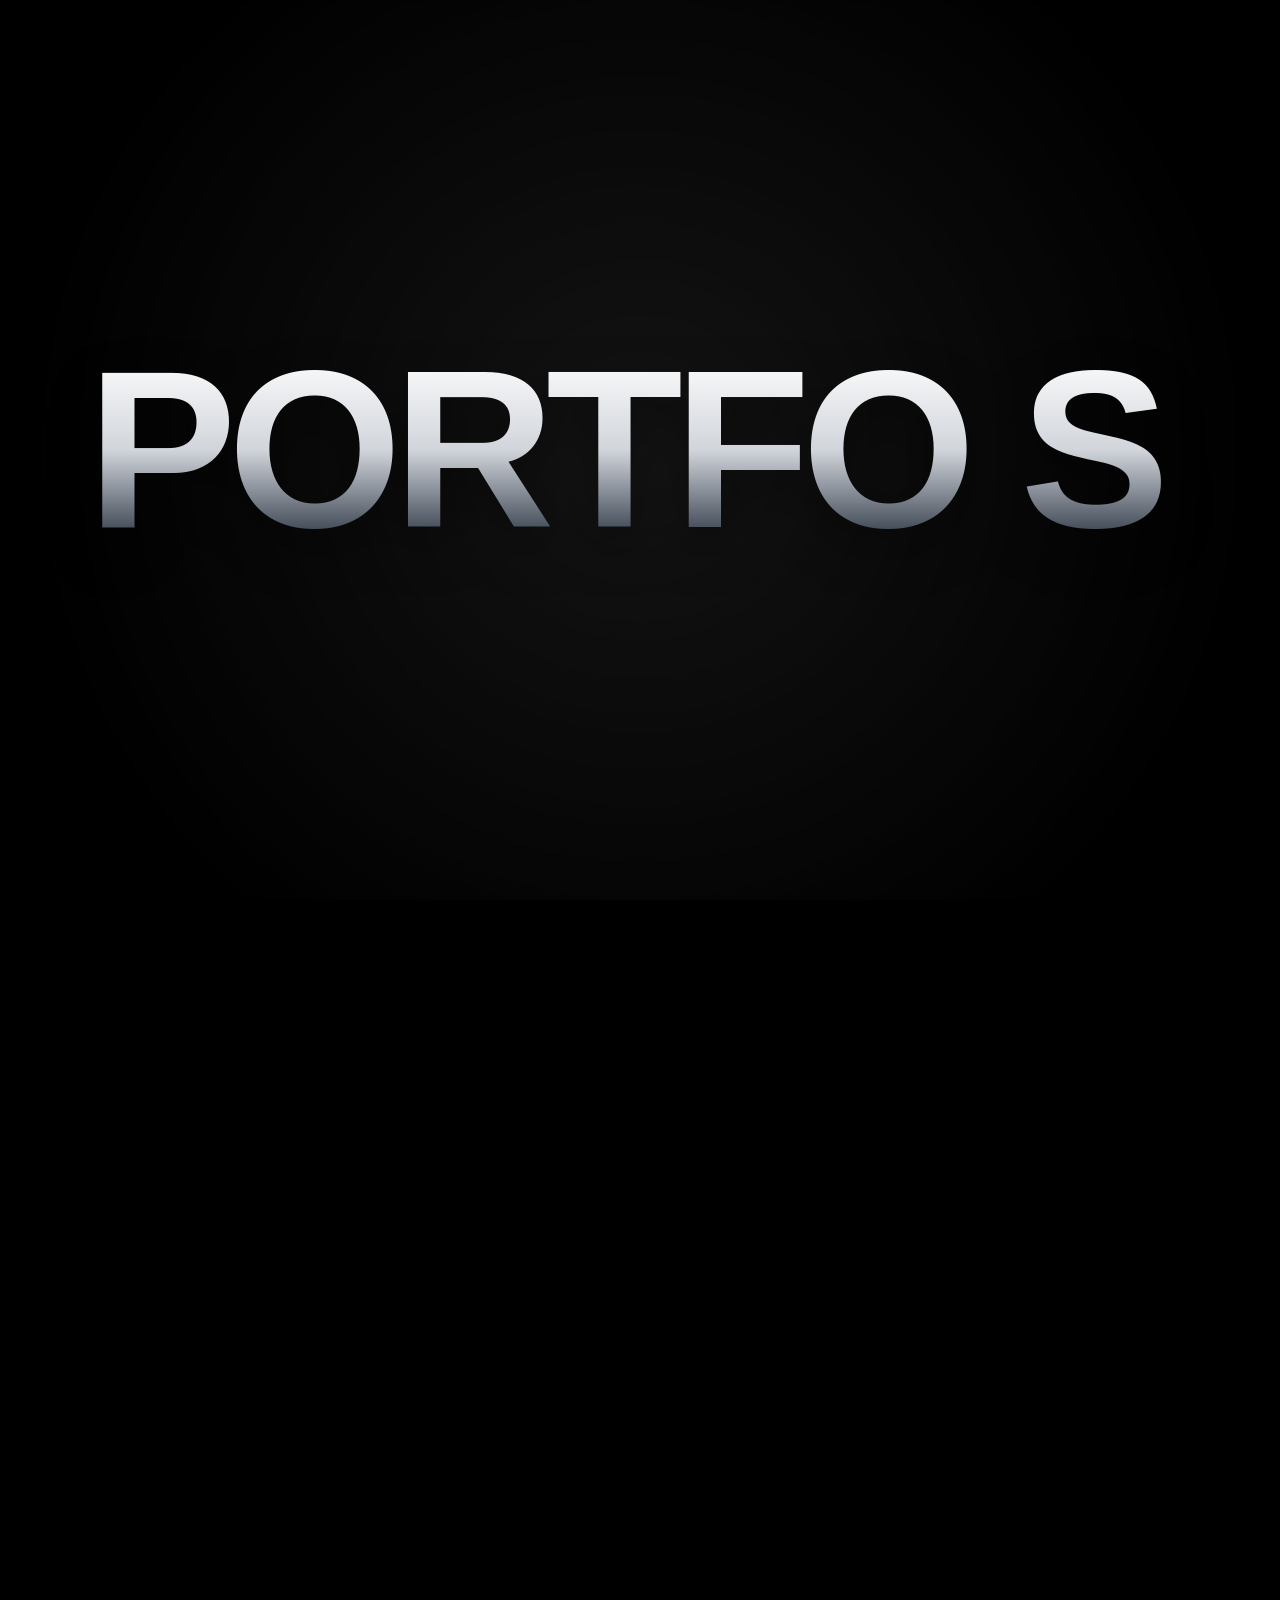
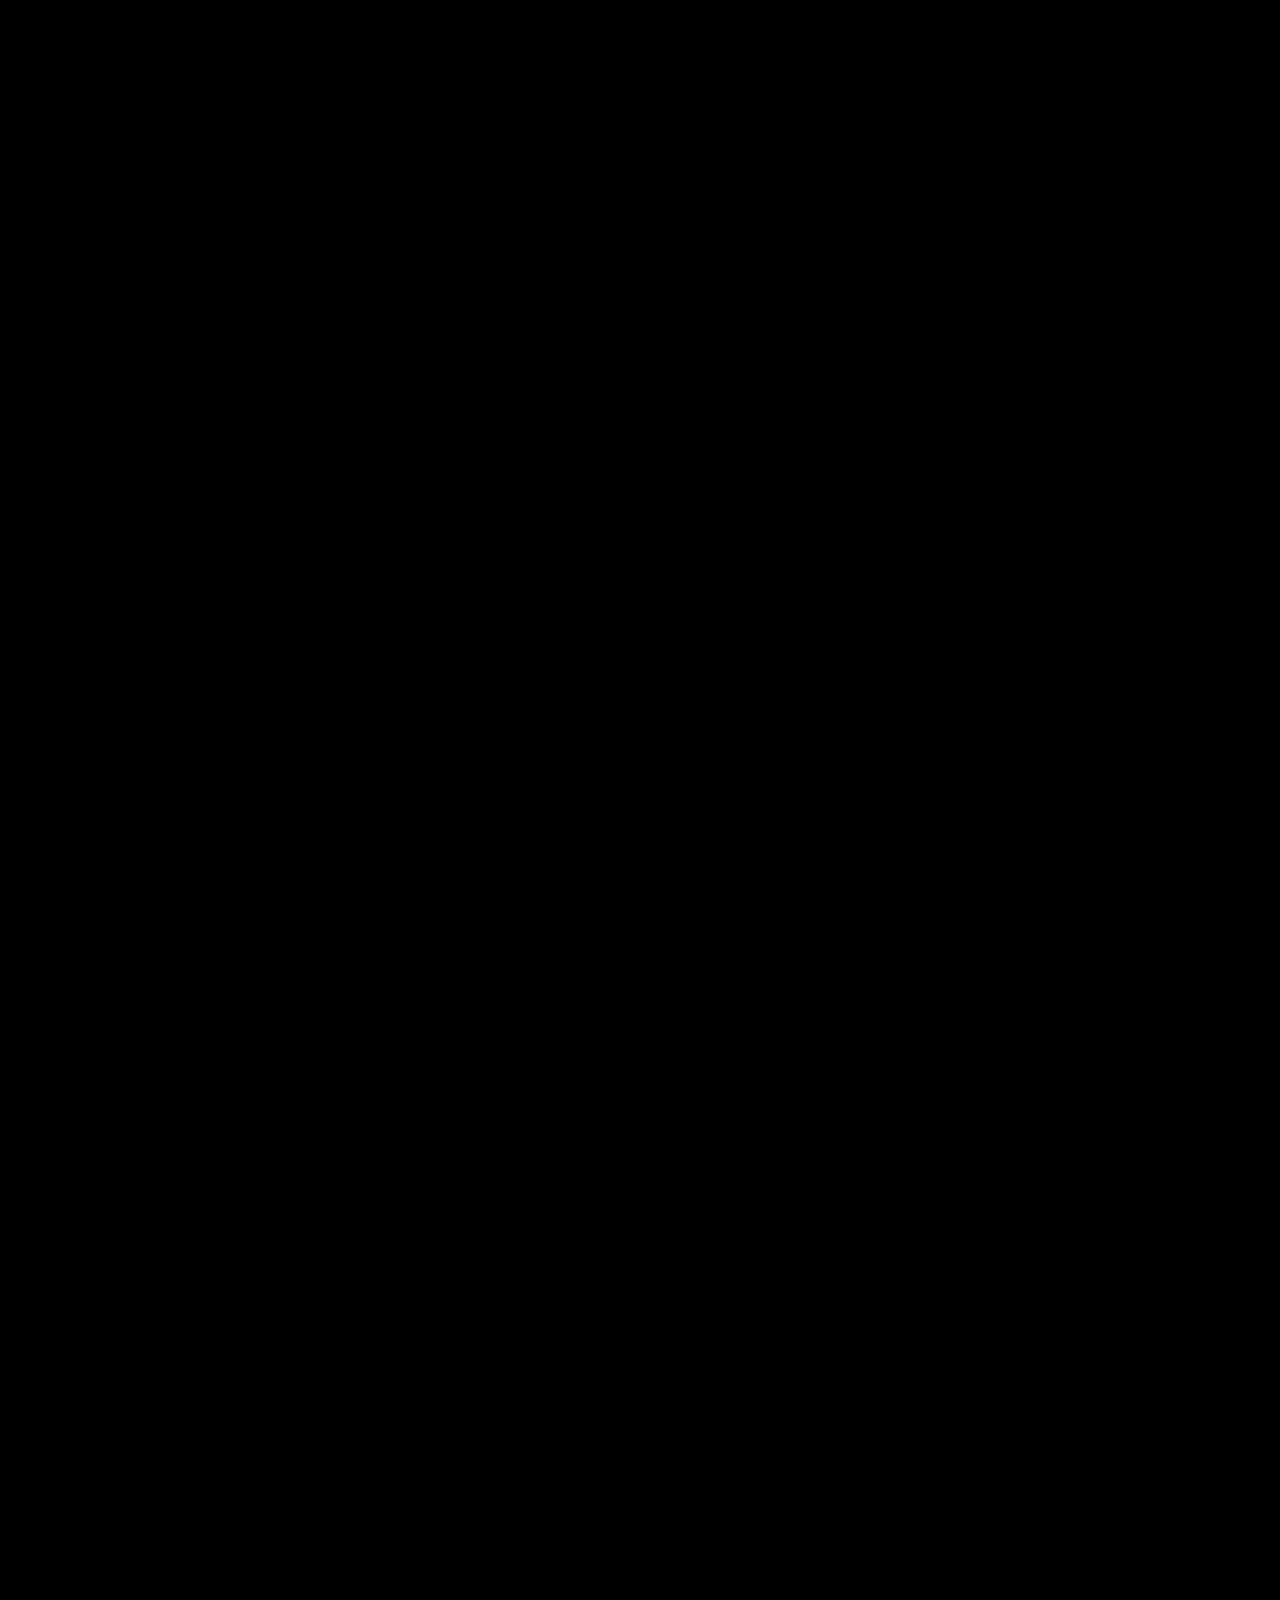
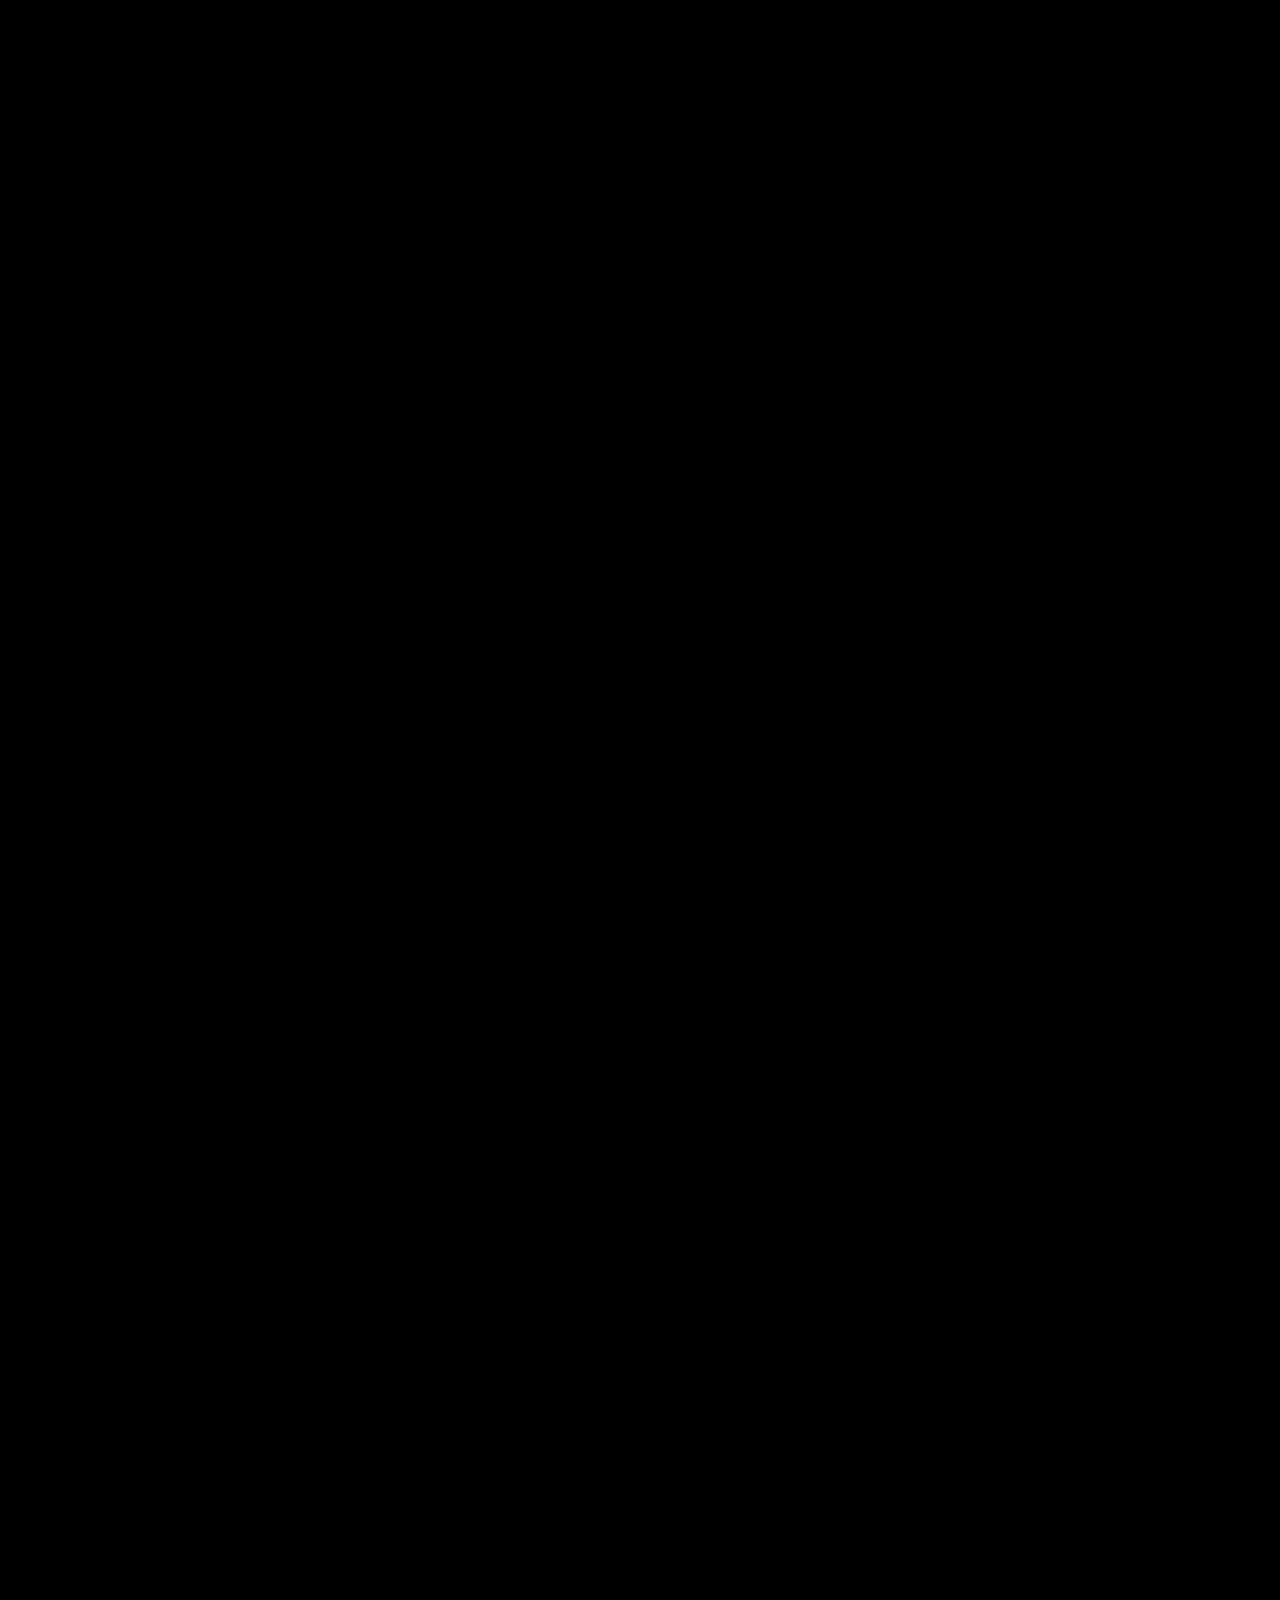
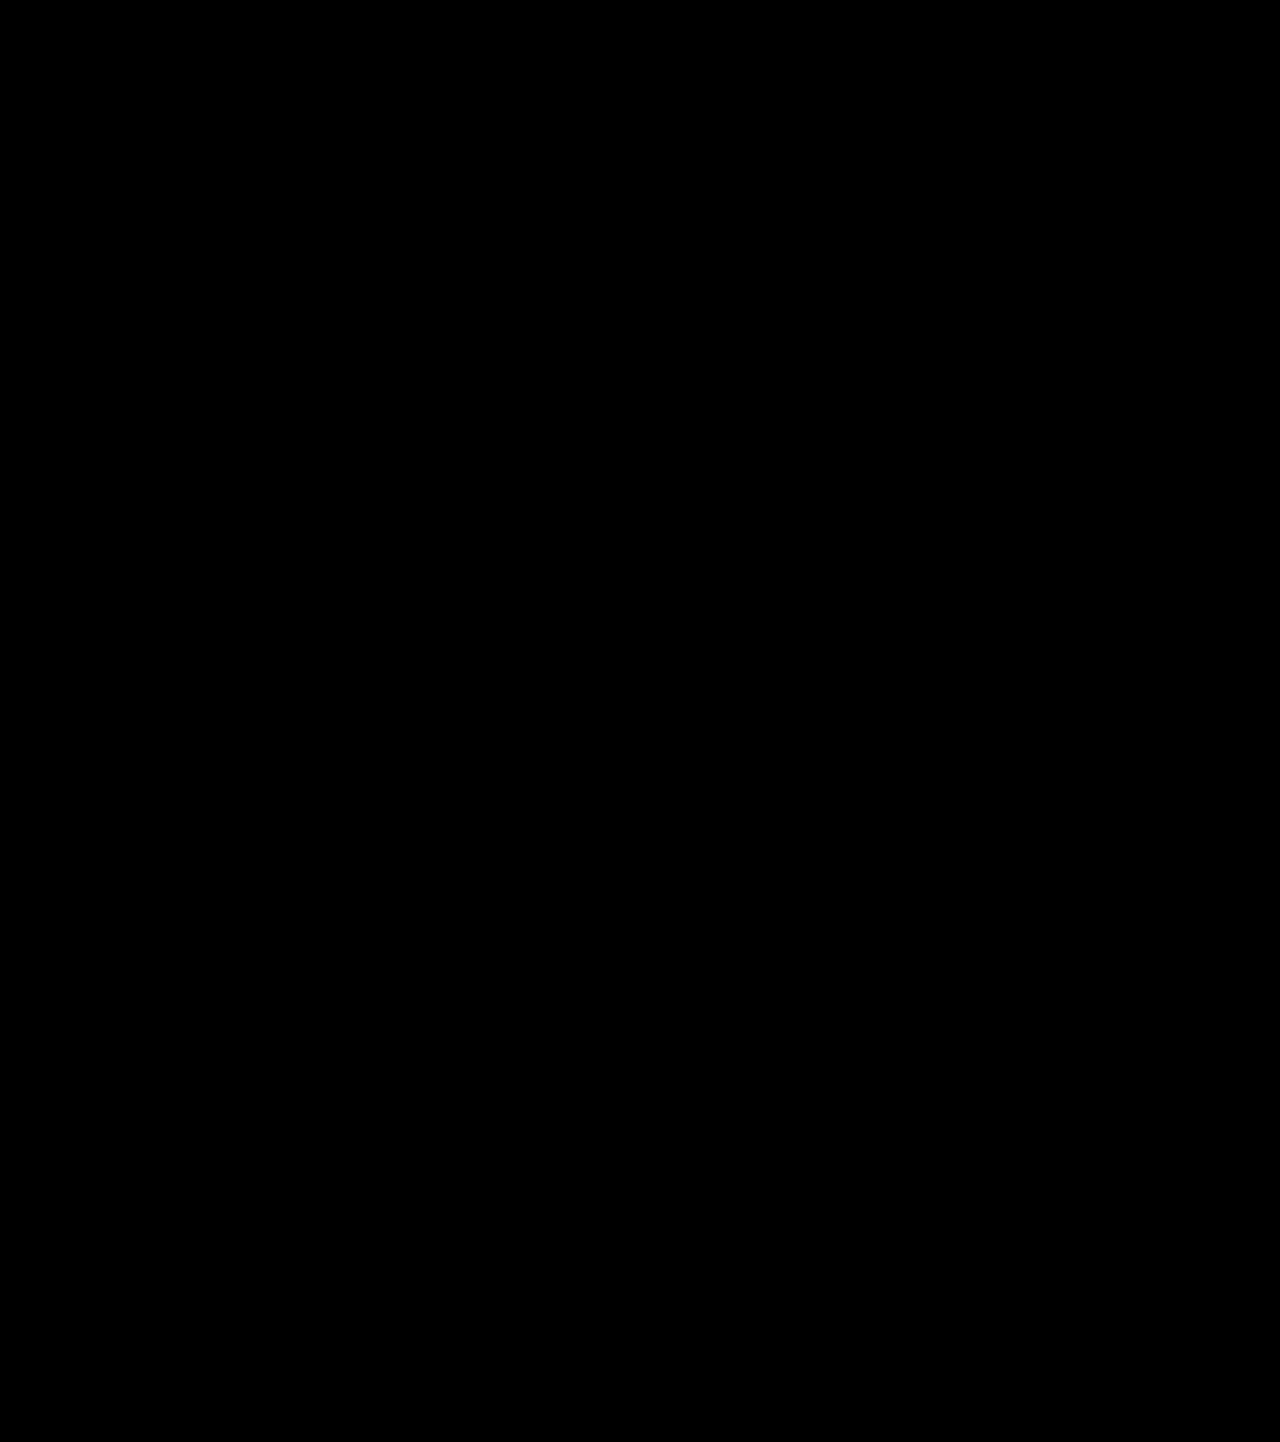
==== commit 1f1ea4fa: "Update rajesh-s-portfolio.html" ====
--- a/rajesh-s-portfolio.html
+++ b/rajesh-s-portfolio.html
@@ -2491,7 +2491,8 @@
 const servicesData = [
   {
     id: '01',
-    title: 'INTERNSHIP EXPERIENCE ( Geniebox Software Soluction. )',
+    title: 'INTERNSHIP ( Geniebox Software Soluction. )',
+     description:'',
     capabilities: [
       'Conducted customer and market research to identify user needs, pain points, and emerging market trends.',
       'Collaborated with cross-functional teams to gather customer feedback and identify opportunities for product and feature improvements.',
@@ -2502,11 +2503,13 @@
   {
     id: '02',
     title: 'EDUCATION',
+    description:'',
     capabilities: ['BCA — University of Madras, Chennai (2023–2026, CGPA 68%)', 'Higher Secondary — K.E.N.C HR Government School (2021–2023, 62%)']
   },
   {
     id: '03',
     title: 'PM SKILLS',
+    description:'',
     capabilities: [' Product Strategy , AI Product Thinking , User problem analysis , User-Centered Product Thinking , Product Documentation , Stakeholder Communication']
   },
   
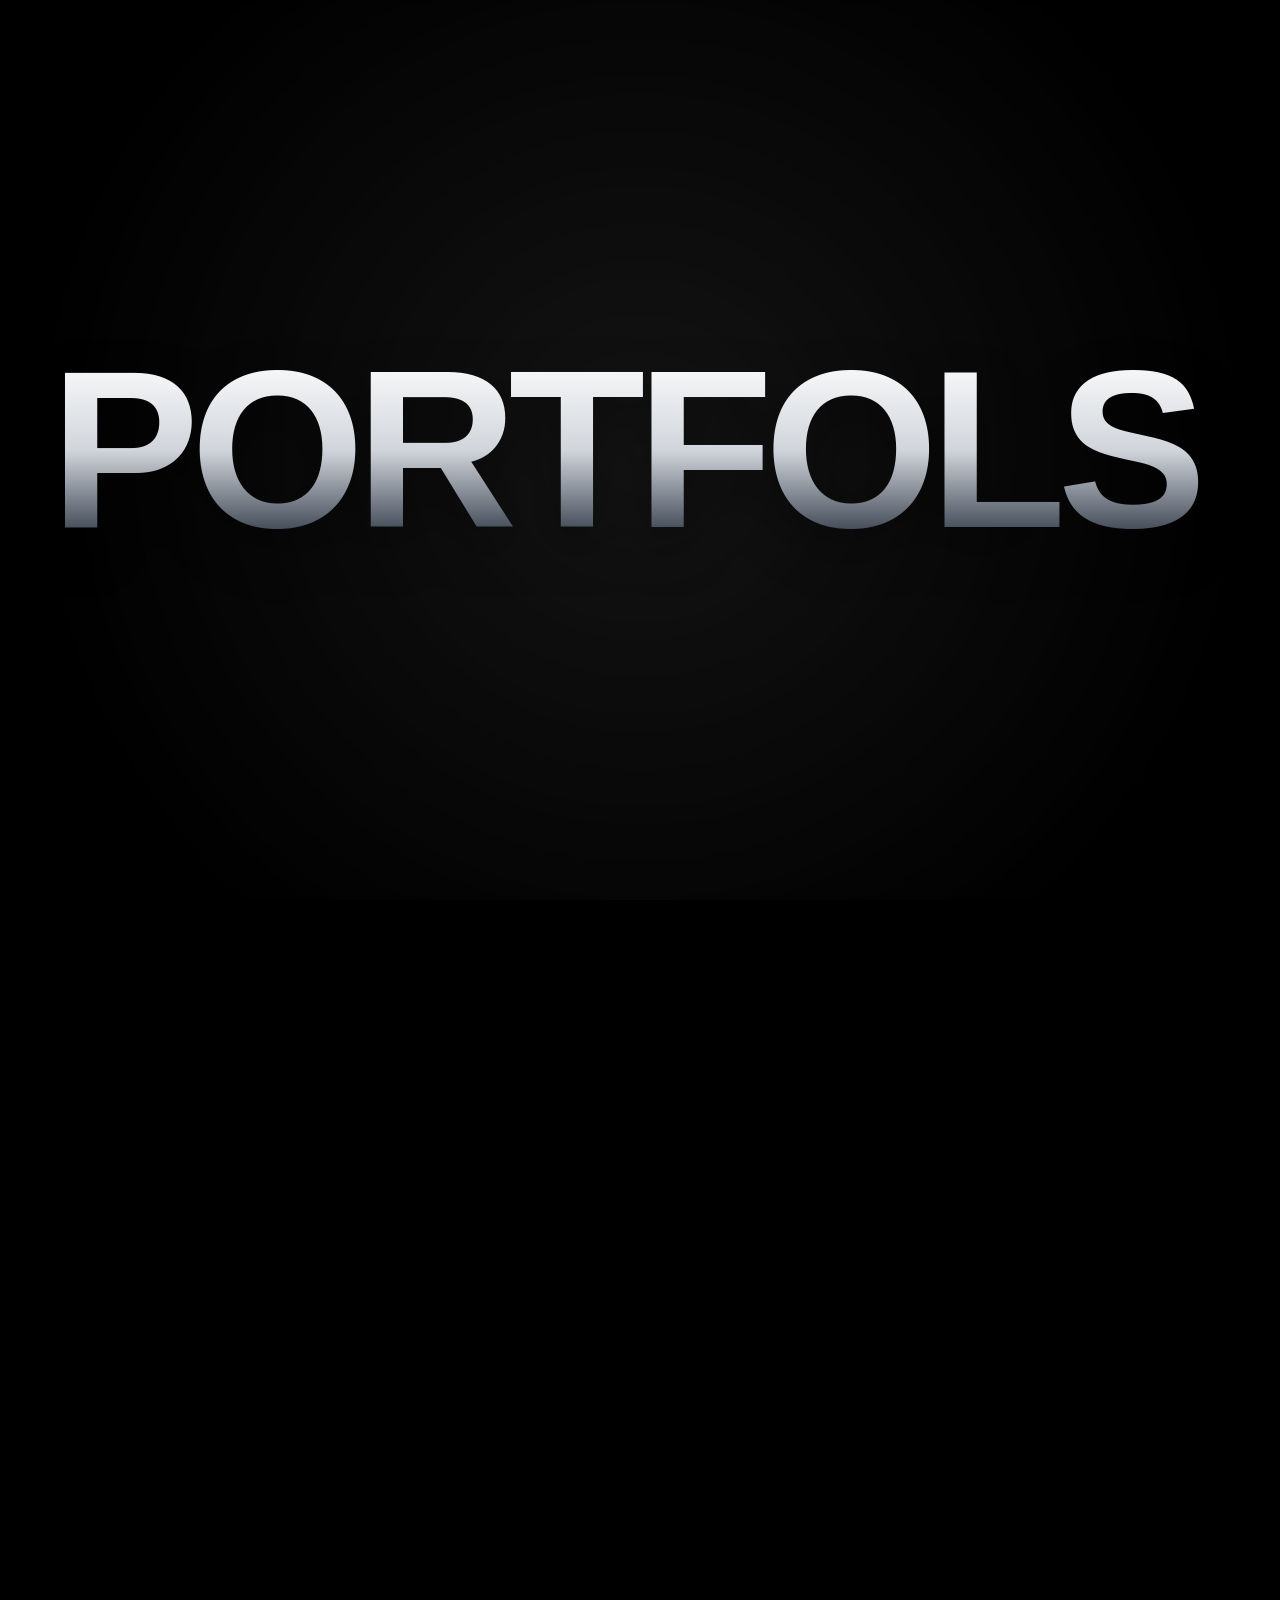
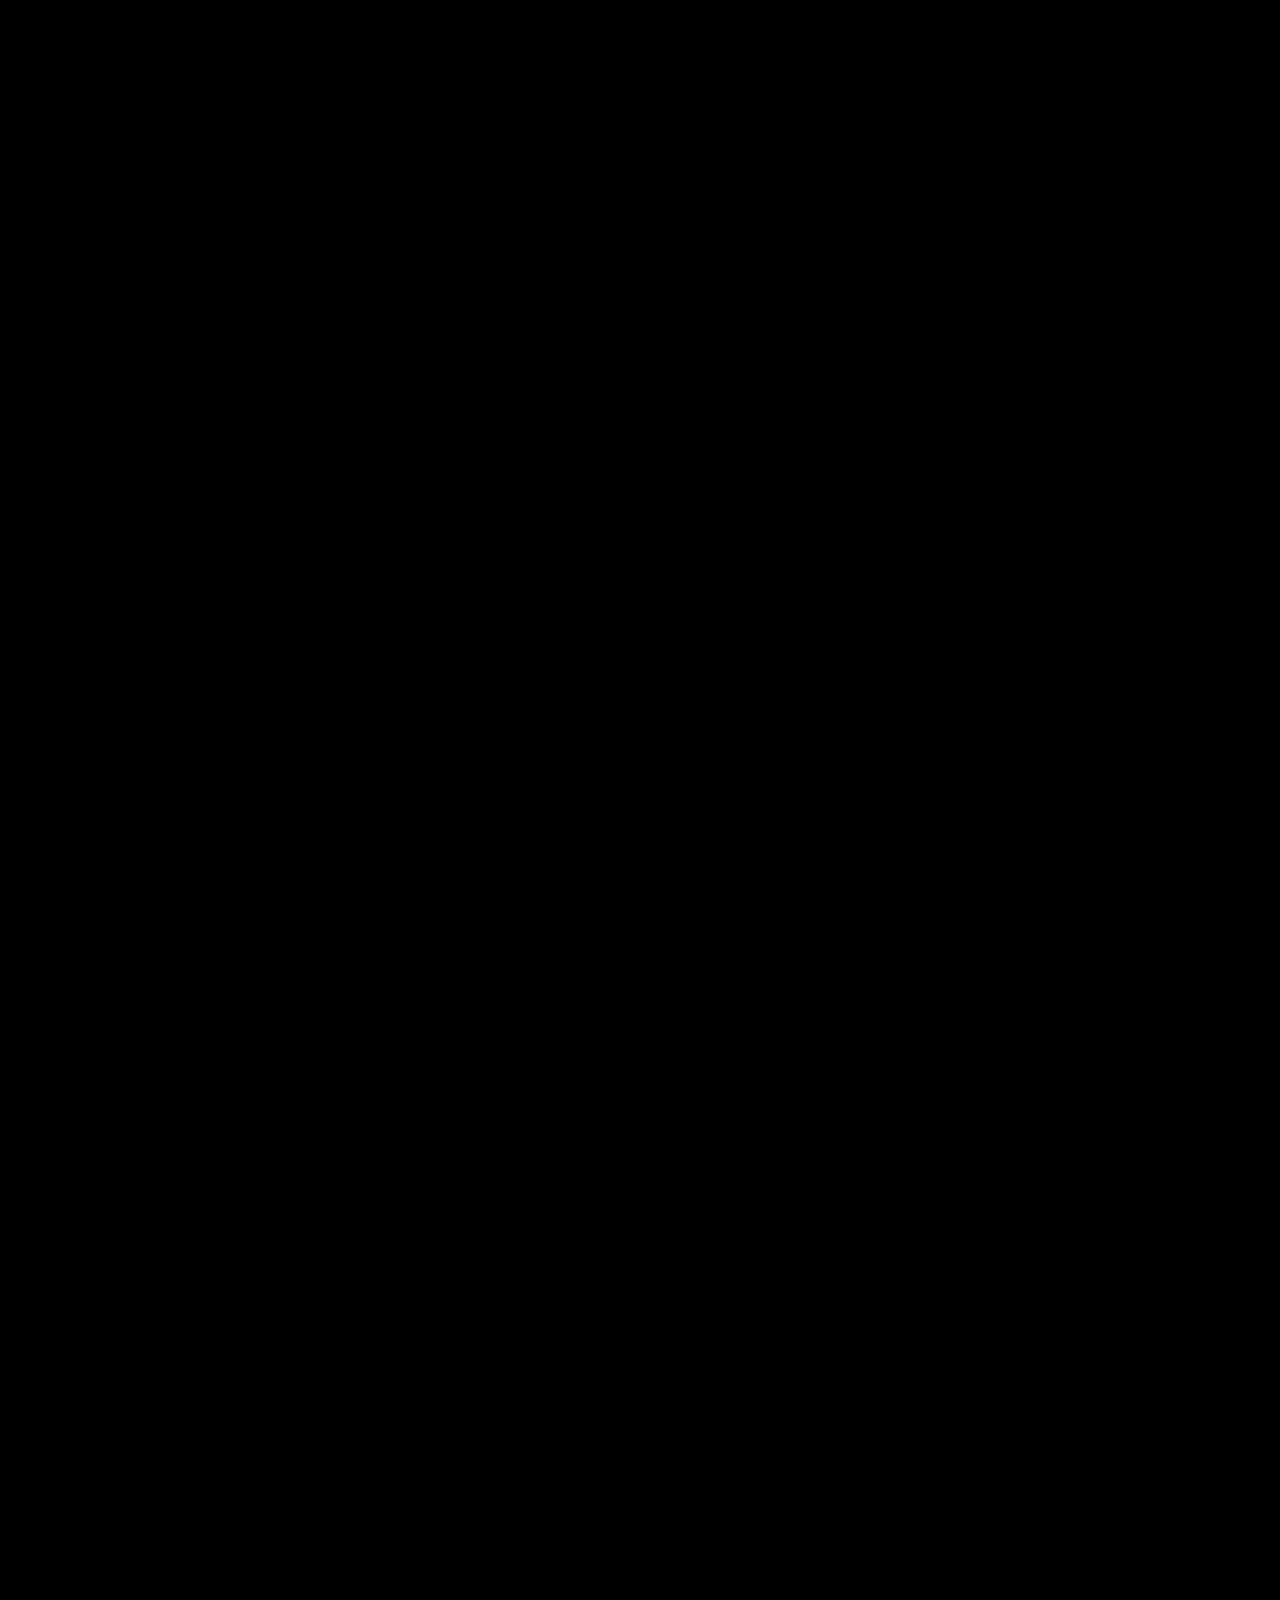
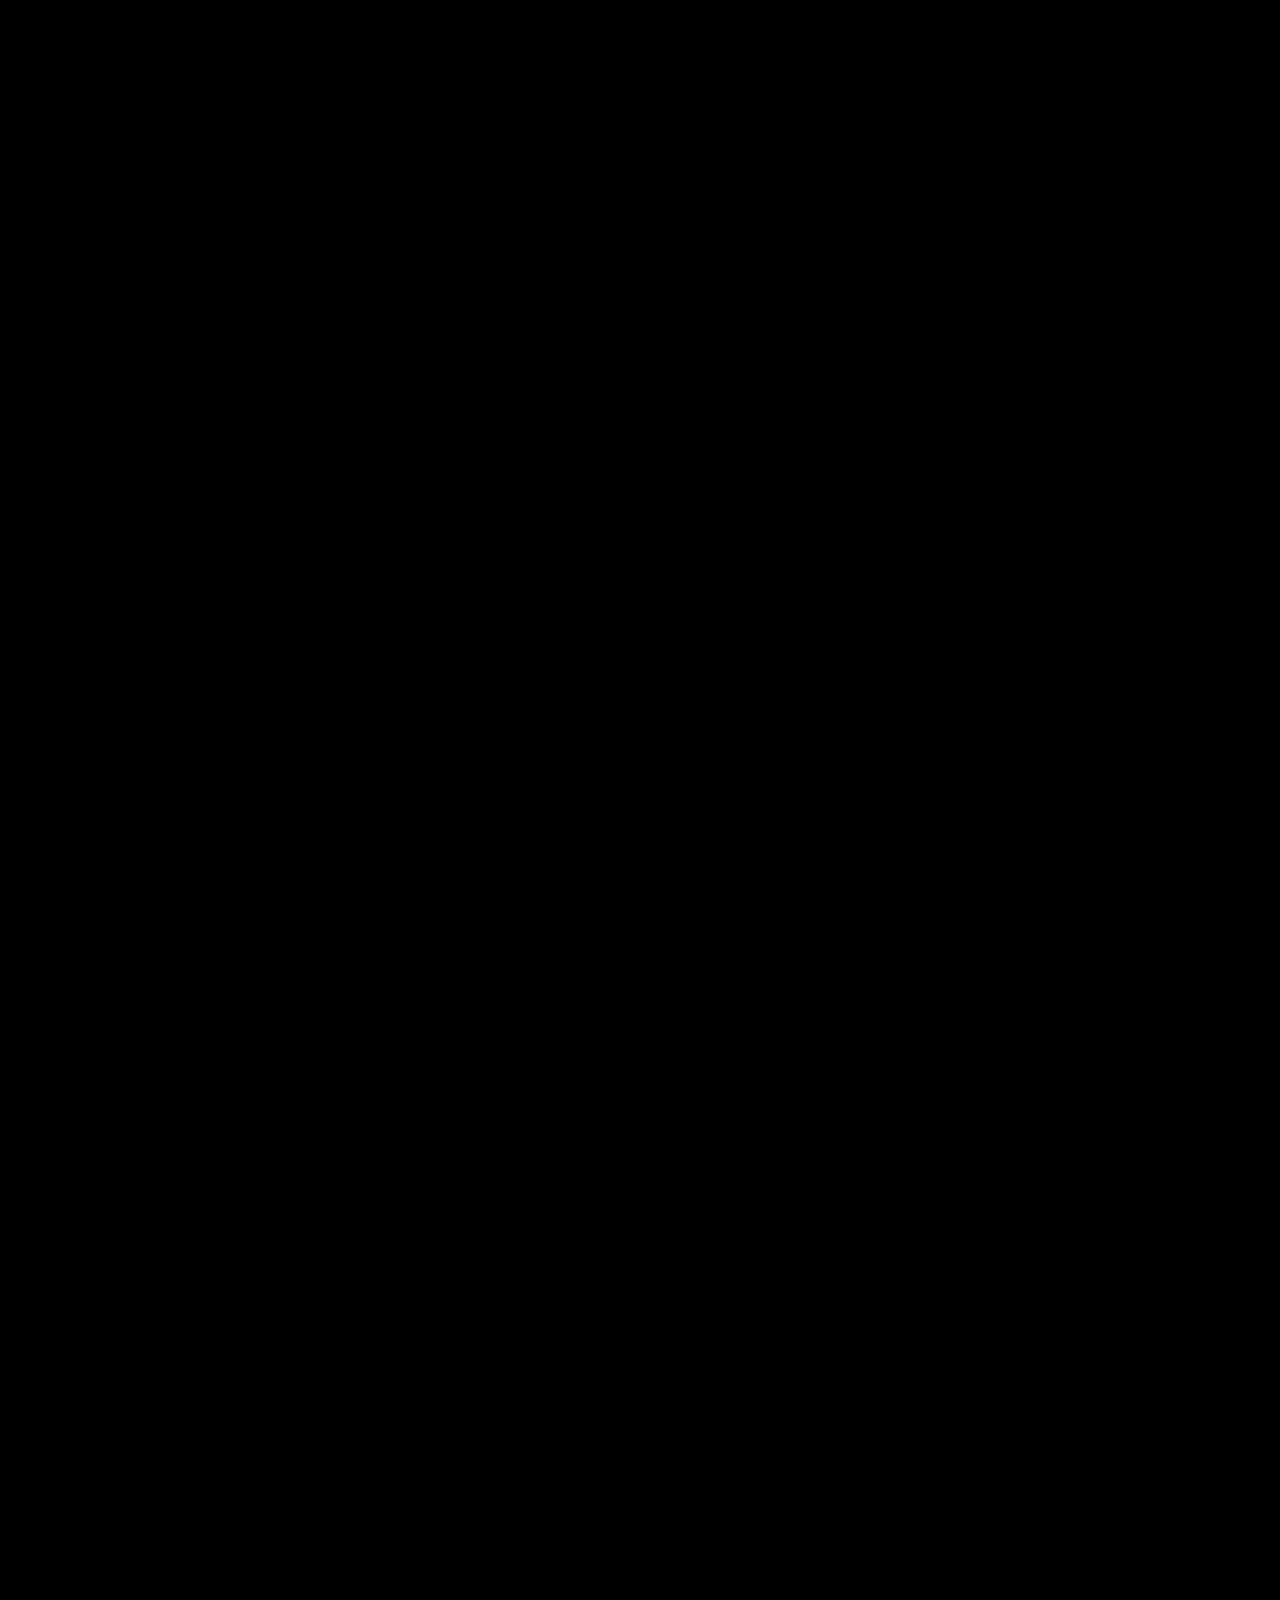
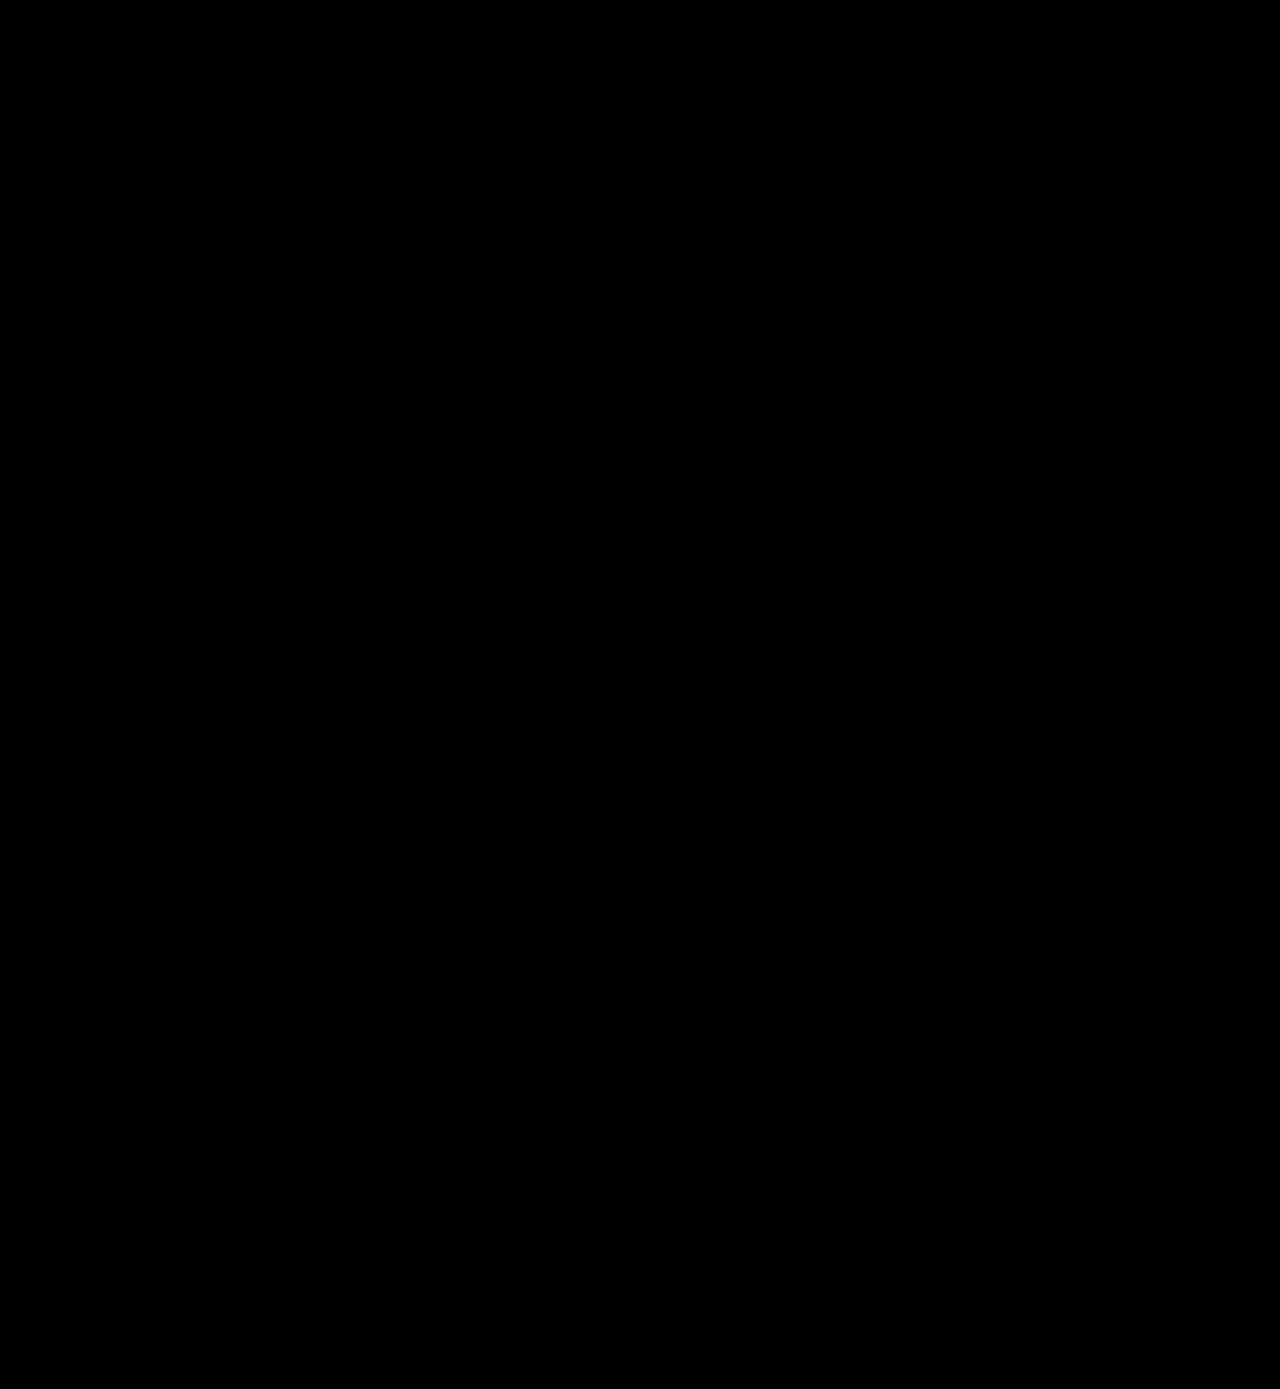
==== commit e931d392: "Update project details in portfolio" ====
--- a/rajesh-s-portfolio.html
+++ b/rajesh-s-portfolio.html
@@ -2541,11 +2541,11 @@
   },
   
   {
-    name: 'Product Roadmap Visualizer',
-    titleHTML: 'PRODUCT ROADMAP <br/>VISUALIZER',
-    description: "An interactive roadmap tool to plan, visualize and track product initiatives across quarters — enhancing roadmap clarity and stakeholder alignment.",
+    name: 'E-Commerce Website',
+    titleHTML: 'Pocket Shopping <br/>E-Commerce',
+    description: "Designed Pocket Shopping, an e-commerce and inventory product with product discovery, cart, checkout, reviews, and order tracking..",
     image: "roadmap.png",
-     demoLink: "https://rajesh006-jerry.github.io/roadmap/roadmap.html",
+     demoLink: "https://rajesh006-jerry.github.io/Inventory-management-system/Pocket-Shopping.html",
     githubLink: "https://github.com/Rajesh006-jerry/roadmap/blob/main/roadmap.html"
   }
 ];
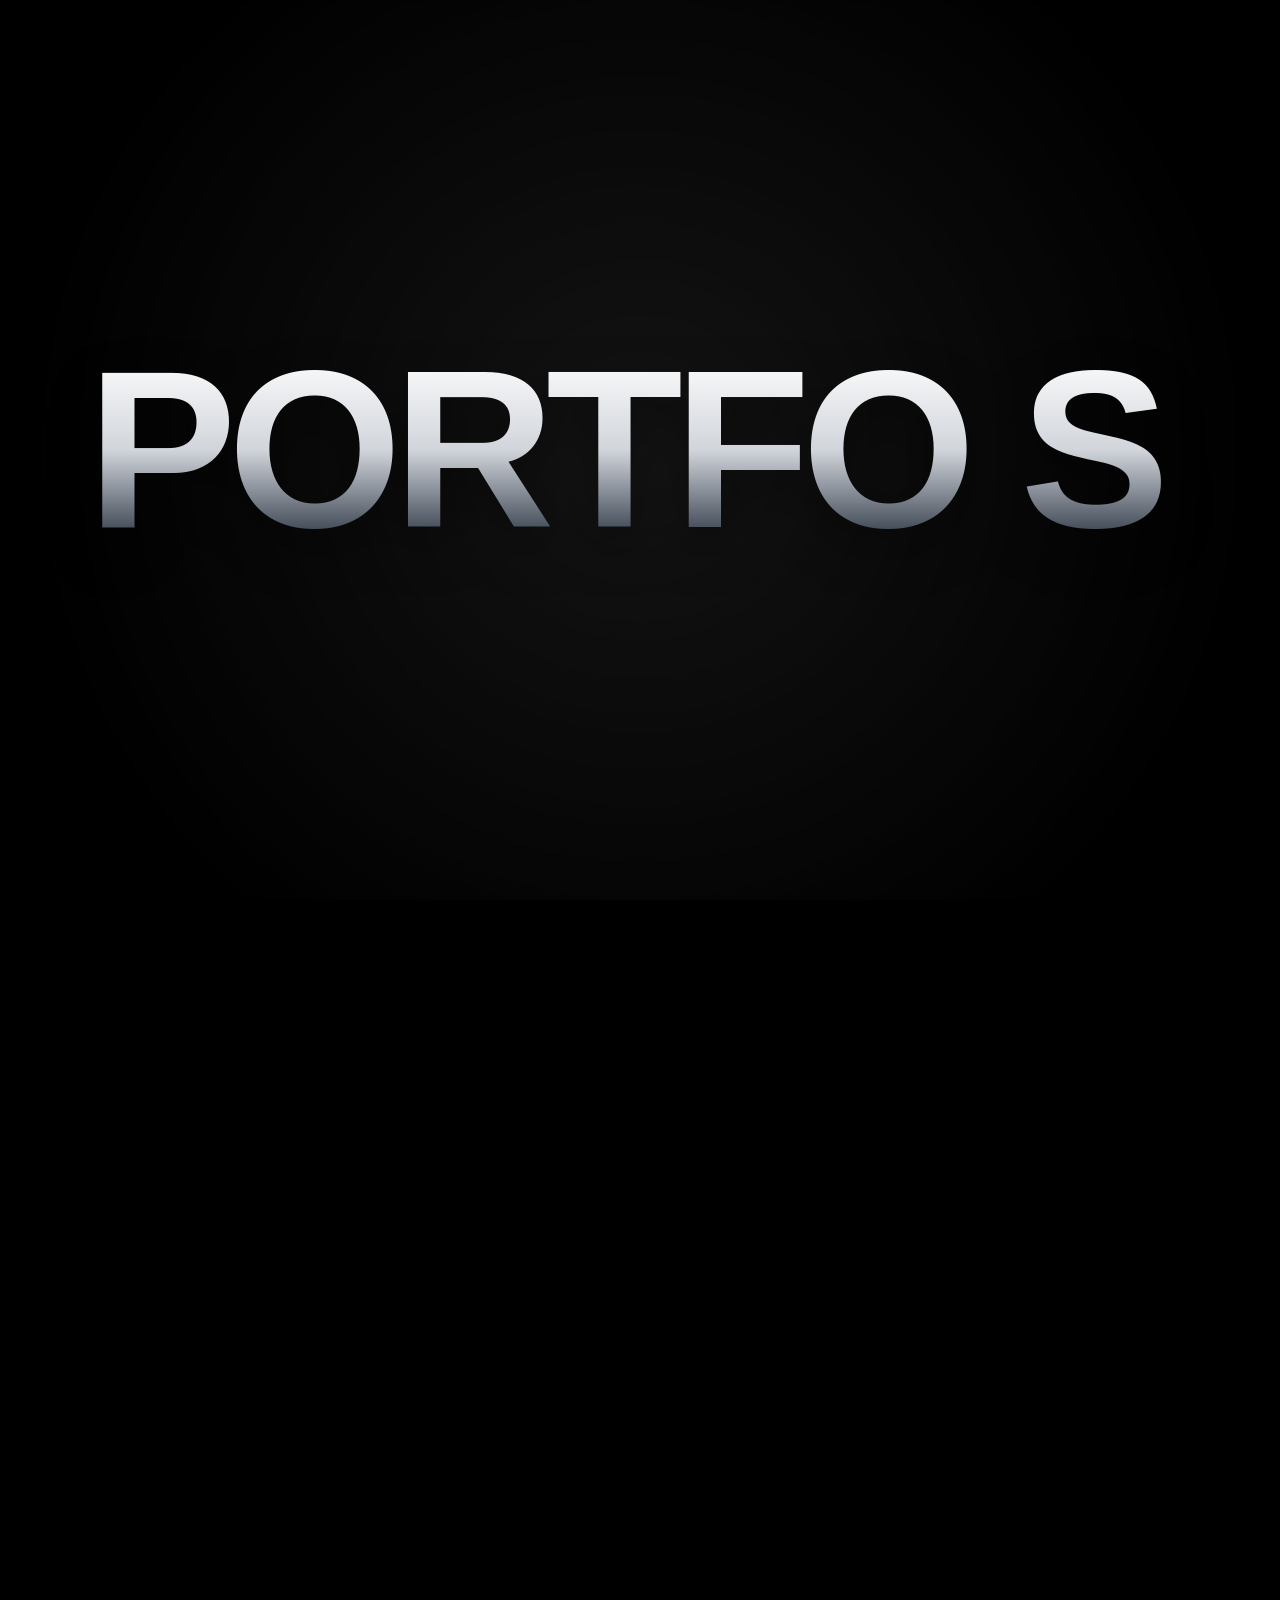
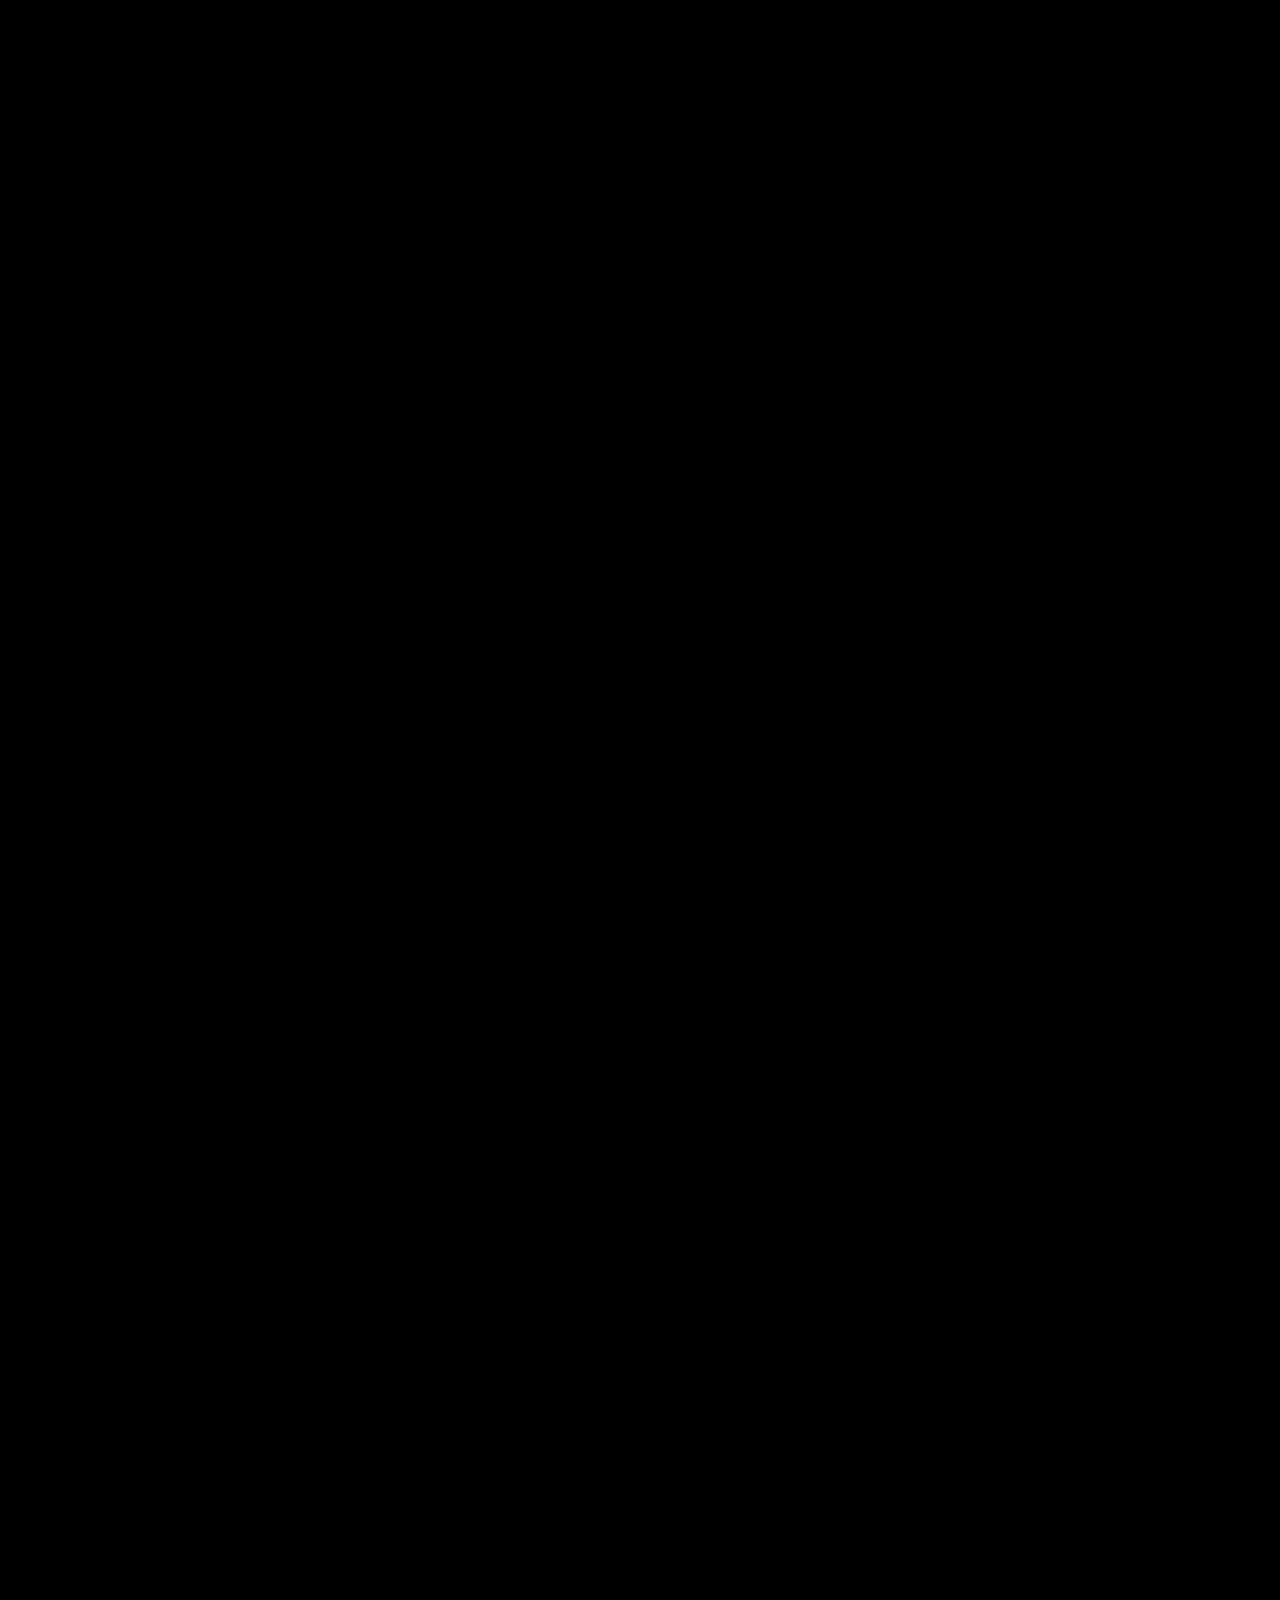
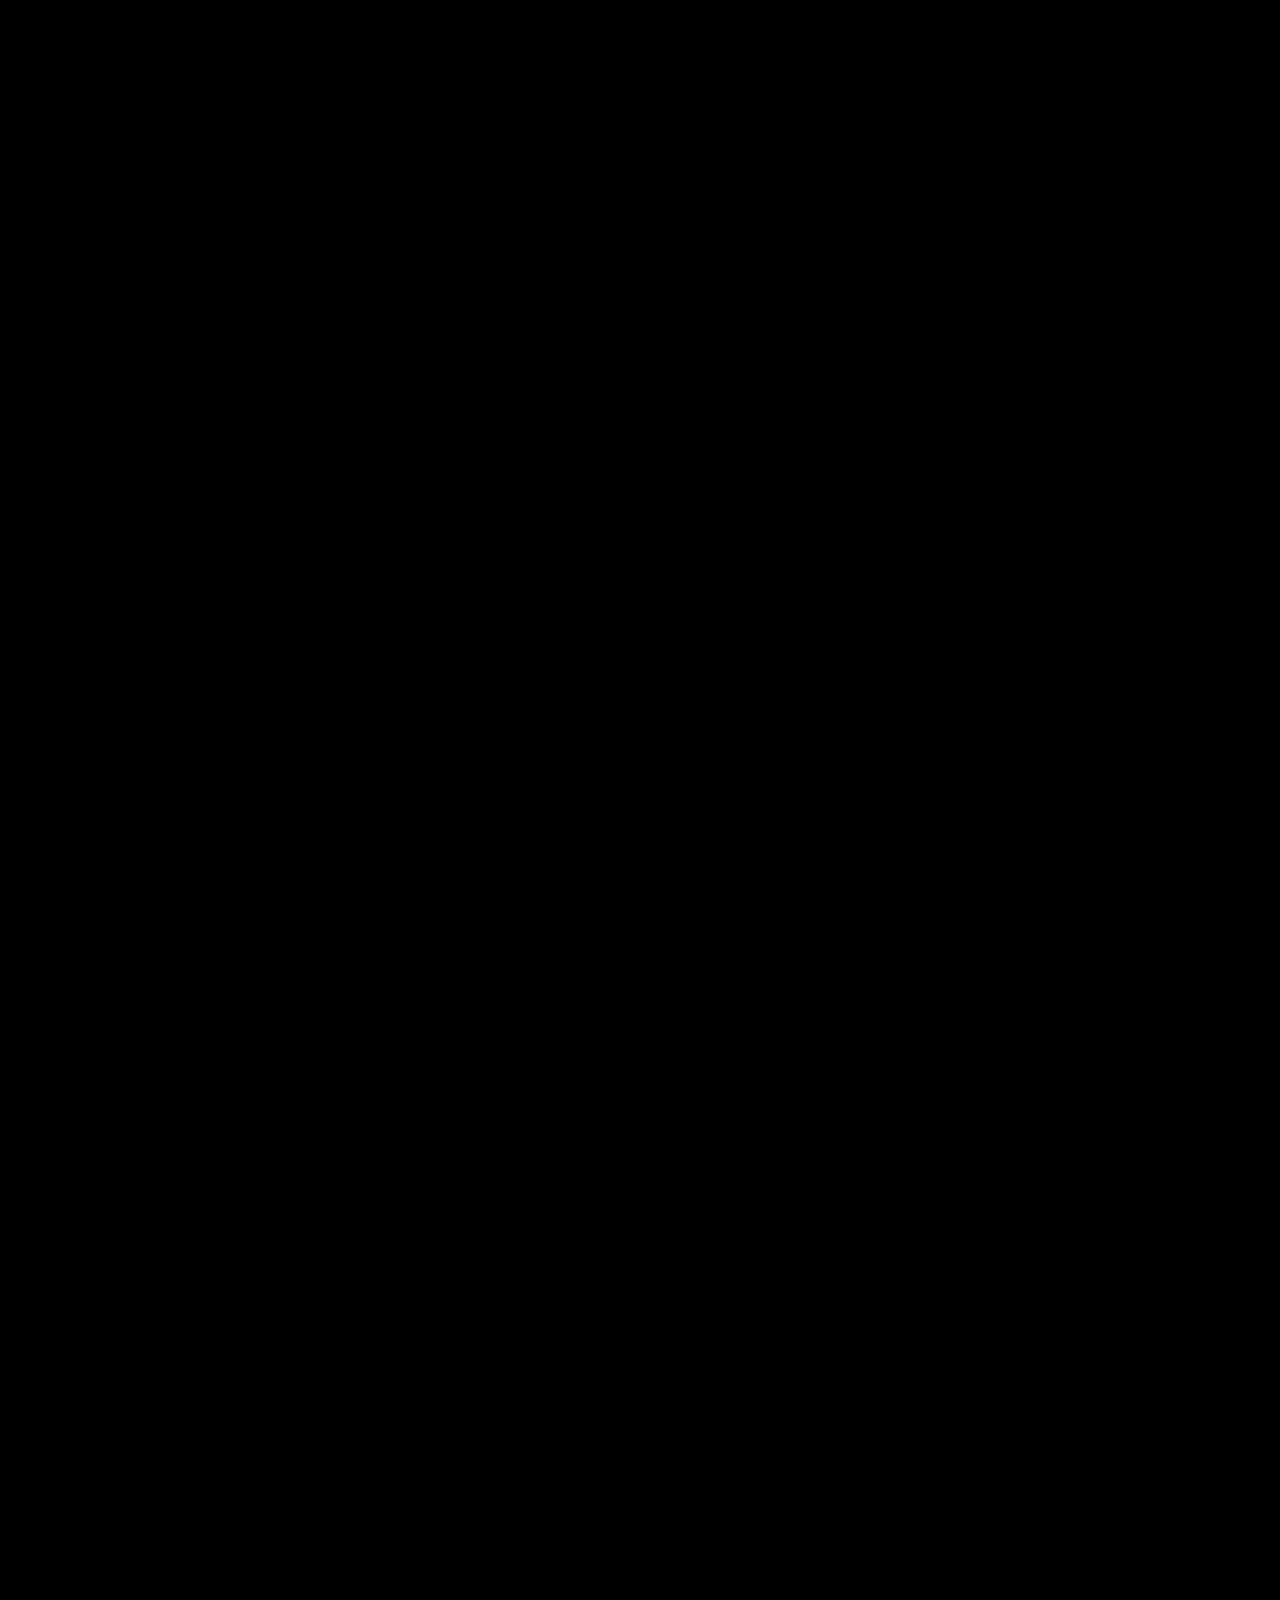
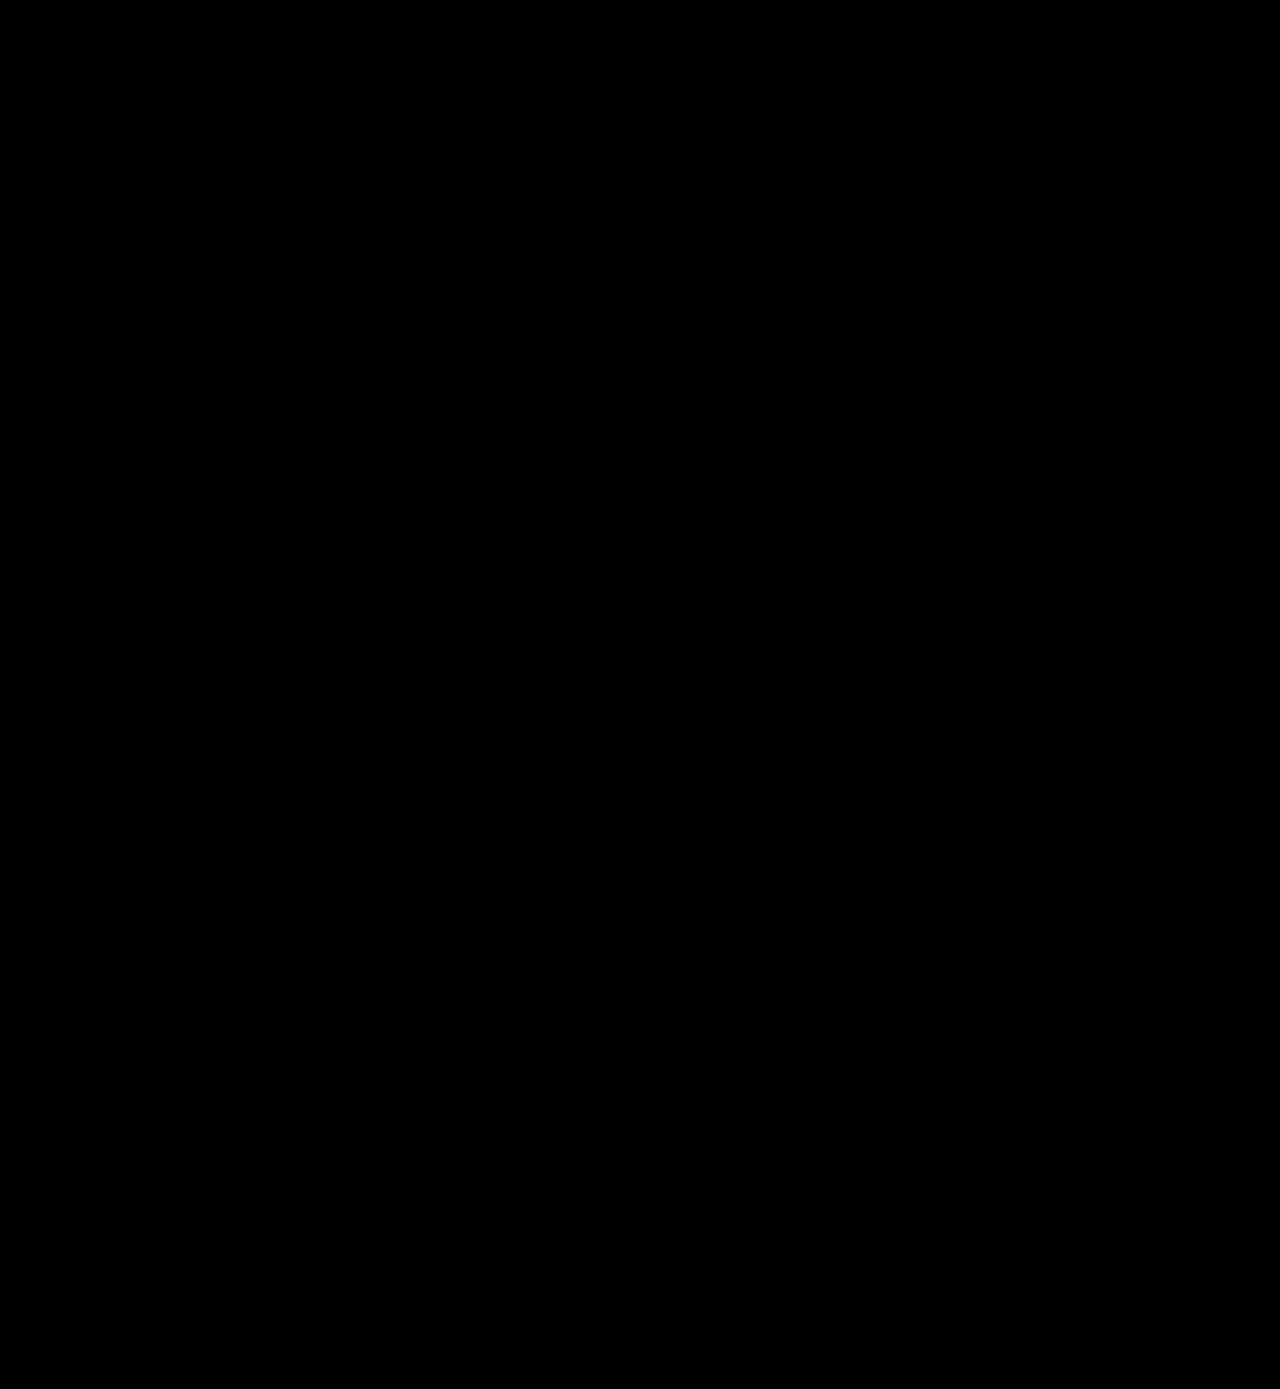
==== commit 98881648: "Update GitHub link for Pocket Shopping project" ====
--- a/rajesh-s-portfolio.html
+++ b/rajesh-s-portfolio.html
@@ -2546,7 +2546,7 @@
     description: "Designed Pocket Shopping, an e-commerce and inventory product with product discovery, cart, checkout, reviews, and order tracking..",
     image: "roadmap.png",
      demoLink: "https://rajesh006-jerry.github.io/Inventory-management-system/Pocket-Shopping.html",
-    githubLink: "https://github.com/Rajesh006-jerry/roadmap/blob/main/roadmap.html"
+    githubLink: "https://github.com/Rajesh006-jerry/Inventory-management-system/blob/main/Pocket-Shopping.html"
   }
 ];
 
